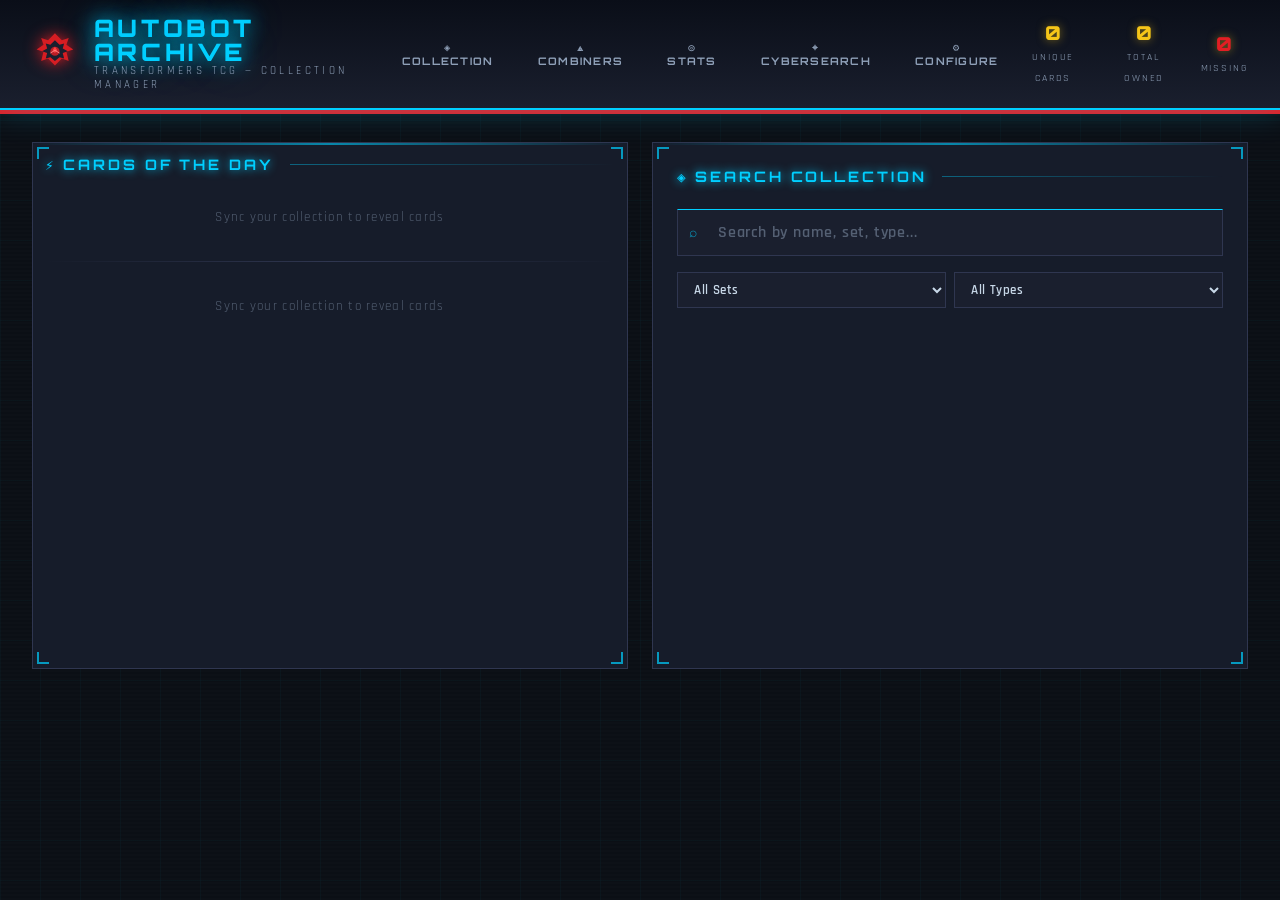
==== index.html @ 1cb64b9e "Added section comments to help ai find elements" ====
<!DOCTYPE html>
<html lang="en">
<head>

<!-- ===== META ===== -->
<meta charset="UTF-8">
<meta name="viewport" content="width=device-width, initial-scale=1.0">
<title>AUTOBOT ARCHIVE — Transformers TCG Collection</title>

<!-- ===== FAVICON ===== -->
<link rel="icon" type="image/png" href="https://wsrv.nl/?url=https://drive.google.com/uc?export=view%26id=1fzWFPem8tnny1MTXyDgVMYxo1KbbxOVK&output=webp&q=90">

<!-- ===== FONTS ===== -->
<link href="https://fonts.googleapis.com/css2?family=Orbitron:wght@400;700;900&family=Rajdhani:wght@300;400;600;700&display=swap" rel="stylesheet">

<!-- ===== STYLES ===== -->
<link rel="stylesheet" href="css/app.css">
</head>
<body>

<!-- HEADER -->
<header>
  <div class="header-inner">
    <div class="logo-area" onclick="showPage('home')" style="cursor:pointer;" title="Home">
      <!-- Autobot Symbol SVG -->
      <svg class="autobot-symbol" viewBox="0 0 100 100" fill="none" xmlns="http://www.w3.org/2000/svg">
        <path d="M50 5 L65 20 L80 15 L75 30 L90 40 L75 45 L80 65 L65 60 L50 75 L35 60 L20 65 L25 45 L10 40 L25 30 L20 15 L35 20 Z" fill="#e31e24" opacity="0.9"/>
        <path d="M50 20 L60 30 L70 27 L67 38 L78 44 L67 48 L70 60 L60 57 L50 65 L40 57 L30 60 L33 48 L22 44 L33 38 L30 27 L40 30 Z" fill="#1a1f2e"/>
        <circle cx="50" cy="44" r="10" fill="#e31e24" opacity="0.8"/>
        <path d="M50 34 L55 42 L50 48 L45 42 Z" fill="#ff4444"/>
        <path d="M40 48 L50 42 L60 48" stroke="#ff8888" stroke-width="2" fill="none"/>
      </svg>
      <div class="logo-text">
        <span class="logo-title">AUTOBOT ARCHIVE</span>
        <span class="logo-sub">Transformers TCG — Collection Manager</span>
      </div>
    </div>

    <nav>
      <button onclick="showPage('collection')" id="nav-collection">◈ COLLECTION</button>
      <button onclick="showPage('combiners')" id="nav-combiners">⟁ COMBINERS</button>
      <button onclick="showPage('stats')" id="nav-stats">◎ STATS</button>
      <button onclick="showPage('cybersearch')" id="nav-cybersearch">⌖ CYBERSEARCH</button>
      <button onclick="showPage('settings')" id="nav-settings">⚙ CONFIGURE</button>
    </nav>

    <!-- Burger menu (small screens) -->
    <div style="position:relative;">
      <button class="burger-btn" id="burger-btn" onclick="toggleBurger()" aria-label="Menu">
        <span></span><span></span><span></span>
      </button>
      <div class="nav-dropdown" id="nav-dropdown">
        <button onclick="showPage('collection');closeBurger()" id="nav-collection-m">◈ COLLECTION</button>
        <button onclick="showPage('combiners');closeBurger()" id="nav-combiners-m">⟁ COMBINERS</button>
        <button onclick="showPage('stats');closeBurger()" id="nav-stats-m">◎ STATS</button>
        <button onclick="showPage('cybersearch');closeBurger()" id="nav-cybersearch-m">⌖ CYBERSEARCH</button>
        <button onclick="showPage('settings');closeBurger()" id="nav-settings-m">⚙ CONFIGURE</button>
      </div>
    </div>

    <div class="collection-stats">
      <div id="offline-indicator" title="Viewing cached data — sheet unreachable">
        <span class="offline-dot"></span> CACHED
      </div>
      <div class="stat-item">
        <span class="stat-num" id="stat-total">—</span>
        <span class="stat-label">Unique Cards</span>
      </div>
      <div class="stat-item">
        <span class="stat-num" id="stat-owned">—</span>
        <span class="stat-label">Total Owned</span>
      </div>
      <div class="stat-item">
        <span class="stat-num" id="stat-missing" style="color:var(--autobot-red);">—</span>
        <span class="stat-label">Missing</span>
      </div>
    </div>
  </div>
</header>

<main>

  <!-- ===== HOME PAGE ===== -->
  <div id="page-home" class="page active">
    <div class="home-grid">

      <!-- Card of the Day -->
      <div class="panel cotd-panel">
        <div class="panel-corner tl"></div>
        <div class="panel-corner tr"></div>
        <div class="panel-corner bl"></div>
        <div class="panel-corner br"></div>
        <div class="panel-body">
          <div class="section-header">
            <span class="section-title">⚡ Cards of the Day</span>
            <div class="section-line"></div>
          </div>

          <div id="cotd-battle">
            <div style="text-align:center; padding: 1.5rem; color: var(--chrome); opacity: 0.5;">
              <p style="font-size:0.8rem; letter-spacing:0.1em;">Sync your collection to reveal cards</p>
            </div>
          </div>

          <div class="cotd-divider" style="margin-top:12px;"></div>

          <div id="cotd-character" style="margin-top:12px;">
            <div style="text-align:center; padding: 1.5rem; color: var(--chrome); opacity: 0.5;">
              <p style="font-size:0.8rem; letter-spacing:0.1em;">Sync your collection to reveal cards</p>
            </div>
          </div>
        </div>
      </div>

      <!-- Search Panel -->
      <div class="panel search-panel">
        <div class="panel-corner tl"></div>
        <div class="panel-corner tr"></div>
        <div class="panel-corner bl"></div>
        <div class="panel-corner br"></div>
        <div class="panel-body">
          <div class="section-header">
            <span class="section-title">◈ Search Collection</span>
            <div class="section-line"></div>
          </div>

          <div class="search-input-wrap">
            <span class="search-icon">⌕</span>
            <input type="text" class="search-input" id="search-input" placeholder="Search by name, set, type..." oninput="handleSearch(this.value)">
          </div>

          <div class="filter-row">
            <select class="filter-select" id="filter-set" onchange="handleSearch(document.getElementById('search-input').value)">
              <option value="">All Sets</option>
            </select>
            <select class="filter-select" id="filter-type" onchange="handleSearch(document.getElementById('search-input').value)">
              <option value="">All Types</option>
            </select>
          </div>

          <div class="search-results" id="search-results">
            <div id="search-placeholder" style="display:flex;align-items:center;justify-content:center;height:100%;padding:1rem 0;">
              <img src="https://wsrv.nl/?url=https://drive.google.com/uc?export=view%26id=1cxShgSlCeWcTq0k1goNRzeeXPG2Xgndp&output=webp&q=90" alt="" loading="lazy" decoding="async" style="max-width:100%;max-height:300px;object-fit:contain;opacity:0.85;" onerror="this.style.display='none'">
            </div>
          </div>
        </div>
      </div>

    </div>
  </div>

  <!-- ===== COLLECTION PAGE ===== -->
  <div id="page-collection" class="page">
    <div class="collection-controls">
      <button class="cotd-refresh" onclick="resetCollectionFilters()" title="Reset all filters" style="margin-top:0; flex-shrink:0;">✕ RESET</button>
      <div class="search-input-wrap" style="flex:1; min-width:200px;">
        <span class="search-icon">⌕</span>
        <input type="text" class="search-input" id="coll-search" placeholder="Filter collection..." oninput="renderCollection()">
      </div>
      <select class="filter-select" id="coll-filter-set" onchange="renderCollection()" style="width:auto;">
        <option value="">All Sets</option>
      </select>
      <select class="filter-select" id="coll-filter-type" onchange="renderCollection()" style="width:auto;">
        <option value="">All Types</option>
      </select>
      <select class="filter-select" id="coll-filter-owned" onchange="renderCollection()" style="width:auto;">
        <option value="">All Cards</option>
        <option value="owned">Owned</option>
        <option value="missing">Not Owned</option>
      </select>
      <select class="filter-select" id="coll-filter-cost" onchange="renderCollection()" style="width:auto;">
        <option value="">All Costs</option>
      </select>
      <select class="filter-select" id="coll-sort" onchange="renderCollection()" style="width:auto;">
        <option value="name">Sort: Name</option>
        <option value="set" selected>Sort: Set</option>
        <option value="qty-desc">Sort: Qty ↓</option>
        <option value="qty-asc">Sort: Qty ↑</option>
        <option value="number">Sort: No.</option>
        <option value="cost-asc">Sort: Cost ↑</option>
        <option value="cost-desc">Sort: Cost ↓</option>
      </select>
      <div class="view-toggle">
        <button class="view-toggle-btn active" id="toggle-grid" onclick="setCollectionView('grid')" title="Card Grid">
          ⊞ GRID
        </button>
        <button class="view-toggle-btn" id="toggle-list" onclick="setCollectionView('list')" title="List View">
          ☰ LIST
        </button>
      </div>
      <button class="sync-btn" id="coll-sync-btn" onclick="syncFromSheet()">↻ SYNC SHEET</button>
    </div>

    <!-- Keyword filter row -->
    <div id="keyword-filters-wrap" style="display:none; margin-bottom:1rem;">
      <button onclick="toggleKeywordPanel()" id="kw-toggle-btn" style="background:var(--steel);border:1px solid var(--steel-mid);border-left:3px solid var(--energon-blue);color:var(--chrome);font-family:'Orbitron',monospace;font-size:0.6rem;font-weight:700;letter-spacing:0.15em;padding:0.5rem 1rem;cursor:pointer;width:100%;text-align:left;display:flex;align-items:center;gap:0.5rem;transition:all 0.2s;">
        <span id="kw-toggle-arrow" style="color:var(--energon-blue);font-size:0.8rem;">▶</span>
        ⬡ KEYWORD FILTERS
        <span id="kw-active-count" style="color:var(--warning-yellow);margin-left:auto;display:none;"></span>
      </button>
      <div class="keyword-filters" id="keyword-filters" style="display:none;">
        <div class="keyword-group" id="kw-group-keywords">
          <div class="keyword-group-label">⬡ Keywords</div>
          <div class="keyword-chips" id="kw-chips-keywords"></div>
        </div>
        <div class="keyword-group" id="kw-group-charKeywords">
          <div class="keyword-group-label">◈ Character</div>
          <div class="keyword-chips" id="kw-chips-charKeywords"></div>
        </div>
        <div class="keyword-group" id="kw-group-faction">
          <div class="keyword-group-label">⟁ Faction</div>
          <div class="keyword-chips" id="kw-chips-faction"></div>
        </div>
      </div>
    </div>

    <!-- Card grid view -->
    <div class="collection-grid" id="collection-grid">
      <div class="empty-state" style="grid-column:1/-1;">
        <div class="empty-state-icon">📦</div>
        <h3>NO CARDS LOADED</h3>
        <p>Configure your Google Sheet in the Settings page, then sync your collection.</p>
      </div>
    </div>

    <!-- List view -->
    <div id="collection-list-wrap" class="collection-list-wrap" style="display:none;">
      <table class="collection-list" id="collection-list-table">
        <thead>
          <tr>
            <th class="list-thumb-cell"></th>
            <th onclick="listSort('name')">NAME <span class="sort-arrow">↕</span></th>
            <th onclick="listSort('set')">SET <span class="sort-arrow">↕</span></th>
            <th onclick="listSort('type')">TYPE <span class="sort-arrow">↕</span></th>
            <th onclick="listSort('number')">NO. <span class="sort-arrow">↕</span></th>
            <th onclick="listSort('combiner')">COMBINER <span class="sort-arrow">↕</span></th>
            <th onclick="listSort('qty-desc')" style="text-align:center;">QTY <span class="sort-arrow">↕</span></th>
          </tr>
        </thead>
        <tbody id="collection-list-body"></tbody>
      </table>
    </div>
  </div>

  <!-- ===== COMBINERS PAGE ===== -->
  <div id="page-combiners" class="page">

    <div class="combiners-controls">
      <span class="combiners-label">⟁ Combiner Bots</span>
      <button class="combiner-nav-btn" id="combiner-prev" onclick="navigateCombiner(-1)" title="Previous">‹</button>
      <select class="combiners-select" id="combiner-select" onchange="renderCombinerPage()">
        <option value="">— Select a Combiner —</option>
      </select>
      <button class="combiner-nav-btn" id="combiner-wiki-btn" onclick="openCombinerCyberSearch()" title="CyberSearch" style="display:none;font-family:'Orbitron',monospace;font-size:0.7rem;font-weight:900;">?</button>
      <button class="combiner-nav-btn" id="combiner-next" onclick="navigateCombiner(1)" title="Next">›</button>
      <div class="combiner-controls-break"></div>
      <span class="combiners-parts-count" id="combiner-parts-left" style="display:none;"></span>
      <div id="combiner-icon-strip" style="display:none;align-items:center;gap:4px;flex-shrink:0;"></div>
    </div>

    <div class="home-grid" id="combiners-layout">

      <!-- Left panel: parts cards -->
      <div class="panel">
        <div class="panel-corner tl"></div>
        <div class="panel-corner tr"></div>
        <div class="panel-corner bl"></div>
        <div class="panel-corner br"></div>
        <div class="panel-body">
          <div class="section-header" style="margin-bottom:0.5rem;flex-shrink:0;">
            <span class="section-title" id="combiner-grid-heading">⟁ PARTS</span>
            <div class="section-line"></div>
          </div>
          <div id="combiner-card-grid" style="flex:1;min-height:0;">
            <div class="combiner-empty" style="grid-column:1/-1;">
              <p>Select a combiner team above</p>
            </div>
          </div>
        </div>
      </div>

      <!-- Right panel: combined form artwork -->
      <div class="panel" style="align-self:start;">
        <div class="panel-corner tl"></div>
        <div class="panel-corner tr"></div>
        <div class="panel-corner bl"></div>
        <div class="panel-corner br"></div>
        <div class="panel-body">
          <div class="section-header">
            <span class="section-title" id="combiner-artwork-name">⚡ COMBINED FORM</span>
            <div class="section-line"></div>
          </div>
          <div class="combiner-artwork" id="combiner-artwork">
            <img id="combiner-art-img" src="" alt="" loading="lazy" decoding="async" onclick="window.open(this.src,'_blank')" style="display:none; width:100%; height:auto; max-height:400px; object-fit:contain; position:relative; cursor:pointer; z-index:1;">
            <div class="combiner-artwork-inner" id="combiner-artwork-inner">
              <div class="combiner-icon-placeholder">
                <svg viewBox="0 0 100 100" xmlns="http://www.w3.org/2000/svg">
                  <polygon points="50,5 95,27.5 95,72.5 50,95 5,72.5 5,27.5" fill="none" stroke="var(--energon-blue)" stroke-width="3"/>
                  <polygon points="50,20 80,35 80,65 50,80 20,65 20,35" fill="none" stroke="var(--energon-blue)" stroke-width="2" opacity="0.5"/>
                  <circle cx="50" cy="50" r="12" fill="none" stroke="var(--energon-blue)" stroke-width="2"/>
                  <line x1="50" y1="5" x2="50" y2="20" stroke="var(--energon-blue)" stroke-width="2"/>
                  <line x1="50" y1="80" x2="50" y2="95" stroke="var(--energon-blue)" stroke-width="2"/>
                  <line x1="5" y1="27.5" x2="20" y2="35" stroke="var(--energon-blue)" stroke-width="2"/>
                  <line x1="80" y1="35" x2="95" y2="27.5" stroke="var(--energon-blue)" stroke-width="2"/>
                  <line x1="5" y1="72.5" x2="20" y2="65" stroke="var(--energon-blue)" stroke-width="2"/>
                  <line x1="80" y1="65" x2="95" y2="72.5" stroke="var(--energon-blue)" stroke-width="2"/>
                </svg>
              </div>
              <div class="combiner-artwork-sub" id="combiner-artwork-sub">Combined form artwork coming soon</div>
              <div class="combiner-artwork-count" id="combiner-artwork-count" style="display:none;"></div>
            </div>
          </div>
        </div>
      </div>

    </div>
  </div>

  <!-- ===== STATS PAGE ===== -->
  <div id="page-stats" class="page">

    <!-- Overall summary row -->
    <div class="stats-summary-row">
      <div class="stats-big-card">
        <div class="stats-big-num" id="stats-total">—</div>
        <div class="stats-big-label">Total Cards</div>
      </div>
      <div class="stats-big-card">
        <div class="stats-big-num" style="color:var(--energon-blue);" id="stats-owned-count">—</div>
        <div class="stats-big-label">Owned</div>
      </div>
      <div class="stats-big-card">
        <div class="stats-big-num" style="color:var(--autobot-red);" id="stats-missing-count">—</div>
        <div class="stats-big-label">Missing</div>
      </div>
      <div class="stats-big-card">
        <div class="stats-big-num" style="color:var(--warning-yellow);" id="stats-pct">—</div>
        <div class="stats-big-label">Complete</div>
      </div>
    </div>

    <!-- Overall progress bar -->
    <div class="panel" style="margin-bottom:1.5rem;">
      <div class="panel-corner tl"></div><div class="panel-corner tr"></div>
      <div class="panel-corner bl"></div><div class="panel-corner br"></div>
      <div class="panel-body" style="padding:1.25rem 1.5rem;">
        <div class="section-header" style="margin-bottom:0.75rem;">
          <span class="section-title">◎ Overall Collection</span>
          <div class="section-line"></div>
        </div>
        <div class="stats-progress-track">
          <div class="stats-progress-fill" id="stats-overall-bar" style="width:0%"></div>
        </div>
        <div style="display:flex;justify-content:space-between;margin-top:0.4rem;">
          <span style="font-size:0.65rem;color:var(--chrome);letter-spacing:0.1em;" id="stats-overall-label">0 / 0 cards owned</span>
          <span style="font-size:0.65rem;color:var(--warning-yellow);font-family:'Orbitron',monospace;font-weight:700;" id="stats-overall-pct">0%</span>
        </div>
      </div>
    </div>

    <!-- Newest acquisition -->
    <div class="panel" style="margin-bottom:1.5rem;" id="stats-newest-panel">
      <div class="panel-corner tl"></div><div class="panel-corner tr"></div>
      <div class="panel-corner bl"></div><div class="panel-corner br"></div>
      <div class="panel-body">
        <div class="section-header" style="margin-bottom:1rem;">
          <span class="section-title">⚡ Latest Acquisition</span>
          <div class="section-line"></div>
        </div>
        <div id="stats-newest"></div>
      </div>
    </div>

    <!-- Per-set breakdown -->
    <div class="panel">
      <div class="panel-corner tl"></div><div class="panel-corner tr"></div>
      <div class="panel-corner bl"></div><div class="panel-corner br"></div>
      <div class="panel-body">
        <div class="section-header" style="margin-bottom:1rem;">
          <span class="section-title">◈ Progress by Set</span>
          <div class="section-line"></div>
        </div>
        <div id="stats-by-set"></div>
      </div>
    </div>

    <!-- Recently updated -->
    <div class="panel" style="margin-top:1.5rem;">
      <div class="panel-corner tl"></div><div class="panel-corner tr"></div>
      <div class="panel-corner bl"></div><div class="panel-corner br"></div>
      <div class="panel-body">
        <div class="section-header" style="margin-bottom:1rem;">
          <span class="section-title">⟳ Recently Updated</span>
          <div class="section-line"></div>
          <button class="sync-btn" id="stats-sync-btn" style="flex-shrink:0;" onclick="syncFromSheet()">↻ SYNC SHEET</button>
        </div>
        <div id="stats-recent"></div>
      </div>
    </div>

  </div>

  <!-- ===== SETTINGS PAGE ===== -->
  <div id="page-settings" class="page">
    <div class="settings-grid">

      <div class="panel" style="grid-column:1/-1;">
        <div class="panel-corner tl"></div>
        <div class="panel-corner tr"></div>
        <div class="panel-corner bl"></div>
        <div class="panel-corner br"></div>
        <div class="panel-body">
          <div class="settings-section-title">⚡ Google Sheets Connection</div>

          <div class="api-status">
            <div class="status-dot disconnected" id="status-dot"></div>
            <span class="status-text" id="status-text">Not connected — enter your credentials below</span>
          </div>

          <div class="form-grid" style="max-width:700px;">
            <div class="form-group full">
              <label class="form-label">Google Sheets API Key</label>
              <input type="password" class="form-input" id="cfg-apikey" placeholder="AIza...">
            </div>
            <div class="form-group full">
              <label class="form-label">Cloudflare Worker URL</label>
              <input type="text" class="form-input" id="cfg-workerurl" placeholder="https://your-worker.your-subdomain.workers.dev">
            </div>
            <div class="form-group full">
              <label class="form-label">Spreadsheet ID</label>
              <input type="text" class="form-input" id="cfg-sheetid" placeholder="Paste the ID from your Sheet URL">
            </div>
            <div class="form-group">
              <label class="form-label">Sheet / Tab Name</label>
              <input type="text" class="form-input" id="cfg-sheetname" placeholder="e.g. Sheet1" value="Sheet1">
            </div>
            <div class="form-group">
              <label class="form-label">Header Row</label>
              <input type="number" class="form-input" id="cfg-headerrow" placeholder="1" value="1" min="1">
            </div>
          </div>

          <div style="margin-top:1rem; display:flex; gap:0.75rem; flex-wrap:wrap; align-items:center;">
            <button class="submit-btn" onclick="saveConfig()" style="width:auto; padding:0.75rem 2rem;">💾 SAVE CONFIG</button>
            <button class="cotd-refresh" onclick="testConnection()">TEST CONNECTION</button>
            <button class="sync-btn" id="cfg-sync-btn" onclick="syncFromSheet()" style="margin-top:16px;">↻ SYNC SHEET</button>
          </div>

          <div class="info-box" style="margin-top:1rem;">
            <strong>Column Order Expected:</strong> The app reads your sheet in this order:<br>
            Column A: Card Front (image URL) &nbsp;|&nbsp; B: Card Back (image URL) &nbsp;|&nbsp; C: Set &nbsp;|&nbsp; D: Type &nbsp;|&nbsp; E: No. &nbsp;|&nbsp; F: Name &nbsp;|&nbsp; G: Quantity &nbsp;|&nbsp; H: Combiner<br><br>
            <strong>Note:</strong> You can customise column mapping below if your sheet differs.
          </div>

          <div style="margin-top:1rem;">
            <div class="settings-section-title" style="font-size:0.65rem; margin-bottom:0.75rem;">COLUMN MAPPING</div>
            <div class="form-grid" style="max-width:700px;">
              <div class="form-group">
                <label class="form-label">Active</label>
                <input type="number" class="form-input" id="col-active" value="1" min="1">
              </div>
              <div class="form-group">
                <label class="form-label">Card Front</label>
                <input type="number" class="form-input" id="col-front" value="2" min="1">
              </div>
              <div class="form-group">
                <label class="form-label">Card Back</label>
                <input type="number" class="form-input" id="col-back" value="3" min="1">
              </div>
              <div class="form-group">
                <label class="form-label">Set</label>
                <input type="number" class="form-input" id="col-set" value="4" min="1">
              </div>
              <div class="form-group">
                <label class="form-label">Type</label>
                <input type="number" class="form-input" id="col-type" value="5" min="1">
              </div>
              <div class="form-group">
                <label class="form-label">No.</label>
                <input type="number" class="form-input" id="col-number" value="6" min="1">
              </div>
              <div class="form-group">
                <label class="form-label">Name</label>
                <input type="number" class="form-input" id="col-name" value="7" min="1">
              </div>
              <div class="form-group">
                <label class="form-label">Character Sub Name</label>
                <input type="number" class="form-input" id="col-char-sub-name" value="8" min="1">
              </div>
              <div class="form-group">
                <label class="form-label">Quantity</label>
                <input type="number" class="form-input" id="col-qty" value="9" min="1">
              </div>
              <div class="form-group">
                <label class="form-label">Faction</label>
                <input type="number" class="form-input" id="col-faction" value="10" min="1">
              </div>
              <div class="form-group">
                <label class="form-label">Cost</label>
                <input type="number" class="form-input" id="col-cost" value="11" min="1">
              </div>
              <div class="form-group">
                <label class="form-label">Keywords</label>
                <input type="number" class="form-input" id="col-keywords" value="12" min="1">
              </div>
              <div class="form-group">
                <label class="form-label">Character Keywords</label>
                <input type="number" class="form-input" id="col-char-keywords" value="13" min="1">
              </div>
              <div class="form-group">
                <label class="form-label">Combiner</label>
                <input type="number" class="form-input" id="col-combiner" value="14" min="1">
              </div>
              <div class="form-group">
                <label class="form-label">MPC</label>
                <input type="number" class="form-input" id="col-mpc" value="15" min="1">
              </div>
              <div class="form-group">
                <label class="form-label">Stratagem Character Links</label>
                <input type="number" class="form-input" id="col-stratagem-character-links" value="16" min="1">
              </div>
              <div class="form-group">
                <label class="form-label">Stratagem Battle Links</label>
                <input type="number" class="form-input" id="col-stratagem-battle-links" value="17" min="1">
              </div>
              <div class="form-group">
                <label class="form-label">Character Battle Card Links</label>
                <input type="number" class="form-input" id="col-char-battle-links" value="18" min="1">
              </div>
              <div class="form-group">
                <label class="form-label">Updated At</label>
                <input type="number" class="form-input" id="col-updated-at" value="19" min="1">
              </div>
            </div>
          </div>

        </div>
      </div>

      <!-- Setup Guide -->
      <div class="panel" style="grid-column:1/-1;">
        <div class="panel-corner tl"></div>
        <div class="panel-corner tr"></div>
        <div class="panel-corner bl"></div>
        <div class="panel-corner br"></div>
        <div class="panel-body">
          <div class="settings-section-title">📋 Setup Guide — Google Cloud API Key</div>
          <div class="setup-steps">

            <div class="setup-step">
              <span class="step-num">1</span>
              <div class="step-content">
                <div class="step-title">Create a Google Cloud Project</div>
                <div class="step-desc">Go to <a href="https://console.cloud.google.com" target="_blank">console.cloud.google.com</a> and sign in with your Google account. Click <strong>New Project</strong>, give it a name like "TCG Collection", and create it.</div>
              </div>
            </div>

            <div class="setup-step">
              <span class="step-num">2</span>
              <div class="step-content">
                <div class="step-title">Enable the Google Sheets API</div>
                <div class="step-desc">In your project, go to <strong>APIs & Services → Library</strong>. Search for "Google Sheets API" and click <strong>Enable</strong>.</div>
              </div>
            </div>

            <div class="setup-step">
              <span class="step-num">3</span>
              <div class="step-content">
                <div class="step-title">Create an API Key</div>
                <div class="step-desc">Go to <strong>APIs & Services → Credentials</strong>. Click <strong>+ Create Credentials → API Key</strong>. Copy the key and paste it into the field above.<br><br>
                <strong>⚠️ Important:</strong> Click <strong>Restrict Key</strong> and limit it to the Google Sheets API only for security.</div>
              </div>
            </div>

            <div class="setup-step">
              <span class="step-num">4</span>
              <div class="step-content">
                <div class="step-title">Make Your Sheet "Anyone with the link can view"</div>
                <div class="step-desc">Open your Google Sheet. Click <strong>Share → General Access → Anyone with the link → Viewer</strong>. This is required for API key access (read). For <strong>write access</strong> (adding/editing cards), see step 5.</div>
              </div>
            </div>

            <div class="setup-step">
              <span class="step-num">5</span>
              <div class="step-content">
                <div class="step-title">Enable Write Access via Service Account (for adding/editing cards)</div>
                <div class="step-desc">
                  For write access, you need a <strong>Service Account</strong> instead of just an API key:<br>
                  — Go to <strong>Credentials → + Create Credentials → Service Account</strong><br>
                  — Once created, go to it and click <strong>Keys → Add Key → JSON</strong> — download the file<br>
                  — In your Google Sheet, click <strong>Share</strong> and add the service account email (ends in <code>@...iam.gserviceaccount.com</code>) as an <strong>Editor</strong><br><br>
                  Then paste the entire JSON key file content into the field below:
                </div>
              </div>
            </div>

          </div>

          <div class="form-group full" style="margin-top:1rem;">
            <label class="form-label">Service Account JSON Key (for write access — paste full JSON)</label>
            <textarea class="form-input" id="cfg-servicekey" rows="5" placeholder='{"type": "service_account", "project_id": "...", ...}' style="resize:vertical; font-size:0.7rem; font-family:monospace;"></textarea>
          </div>

          <div class="form-group full" style="margin-top:0.75rem;">
            <label class="form-label">Find your Spreadsheet ID in the URL:</label>
            <div class="info-box" style="margin-top:0.5rem;">
              <code style="font-size:0.75rem; color:var(--warning-yellow); word-break:break-all; white-space:normal;">https://docs.google.com/spreadsheets/d/<strong style="color:#fff">YOUR_SPREADSHEET_ID_IS_HERE</strong>/edit</code>
            </div>
          </div>

        </div>
      </div>

    </div>
  </div>

  <!-- ===== CYBERSEARCH PAGE ===== -->
  <div id="page-cybersearch" class="page">
    <div class="cybersearch-hero">
      <div class="cybersearch-title-wrap">
        <div class="cybersearch-label">CYBERTRON INTELLIGENCE NETWORK</div>
        <div class="cybersearch-title">⌖ CYBERSEARCH</div>
        <div class="cybersearch-sub">Transformers Wiki Explorer</div>
      </div>
      <div class="cybersearch-input-wrap">
        <input type="text" id="cybersearch-input" class="cybersearch-input" placeholder="Search characters, lore, factions..." onkeydown="if(event.key==='Enter')runCyberSearch()">
        <button class="cybersearch-btn" onclick="runCyberSearch()">⌕</button>
      </div>
    </div>
    <div id="cybersearch-results" class="cybersearch-results"></div>
  </div>

</main>

<!-- ===== CARD DETAIL MODAL ===== -->
<div class="modal-overlay" id="card-modal">
  <div class="modal">
    <div class="modal-header">
      <div style="display:flex;align-items:center;gap:0.75rem;flex:1;min-width:0;">
        <span class="modal-title" id="modal-title">CARD DETAILS</span>
        <div id="modal-icon-strip" style="display:flex;align-items:center;gap:4px;flex-shrink:0;"></div>
      </div>
      <div style="display:flex;align-items:center;gap:0.5rem;">
        <button class="btn-tfwiki" id="modal-stratagem-btn" style="display:none;" title="Linked Cards" onclick="applyStratagemGroupFilter()">#</button>
        <span class="btn-tfwiki" id="modal-mpc-badge" style="display:none;cursor:default;width:36px;" title="3rd Party Print">MPC</span>
        <button class="btn-tfwiki" id="modal-wiki-btn" style="display:none;" title="CyberSearch" onclick="openCyberSearch()"></button>
        <button class="modal-close" onclick="closeModal()">✕</button>
      </div>
    </div>
    <div class="modal-body">
      <div class="modal-card-view">
        <div class="modal-card-images">
          <div class="img-two-col">
            <div class="img-col">
              <div class="modal-img-label">FRONT</div>
              <img class="modal-card-img" id="modal-img-front" src="" alt="Front" decoding="async" onerror="this.style.display='none'; document.getElementById('modal-front-ph').style.display='flex';" style="display:none;">
              <div class="modal-card-img-placeholder" id="modal-front-ph">NO IMAGE</div>
            </div>
            <div class="img-col">
              <div class="modal-img-label">BACK</div>
              <img class="modal-card-img" id="modal-img-back" src="" alt="Back" decoding="async" onerror="this.style.display='none'; document.getElementById('modal-back-ph').style.display='flex';" style="display:none;">
              <div class="modal-card-img-placeholder" id="modal-back-ph">NO IMAGE</div>
            </div>
          </div>
        </div>
        <div class="modal-card-details">
          <div class="modal-card-name" id="modal-name"></div>
          <div class="detail-grid">
            <div class="detail-item">
              <span class="detail-label">Set</span>
              <span class="detail-value" id="modal-set"></span>
            </div>
            <div class="detail-item">
              <span class="detail-label">No.</span>
              <span class="detail-value" id="modal-number"></span>
            </div>
            <div class="detail-item">
              <span class="detail-label">Type</span>
              <span class="detail-value" id="modal-type"></span>
            </div>
            <div class="detail-item">
              <span class="detail-label">Combiner</span>
              <span class="detail-value" id="modal-combiner"></span>
            </div>
            <div class="detail-item" id="modal-cost-row" style="display:none;">
              <span class="detail-label">Cost</span>
              <span class="detail-value" id="modal-cost"></span>
            </div>
            <div class="detail-item" id="modal-faction-row" style="display:none;">
              <span class="detail-label">Faction</span>
              <span class="detail-value" id="modal-faction"></span>
            </div>
            <div class="detail-item" id="modal-charkw-row" style="display:none;">
              <span class="detail-label">Character</span>
              <span class="detail-value" id="modal-charkw"></span>
            </div>
            <div class="detail-item full" id="modal-keywords-row" style="display:none; grid-column:1/-1;">
              <span class="detail-label">Keywords</span>
              <span class="detail-value" id="modal-keywords" style="white-space:normal;line-height:1.6;"></span>
            </div>

          <div class="qty-editor">
            <span class="qty-label">Your Quantity</span>
            <button class="qty-btn" onclick="adjustQty(-1)">−</button>
            <span class="qty-display" id="modal-qty">0</span>
            <button class="qty-btn" onclick="adjustQty(1)">+</button>
          </div>

          <div class="modal-actions">
            <button class="btn-save" onclick="saveCardQty()" id="modal-save-btn">💾 SAVE TO SHEET</button>
          </div>
        </div>
      </div>
    </div>
  </div>
</div>

<!-- LOADING OVERLAY -->
<div class="loading-overlay" id="loading-overlay">
  <div class="loading-spinner"></div>
  <div class="loading-text" id="loading-text">ACCESSING CYBERTRON DATABASE...</div>
</div>

<!-- TOOLTIP -->
<div id="tile-tooltip"></div>

<!-- TOAST CONTAINER -->
<div class="toast-container" id="toast-container"></div>

<script>

// ===== STATE =====
// Runtime variables — populated from localStorage on load, then kept in sync with the sheet
let cards = [];
let combinerArt = {};
let iconMap = {};
let config = {};
let currentCardIndex = null;
let modalQty = 0;
let collectionView = 'grid';
let listSortKey = 'set';
let listSortAsc = true;
const activeKeywords = { keywords: new Set(), charKeywords: new Set(), faction: new Set() };

// ===== CONSTANTS =====
// Character names that support partial-name matching in keyword filters
const CHAR_NAME_GROUPS = [
  'BUMBLEBEE',
  'MEGATRON',
  'OPTIMUS PRIME',
  'STARSCREAM',
  'SHOCKWAVE',
  'WINDBLADE',
  'SOUNDBLASTER',
];

const COLS = {
  front: 'col-front', back: 'col-back', set: 'col-set', type: 'col-type',
  number: 'col-number', name: 'col-name', qty: 'col-qty', combiner: 'col-combiner', mpc: 'col-mpc'
};

// ===== INIT =====
document.addEventListener('DOMContentLoaded', () => {
  loadConfig();
  loadLocalCards();
  try { combinerArt = JSON.parse(localStorage.getItem('tcg_combiner_art') || '{}'); } catch(e) { combinerArt = {}; }
  if (cards.length && (!config.apiKey || !config.sheetId)) setOfflineIndicator(true);
  updateStats();
  populateFilters();
  showRandomCard();
  // Fetch icons fresh on every load
  fetchIconMap().then(m => { iconMap = m; });
});

function loadConfig() {
  try {
    const saved = localStorage.getItem('tcg_config');
    if (saved) {
      config = JSON.parse(saved);
      if (config.apiKey) document.getElementById('cfg-apikey').value = config.apiKey;
      if (config.workerUrl) document.getElementById('cfg-workerurl').value = config.workerUrl;
      if (config.sheetId) document.getElementById('cfg-sheetid').value = config.sheetId;
      if (config.sheetName) document.getElementById('cfg-sheetname').value = config.sheetName;
      if (config.headerRow) document.getElementById('cfg-headerrow').value = config.headerRow;
      if (config.serviceKey) document.getElementById('cfg-servicekey').value = config.serviceKey;
      // Column mapping
      if (config.cols) {
        Object.keys(config.cols).forEach(k => {
          const el = document.getElementById('col-' + k.replace(/([A-Z])/g, '-$1').toLowerCase());
          if (el) el.value = config.cols[k];
        });
      }
    }
  } catch(e) {}
}

function loadLocalCards() {
  try {
    const saved = localStorage.getItem('tcg_cards');
    if (saved) cards = JSON.parse(saved);
  } catch(e) { cards = []; }
}

function saveLocalCards() {
  localStorage.setItem('tcg_cards', JSON.stringify(cards));
}

// ===== CONFIG =====
function saveConfig(showFeedback = true) {
  config = {
    apiKey: document.getElementById('cfg-apikey').value.trim(),
    workerUrl: document.getElementById('cfg-workerurl').value.trim().replace(/\/$/, ''),
    sheetId: document.getElementById('cfg-sheetid').value.trim(),
    sheetName: document.getElementById('cfg-sheetname').value.trim() || 'Sheet1',
    headerRow: parseInt(document.getElementById('cfg-headerrow').value) || 1,
    serviceKey: document.getElementById('cfg-servicekey').value.trim(),
    cols: {
      active: parseInt(document.getElementById('col-active').value) || 1,
      front: parseInt(document.getElementById('col-front').value) || 2,
      back: parseInt(document.getElementById('col-back').value) || 3,
      set: parseInt(document.getElementById('col-set').value) || 4,
      type: parseInt(document.getElementById('col-type').value) || 5,
      number: parseInt(document.getElementById('col-number').value) || 6,
      name: parseInt(document.getElementById('col-name').value) || 7,
      charSubName: parseInt(document.getElementById('col-char-sub-name').value) || 8,
      qty: parseInt(document.getElementById('col-qty').value) || 9,
      faction: parseInt(document.getElementById('col-faction').value) || 10,
      cost: parseInt(document.getElementById('col-cost').value) || 11,
      keywords: parseInt(document.getElementById('col-keywords').value) || 12,
      charKeywords: parseInt(document.getElementById('col-char-keywords').value) || 13,
      combiner: parseInt(document.getElementById('col-combiner').value) || 14,
      mpc: parseInt(document.getElementById('col-mpc').value) || 15,
      stratagemCharacterLinks: parseInt(document.getElementById('col-stratagem-character-links').value) || 16,
      stratagemBattleLinks: parseInt(document.getElementById('col-stratagem-battle-links').value) || 17,
      charBattleLinks: parseInt(document.getElementById('col-char-battle-links').value) || 18,
      updatedAt: parseInt(document.getElementById('col-updated-at').value) || 19,
     
    }
  };
  localStorage.setItem('tcg_config', JSON.stringify(config));
  showToast('Configuration saved!', 'success');

  if (showFeedback) {
    const btn = document.querySelector('button[onclick="saveConfig()"]');
    if (btn) {
      const original = btn.textContent;
      btn.textContent = '✓ SAVED';
      btn.disabled = true;
      setTimeout(() => { btn.textContent = original; btn.disabled = false; }, 1500);
    }
  }
}

// ===== OFFLINE INDICATOR =====
function setOfflineIndicator(offline) {
  const el = document.getElementById('offline-indicator');
  if (!el) return;
  el.classList.toggle('visible', offline);
}

// Returns the CSS class for a quantity badge based on card type and qty
function qtyClass(c) {
  if (c.qty === 0) return 'card-tile-qty-zero';
  const isCharacter = (c.type || '').toLowerCase().includes('character');
  if (isCharacter && c.qty === 1) return 'card-tile-qty-single';
  if (!isCharacter && c.qty === 3) return 'card-tile-qty-single';
  return '';
}

// ===== STATS =====
function renderStats() {
  const total = cards.length;
  const owned = cards.filter(c => c.qty > 0).length;
  const missing = total - owned;
  const pct = total ? Math.round((owned / total) * 100) : 0;

  document.getElementById('stats-total').textContent = total;
  document.getElementById('stats-owned-count').textContent = owned;
  document.getElementById('stats-missing-count').textContent = missing;
  document.getElementById('stats-pct').textContent = pct + '%';
  document.getElementById('stats-overall-bar').style.width = pct + '%';
  document.getElementById('stats-overall-label').textContent = `${owned} / ${total} cards owned`;
  document.getElementById('stats-overall-pct').textContent = pct + '%';

  // ===== NEWEST ACQUISITION =====
  const newestEl = document.getElementById('stats-newest');
  const parseDate = s => {
    if (!s) return 0;
    const [datePart, timePart] = s.split(', ');
    const [d, m, y] = (datePart || '').split('/');
    return new Date(`${y}-${m}-${d}T${timePart || '00:00:00'}`).getTime();
  };
  const newest = cards
    .filter(c => c.qty === 1 && c.updatedAt)
    .sort((a, b) => parseDate(b.updatedAt) - parseDate(a.updatedAt))[0];

  const newestPanel = document.getElementById('stats-newest-panel');
  if (!newest) {
    newestPanel.style.display = 'none';
  } else {
    newestPanel.style.display = 'block';
    const idx = cards.indexOf(newest);
    const acquiredDate = newest.updatedAt ? newest.updatedAt.split(',')[0] : '—';

    const leftBlueprint = `<svg viewBox="0 0 200 600" xmlns="http://www.w3.org/2000/svg" preserveAspectRatio="xMidYMid slice">
      <!-- Grid -->
      ${[0,60,120,180,240,300,360,420,480,540,600].map(y => `<line x1="0" y1="${y}" x2="200" y2="${y}" stroke="var(--energon-blue)" stroke-width="0.4"/>`).join('')}
      ${[0,40,80,120,160,200].map(x => `<line x1="${x}" y1="0" x2="${x}" y2="600" stroke="var(--energon-blue)" stroke-width="0.4"/>`).join('')}
      <!-- Robot schematic — head -->
      <rect x="60" y="30" width="80" height="60" fill="none" stroke="var(--energon-blue)" stroke-width="1.5"/>
      <rect x="74" y="44" width="20" height="18" fill="none" stroke="var(--energon-blue)" stroke-width="1"/>
      <rect x="106" y="44" width="20" height="18" fill="none" stroke="var(--energon-blue)" stroke-width="1"/>
      <line x1="84" y1="53" x2="84" y2="53" stroke="var(--energon-blue)" stroke-width="4" stroke-linecap="round"/>
      <line x1="116" y1="53" x2="116" y2="53" stroke="var(--energon-blue)" stroke-width="4" stroke-linecap="round"/>
      <rect x="80" y="68" width="40" height="8" fill="none" stroke="var(--energon-blue)" stroke-width="1" rx="2"/>
      <!-- Neck -->
      <line x1="100" y1="90" x2="100" y2="115" stroke="var(--energon-blue)" stroke-width="2"/>
      <line x1="88" y1="105" x2="112" y2="105" stroke="var(--energon-blue)" stroke-width="1"/>
      <!-- Torso -->
      <rect x="50" y="115" width="100" height="90" fill="none" stroke="var(--energon-blue)" stroke-width="1.5"/>
      <rect x="65" y="128" width="30" height="30" fill="none" stroke="var(--energon-blue)" stroke-width="1"/>
      <rect x="105" y="128" width="30" height="30" fill="none" stroke="var(--energon-blue)" stroke-width="1"/>
      <polygon points="80,172 100,162 120,172 120,190 100,200 80,190" fill="none" stroke="var(--energon-blue)" stroke-width="1"/>
      <!-- Arms -->
      <line x1="50" y1="125" x2="20" y2="140" stroke="var(--energon-blue)" stroke-width="1.5"/>
      <rect x="5" y="140" width="18" height="50" fill="none" stroke="var(--energon-blue)" stroke-width="1"/>
      <rect x="5" y="196" width="18" height="20" fill="none" stroke="var(--energon-blue)" stroke-width="1" rx="2"/>
      <line x1="150" y1="125" x2="178" y2="140" stroke="var(--energon-blue)" stroke-width="1.5"/>
      <rect x="177" y="140" width="18" height="50" fill="none" stroke="var(--energon-blue)" stroke-width="1"/>
      <rect x="177" y="196" width="18" height="20" fill="none" stroke="var(--energon-blue)" stroke-width="1" rx="2"/>
      <!-- Legs -->
      <line x1="80" y1="205" x2="72" y2="260" stroke="var(--energon-blue)" stroke-width="1.5"/>
      <line x1="120" y1="205" x2="128" y2="260" stroke="var(--energon-blue)" stroke-width="1.5"/>
      <rect x="55" y="260" width="34" height="60" fill="none" stroke="var(--energon-blue)" stroke-width="1"/>
      <rect x="111" y="260" width="34" height="60" fill="none" stroke="var(--energon-blue)" stroke-width="1"/>
      <rect x="58" y="320" width="28" height="20" fill="none" stroke="var(--energon-blue)" stroke-width="1" rx="2"/>
      <rect x="114" y="320" width="28" height="20" fill="none" stroke="var(--energon-blue)" stroke-width="1" rx="2"/>
      <!-- Dimension lines -->
      <line x1="18" y1="30" x2="18" y2="205" stroke="var(--energon-blue)" stroke-width="0.6" stroke-dasharray="3,3"/>
      <line x1="13" y1="30" x2="23" y2="30" stroke="var(--energon-blue)" stroke-width="0.6"/>
      <line x1="13" y1="205" x2="23" y2="205" stroke="var(--energon-blue)" stroke-width="0.6"/>
      <!-- Corner marks -->
      <path d="M0 15 L15 15 L15 0" fill="none" stroke="var(--energon-blue)" stroke-width="1.5"/>
      <path d="M200 15 L185 15 L185 0" fill="none" stroke="var(--energon-blue)" stroke-width="1.5"/>
      <path d="M0 585 L15 585 L15 600" fill="none" stroke="var(--energon-blue)" stroke-width="1.5"/>
      <path d="M200 585 L185 585 L185 600" fill="none" stroke="var(--energon-blue)" stroke-width="1.5"/>
      <!-- Callout labels -->
      <line x1="140" y1="53" x2="170" y2="40" stroke="var(--energon-blue)" stroke-width="0.6"/>
      <circle cx="170" cy="38" r="2" fill="var(--energon-blue)"/>
      <line x1="60" y1="181" x2="30" y2="195" stroke="var(--energon-blue)" stroke-width="0.6"/>
      <circle cx="28" cy="196" r="2" fill="var(--energon-blue)"/>
    </svg>`;

    const rightBlueprint = `<svg viewBox="0 0 200 600" xmlns="http://www.w3.org/2000/svg" preserveAspectRatio="xMidYMid slice">
      <!-- Grid -->
      ${[0,60,120,180,240,300,360,420,480,540,600].map(y => `<line x1="0" y1="${y}" x2="200" y2="${y}" stroke="var(--energon-blue)" stroke-width="0.4"/>`).join('')}
      ${[0,40,80,120,160,200].map(x => `<line x1="${x}" y1="0" x2="${x}" y2="600" stroke="var(--energon-blue)" stroke-width="0.4"/>`).join('')}
      <!-- Cybertronian city map top-down -->
      <rect x="20" y="20" width="160" height="120" fill="none" stroke="var(--energon-blue)" stroke-width="1.5"/>
      <rect x="35" y="35" width="50" height="40" fill="none" stroke="var(--energon-blue)" stroke-width="1"/>
      <rect x="115" y="35" width="50" height="40" fill="none" stroke="var(--energon-blue)" stroke-width="1"/>
      <rect x="70" y="90" width="60" height="35" fill="none" stroke="var(--energon-blue)" stroke-width="1"/>
      <line x1="85" y1="75" x2="85" y2="90" stroke="var(--energon-blue)" stroke-width="1"/>
      <line x1="115" y1="75" x2="115" y2="90" stroke="var(--energon-blue)" stroke-width="1"/>
      <!-- Roads -->
      <line x1="20" y1="75" x2="35" y2="75" stroke="var(--energon-blue)" stroke-width="2"/>
      <line x1="165" y1="75" x2="180" y2="75" stroke="var(--energon-blue)" stroke-width="2"/>
      <line x1="100" y1="20" x2="100" y2="35" stroke="var(--energon-blue)" stroke-width="2"/>
      <line x1="100" y1="125" x2="100" y2="140" stroke="var(--energon-blue)" stroke-width="2"/>
      <!-- Circuit board section -->
      <path d="M10 180 L40 180 L40 160 L80 160 L80 200 L130 200 L130 165 L190 165" fill="none" stroke="var(--energon-blue)" stroke-width="1.2" stroke-dasharray="5,2"/>
      <path d="M10 220 L60 220 L60 240 L100 240 L100 210 L150 210 L150 230 L190 230" fill="none" stroke="var(--energon-blue)" stroke-width="1.2" stroke-dasharray="5,2"/>
      <circle cx="40" cy="180" r="3" fill="var(--energon-blue)"/>
      <circle cx="80" cy="180" r="3" fill="none" stroke="var(--energon-blue)" stroke-width="1"/>
      <circle cx="130" cy="200" r="3" fill="var(--energon-blue)"/>
      <circle cx="60" cy="220" r="3" fill="none" stroke="var(--energon-blue)" stroke-width="1"/>
      <circle cx="100" cy="240" r="3" fill="var(--energon-blue)"/>
      <circle cx="150" cy="210" r="3" fill="none" stroke="var(--energon-blue)" stroke-width="1"/>
      <!-- Energon crystal structure -->
      <polygon points="100,290 120,310 115,335 85,335 80,310" fill="none" stroke="var(--energon-blue)" stroke-width="1.5"/>
      <polygon points="100,300 114,316 110,330 90,330 86,316" fill="none" stroke="var(--energon-blue)" stroke-width="0.75" opacity="0.5"/>
      <line x1="100" y1="270" x2="100" y2="290" stroke="var(--energon-blue)" stroke-width="1"/>
      <line x1="100" y1="335" x2="100" y2="355" stroke="var(--energon-blue)" stroke-width="1"/>
      <line x1="75" y1="312" x2="55" y2="312" stroke="var(--energon-blue)" stroke-width="1"/>
      <line x1="125" y1="312" x2="145" y2="312" stroke="var(--energon-blue)" stroke-width="1"/>
      <!-- Targeting reticle -->
      <circle cx="100" cy="430" r="40" fill="none" stroke="var(--energon-blue)" stroke-width="1"/>
      <circle cx="100" cy="430" r="25" fill="none" stroke="var(--energon-blue)" stroke-width="0.75"/>
      <circle cx="100" cy="430" r="5" fill="none" stroke="var(--energon-blue)" stroke-width="1"/>
      <circle cx="100" cy="430" r="2" fill="var(--energon-blue)"/>
      <line x1="55" y1="430" x2="70" y2="430" stroke="var(--energon-blue)" stroke-width="1"/>
      <line x1="130" y1="430" x2="145" y2="430" stroke="var(--energon-blue)" stroke-width="1"/>
      <line x1="100" y1="385" x2="100" y2="400" stroke="var(--energon-blue)" stroke-width="1"/>
      <line x1="100" y1="460" x2="100" y2="475" stroke="var(--energon-blue)" stroke-width="1"/>
      <!-- Waveform -->
      <path d="M10 530 L30 530 L40 510 L50 550 L60 510 L70 550 L80 530 L190 530" fill="none" stroke="var(--energon-blue)" stroke-width="1.2"/>
      <!-- Corner marks -->
      <path d="M0 15 L15 15 L15 0" fill="none" stroke="var(--energon-blue)" stroke-width="1.5"/>
      <path d="M200 15 L185 15 L185 0" fill="none" stroke="var(--energon-blue)" stroke-width="1.5"/>
      <path d="M0 585 L15 585 L15 600" fill="none" stroke="var(--energon-blue)" stroke-width="1.5"/>
      <path d="M200 585 L185 585 L185 600" fill="none" stroke="var(--energon-blue)" stroke-width="1.5"/>
    </svg>`;

    newestEl.innerHTML = `
      <div class="newest-card-wrap">
        <div class="newest-acquired-badge">
          <span class="newest-acquired-dot"></span> ACQUIRED ${acquiredDate}
        </div>
        <div class="newest-inner">
          <div class="newest-blueprint left">${leftBlueprint}</div>
          <div class="newest-card-img-wrap" onclick="openCardModal(${idx})" style="cursor:pointer;">
            <div class="newest-card-border"></div>
            <div class="newest-card-border-inner"></div>
            ${newest.front
              ? `<img class="newest-card-img" src="${newest.front}" srcset="${makeSrcset(newest.front, [340, 680])}" sizes="(max-width:700px) 90vw, 340px" alt="${newest.name}" loading="lazy" decoding="async" onerror="this.style.display='none'">`
              : `<div class="newest-card-img" style="background:var(--steel);display:flex;align-items:center;justify-content:center;color:var(--chrome);font-size:0.7rem;letter-spacing:0.1em;width:357px;">NO IMAGE</div>`}
          </div>
          <div class="newest-blueprint right">${rightBlueprint}</div>
        </div>
      </div>`;
  }

  // Per-set breakdown
  const sets = [...new Set(cards.map(c => c.set).filter(Boolean))].sort((a, b) => {
    const aFM = a.startsWith('FM ') ? 1 : 0;
    const bFM = b.startsWith('FM ') ? 1 : 0;
    if (aFM !== bFM) return aFM - bFM;
    return a.localeCompare(b, undefined, { numeric: true });
  });
  const container = document.getElementById('stats-by-set');

  if (!sets.length) {
    container.innerHTML = `<div style="text-align:center;padding:2rem;color:var(--chrome);opacity:0.5;font-size:0.8rem;letter-spacing:0.1em;">Sync your collection to see stats</div>`;
    return;
  }

  container.innerHTML = sets.map(set => {
    const setCards = cards.filter(c => c.set === set);
    const setOwned = setCards.filter(c => c.qty > 0).length;
    const setTotal = setCards.length;
    const setPct = setTotal ? Math.round((setOwned / setTotal) * 100) : 0;
    const colour = setPct === 100 ? '#00e676' : setPct >= 50 ? '#3dd6f5' : '#ff6b6b';
    return `<div class="stats-set-row">
      <div class="stats-set-header">
        <span class="stats-set-name">${set}</span>
        <div class="stats-set-meta">
          <span class="stats-set-fraction" style="color:var(--chrome);">${setOwned} / ${setTotal}</span>
          <span class="stats-set-pct" style="color:${colour};">${setPct}%</span>
        </div>
      </div>
      <div class="stats-progress-track">
        <div class="stats-progress-fill" style="width:${setPct}%;background:linear-gradient(90deg,${colour},${colour}cc);transition:width 0.6s ease;"></div>
      </div>
    </div>`;
  });

  const fmSets = sets.filter(s => s.startsWith('FM '));
  const nonFmSets = sets.filter(s => !s.startsWith('FM '));
  const waveSets = nonFmSets.filter(s => cards.filter(c => c.set === s).length >= 16);
  const otherSets = nonFmSets.filter(s => cards.filter(c => c.set === s).length < 16);

  function renderSetRows(setList) {
    return setList.map(set => {
      const setCards = cards.filter(c => c.set === set);
      const setOwned = setCards.filter(c => c.qty > 0).length;
      const setTotal = setCards.length;
      const setPct = setTotal ? Math.round((setOwned / setTotal) * 100) : 0;
      const colour = setPct === 100 ? '#00e676' : setPct >= 50 ? '#3dd6f5' : '#ff6b6b';
      return `<div class="stats-set-row">
        <div class="stats-set-header">
          <span class="stats-set-name">${set}</span>
          <div class="stats-set-meta">
            <span class="stats-set-fraction" style="color:var(--chrome);">${setOwned} / ${setTotal}</span>
            <span class="stats-set-pct" style="color:${colour};">${setPct}%</span>
          </div>
        </div>
        <div class="stats-progress-track">
          <div class="stats-progress-fill" style="width:${setPct}%;background:linear-gradient(90deg,${colour},${colour}cc);transition:width 0.6s ease;"></div>
        </div>
      </div>`;
    }).join('');
  }

  const divider = waveSets.length && otherSets.length
    ? `<div style="height:1px;background:linear-gradient(90deg,transparent,var(--steel-mid),transparent);margin:1.25rem 0;"></div>`
    : '';

  const fmDivider = fmSets.length
    ? `<div style="margin:1.5rem 0 1rem;height:1px;background:linear-gradient(90deg,transparent,var(--steel-mid),transparent);"></div>`
    : '';

  container.innerHTML = renderSetRows(waveSets) + divider + renderSetRows(otherSets) + fmDivider + renderSetRows(fmSets);

  // ===== RECENTLY UPDATED =====
  const recentContainer = document.getElementById('stats-recent');
  const withDates = cards
    .filter(c => c.updatedAt)
    .sort((a, b) => {
      // Parse DD/MM/YYYY, HH:MM:SS format
      const parse = s => {
        const [datePart, timePart] = s.split(', ');
        if (!datePart) return 0;
        const [d, m, y] = datePart.split('/');
        return new Date(`${y}-${m}-${d}T${timePart || '00:00:00'}`).getTime();
      };
      return parse(b.updatedAt) - parse(a.updatedAt);
    })
    .slice(0, 10);

  if (!withDates.length) {
    recentContainer.innerHTML = `<div style="text-align:center;padding:1.5rem;color:var(--chrome);opacity:0.5;font-size:0.8rem;letter-spacing:0.1em;">No updates recorded yet — save a card quantity to start tracking</div>`;
  } else {
    recentContainer.innerHTML = `
      <div class="collection-list-wrap">
        <table class="collection-list">
          <thead>
            <tr>
              <th class="list-thumb-cell"></th>
              <th>NAME</th>
              <th>SET</th>
              <th>TYPE</th>
              <th>NO.</th>
              <th>COMBINER</th>
              <th style="text-align:center;">QTY</th>
              <th style="text-align:right;">UPDATED</th>
            </tr>
          </thead>
          <tbody>
            ${withDates.map(c => {
              const idx = cards.indexOf(c);
              const missing = !c.qty || c.qty < 1;
              return `<tr onclick="openCardModal(${idx})">
                <td class="list-thumb-cell">
                  ${c.front
                    ? `<img class="list-thumb ${missing ? 'card-img-unowned' : ''}" src="${c.front}" srcset="${makeSrcset(c.front, [56, 112])}" sizes="56px" alt="${c.name}" loading="lazy" decoding="async" onerror="this.style.display='none'; this.nextElementSibling.style.display='flex';">
                       <div class="list-thumb-ph" style="display:none;">?</div>`
                    : `<div class="list-thumb-ph">?</div>`}
                </td>
                <td class="list-name">${c.name}</td>
                <td>${c.set || '—'}</td>
                <td>${c.type || '—'}</td>
                <td style="color:var(--chrome);font-size:0.8rem;">${c.number || '—'}</td>
                <td>${c.combiner ? `<span class="list-combiner-yes">${c.combiner}</span>` : '<span style="color:var(--chrome);opacity:0.4;">—</span>'}</td>
                <td class="list-qty ${missing ? 'list-qty-zero' : qtyClass(c)}">${c.qty}</td>
                <td style="text-align:right;white-space:nowrap;font-size:0.7rem;color:var(--chrome);padding-right:1rem;">${c.updatedAt}</td>
              </tr>`;
            }).join('')}
          </tbody>
        </table>
      </div>`;
  }
}

// ===== BURGER MENU =====
function toggleBurger() {
  document.getElementById('burger-btn').classList.toggle('open');
  document.getElementById('nav-dropdown').classList.toggle('open');
}

function closeBurger() {
  document.getElementById('burger-btn').classList.remove('open');
  document.getElementById('nav-dropdown').classList.remove('open');
}

document.addEventListener('click', e => {
  const burger = document.getElementById('burger-btn');
  const dropdown = document.getElementById('nav-dropdown');
  if (!burger.contains(e.target) && !dropdown.contains(e.target)) {
    closeBurger();
  }
});

// ===== NAVIGATION =====
function showPage(name) {
  // If navigating to cybersearch via nav (not via ? button), hide back btn and clear state
  if (name === 'cybersearch') {
    // back btn now rendered dynamically
    cyberSearchReturnState = null;
  }
  document.querySelectorAll('.page').forEach(p => p.classList.remove('active'));
  document.querySelectorAll('nav button, .nav-dropdown button').forEach(b => b.classList.remove('active'));
  document.getElementById('page-' + name).classList.add('active');
  const desktopBtn = document.getElementById('nav-' + name);
  const mobileBtn = document.getElementById('nav-' + name + '-m');
  if (desktopBtn) desktopBtn.classList.add('active');
  if (mobileBtn) mobileBtn.classList.add('active');
  if (name === 'collection') renderCollection();
  if (name === 'stats') renderStats();
  if (name === 'combiners') {
    populateCombinerSelect();
    if (!document.getElementById('combiner-select').value) pickRandomCombiner();
    else renderCombinerPage();
  }
}

// ===== SHEET READ =====
// Reads card data, combiner art, and icon map from Google Sheets via the API key (read-only)
function getColIndex(key) {
  return (config.cols && config.cols[key]) ? config.cols[key] - 1 : {
    active:0, front:1, back:2, set:3, type:4, number:5, name:6, charSubName:7, qty:8, faction:9, cost:10,
    keywords:11, charKeywords:12, combiner:13, mpc:14, stratagemCharacterLinks:15, stratagemBattleLinks:16, charBattleLinks:17, updatedAt:18
  }[key];
}

// ===== IMAGE PROXY =====
// Wraps Google Drive (or any) URL in wsrv.nl for CORS-safe loading
function proxyImg(url) {
  if (!url) return '';
  url = url.trim();
  if (url.includes('wsrv.nl')) return url;
  return 'https://wsrv.nl/?url=' + encodeURIComponent(url) + '&output=webp&q=90';
}

// Cache-busting version for combiner art
function proxyImgFresh(url) {
  if (!url) return '';
  url = url.trim();
  // Strip existing wsrv.nl wrapper to re-wrap with cache bust
  if (url.includes('wsrv.nl')) {
    const inner = url.split('?url=')[1];
    url = inner ? decodeURIComponent(inner) : url;
  }
  return 'https://wsrv.nl/?url=' + encodeURIComponent(url) + '&output=webp&q=90&t=' + Date.now();
}

// Append a width hint to a wsrv.nl URL for srcset variants
function addWidth(url, w) {
  if (!url || !url.includes('wsrv.nl')) return url;
  return url + '&w=' + w;
}

// Build a srcset string from a url and array of widths
function makeSrcset(url, widths) {
  if (!url) return '';
  return widths.map(w => `${addWidth(url, w)} ${w}w`).join(', ');
}

const DEFAULT_BACK = 'https://drive.google.com/uc?export=view&id=13gf4UvUgxPp-5ewCdxBjY_FGcOhT4jF6';

function rowToCard(row, rowIndex) {
  const rawBack = row[getColIndex('back')] || '';
  return {
    rowIndex,
    front: proxyImg(row[getColIndex('front')] || ''),
    back: proxyImg(rawBack || DEFAULT_BACK),
    hasBack: !!rawBack.trim(),
    set: row[getColIndex('set')] || '',
    type: row[getColIndex('type')] || '',
    number: row[getColIndex('number')] || '',
    name: row[getColIndex('name')] || '',
    qty: parseInt(row[getColIndex('qty')]) || 0,
    combiner: row[getColIndex('combiner')] || '',
    updatedAt: row[getColIndex('updatedAt')] || '',
    keywords: (row[getColIndex('keywords')] || '').split(',').map(s => s.trim()).filter(Boolean),
    charKeywords: (row[getColIndex('charKeywords')] || '').split(',').map(s => s.trim()).filter(Boolean),
    faction: (row[getColIndex('faction')] || '').split(',').map(s => s.trim()).filter(Boolean),
    cost: row[getColIndex('cost')] || '',
    mpc: row[getColIndex('mpc')] || '',
    charSubName: row[getColIndex('charSubName')] || '',
    stratagemCharacter: row[getColIndex('stratagemCharacterLinks')] || '',
    stratagemBattle: row[getColIndex('stratagemBattleLinks')] || '',
    charBattle: row[getColIndex('charBattleLinks')] || '',
    active: row[getColIndex('active')] || '',
  };
}

async function testConnection() {
  if (!config.sheetId && !document.getElementById('cfg-sheetid').value.trim()) {
    showToast('Enter a Spreadsheet ID first', 'error'); return;
  }
  saveConfig(false);
  setStatus('loading', 'Testing connection...');
  showLoading('CONNECTING TO CYBERTRON...');
  try {
    await fetchSheetData(true);
    setStatus('connected', 'Connected successfully!');
    showToast('Connection successful!', 'success');
  } catch(e) {
    setStatus('disconnected', 'Connection failed: ' + e.message);
    showToast('Connection failed: ' + e.message, 'error');
  }
  hideLoading();
}

// Fetch main card data from the configured sheet tab.
// Preserves original row numbers before filtering so rowIndex always matches the real sheet row.
async function fetchSheetData(testOnly = false) {
  const key = config.apiKey;
  const id = config.sheetId;
  const sheet = encodeURIComponent(config.sheetName || 'Sheet1');
  const headerRow = config.headerRow || 1;

  if (!key || !id) throw new Error('API Key and Sheet ID required');

  const url = `https://sheets.googleapis.com/v4/spreadsheets/${id}/values/${sheet}?key=${key}`;
  const resp = await fetch(url);
  if (!resp.ok) {
    const err = await resp.json();
    throw new Error(err.error?.message || 'API Error ' + resp.status);
  }
  const data = await resp.json();
  const rows = data.values || [];
  if (testOnly) return rows;

  // Skip header row(s) — preserve original index before filtering so rowIndex matches the actual sheet row
  const dataRows = rows.slice(headerRow);
  return dataRows
    .map((row, i) => ({ row, sheetRow: i + headerRow + 1 })) // +1 for 1-indexed sheets
    .filter(({ row }) => (row[getColIndex('active')] || '').toString().trim() === '1')
    .map(({ row, sheetRow }) => rowToCard(row, sheetRow));
}

async function fetchCombinerArt() {
  const key = config.apiKey;
  const id = config.sheetId;
  if (!key || !id) return {};
  const sheet = encodeURIComponent('TransformersCombinerImages');
  const url = `https://sheets.googleapis.com/v4/spreadsheets/${id}/values/${sheet}?key=${key}`;
  const resp = await fetch(url);
  if (!resp.ok) return {}; // silently skip if tab doesn't exist yet
  const data = await resp.json();
  const rows = data.values || [];
  const map = {};
  // Skip header row: A=name, B=url, C=tooltip, D=faction, E=cost (unused), F=keywords
  rows.slice(1).forEach(row => {
    const name = (row[0] || '').trim();
    const imgUrl = (row[1] || '').trim();
    const tooltip = (row[2] || '').trim();
    const factionRaw = (row[3] || '').trim();
    const keywordsRaw = (row[5] || '').trim();
    if (name) map[name] = {
      url: imgUrl ? proxyImgFresh(imgUrl) : '',
      tooltip,
      faction: factionRaw ? factionRaw.split(',').map(s => s.trim()).filter(Boolean) : [],
      keywords: keywordsRaw ? keywordsRaw.split(',').map(s => s.trim()).filter(Boolean) : [],
    };
  });
  return map;
}

async function fetchIconMap() {
  const key = config.apiKey;
  const id = config.sheetId;
  if (!key || !id) return {};
  const sheet = encodeURIComponent('TransformersIcons');
  const url = `https://sheets.googleapis.com/v4/spreadsheets/${id}/values/${sheet}?key=${key}`;
  const resp = await fetch(url);
  if (!resp.ok) return {};
  const data = await resp.json();
  const rows = data.values || [];
  const map = {};
  // Col A = type, Col B = keyword, Col C = Google Drive URL
  const typeToGroup = { 'Trait': 'keywords', 'Faction': 'faction', 'Character': 'charKeywords' };
  rows.slice(1).forEach(row => {
    const type = (row[0] || '').trim();
    const keyword = (row[1] || '').trim();
    const imgUrl = (row[2] || '').trim();
    if (!keyword || !imgUrl || type === 'NOT USED') return;
    const group = typeToGroup[type];
    if (!group) return;
    map[keyword] = { url: proxyImg(imgUrl), group };
  });
  return map;
}

async function syncFromSheet() {
  if (!config.sheetId || !config.apiKey) {
    showToast('Configure API key and Sheet ID in Settings first', 'error');
    showPage('settings');
    return;
  }
  const btns = ['coll-sync-btn', 'cfg-sync-btn', 'stats-sync-btn'].map(id => document.getElementById(id)).filter(Boolean);
  btns.forEach(b => { b.disabled = true; b.textContent = '⟳ SYNCING...'; });
  try {
    const [fetched, artMap, icons] = await Promise.all([fetchSheetData(), fetchCombinerArt(), fetchIconMap()]);
    cards = fetched.filter(c => c.name);
    combinerArt = artMap;
    iconMap = icons;
    saveLocalCards();
    localStorage.removeItem('tcg_combiner_art');
    localStorage.setItem('tcg_combiner_art', JSON.stringify(combinerArt));
    updateStats();
    populateFilters();
    showRandomCard();
    renderCollection();
    if (document.getElementById('page-stats')?.classList.contains('active')) renderStats();
    setStatus('connected', 'Synced — ' + cards.length + ' cards loaded');
    showToast('Synced ' + cards.length + ' cards!', 'success');
    setOfflineIndicator(false);
  } catch(e) {
    showToast('Sync failed: ' + e.message, 'error');
    setStatus('disconnected', 'Sync failed: ' + e.message);
    setOfflineIndicator(true);
  }
  btns.forEach(b => { b.disabled = false; b.textContent = '↻ SYNC SHEET'; });
}

// ===== SHEET WRITE =====
// Writes qty/timestamp back to the sheet using a service account JWT (full access).
// Two modes: (a) API key = read-only sync only, (b) service account JSON = write access via REST.
// writeRowToSheet() appends a new row; updateRowInSheet() patches qty + updatedAt on an existing row.

async function getAccessToken() {
  const keyJson = config.serviceKey;
  if (!keyJson) throw new Error('Service Account key not configured. Add it in Settings for write access.');

  let key;
  try { key = typeof keyJson === 'string' ? JSON.parse(keyJson) : keyJson; }
  catch(e) { throw new Error('Invalid service account JSON'); }

  // Build JWT
  const now = Math.floor(Date.now() / 1000);
  const header = { alg: 'RS256', typ: 'JWT' };
  const claim = {
    iss: key.client_email,
    scope: 'https://www.googleapis.com/auth/spreadsheets',
    aud: 'https://oauth2.googleapis.com/token',
    exp: now + 3600,
    iat: now
  };

  const b64Header = btoa(JSON.stringify(header)).replace(/=/g,'').replace(/\+/g,'-').replace(/\//g,'_');
  const b64Claim = btoa(JSON.stringify(claim)).replace(/=/g,'').replace(/\+/g,'-').replace(/\//g,'_');
  const sigInput = b64Header + '.' + b64Claim;

  // Import private key
  const pemBody = key.private_key.replace(/-----[^-]+-----/g, '').replace(/\s/g, '');
  const derBuf = Uint8Array.from(atob(pemBody), c => c.charCodeAt(0)).buffer;
  const cryptoKey = await crypto.subtle.importKey(
    'pkcs8', derBuf,
    { name: 'RSASSA-PKCS1-v1_5', hash: 'SHA-256' },
    false, ['sign']
  );

  const enc = new TextEncoder();
  const sig = await crypto.subtle.sign('RSASSA-PKCS1-v1_5', cryptoKey, enc.encode(sigInput));
  const b64Sig = btoa(String.fromCharCode(...new Uint8Array(sig))).replace(/=/g,'').replace(/\+/g,'-').replace(/\//g,'_');

  const jwt = sigInput + '.' + b64Sig;

  // Exchange JWT for access token
  const tokenResp = await fetch('https://oauth2.googleapis.com/token', {
    method: 'POST',
    headers: { 'Content-Type': 'application/x-www-form-urlencoded' },
    body: `grant_type=urn%3Aietf%3Aparams%3Aoauth%3Agrant-type%3Ajwt-bearer&assertion=${jwt}`
  });
  const tokenData = await tokenResp.json();
  if (!tokenData.access_token) throw new Error(tokenData.error_description || 'Could not get access token');
  return tokenData.access_token;
}

// Strip wsrv.nl wrapper to recover the raw Drive URL before writing back to the sheet
function unproxyImg(url) {
  if (!url) return '';
  if (url.startsWith('https://wsrv.nl/?url=')) {
    return decodeURIComponent(url.replace('https://wsrv.nl/?url=', ''));
  }
  return url;
}

async function writeRowToSheet(card) {
  const token = await getAccessToken();
  const id = config.sheetId;
  const sheet = encodeURIComponent(config.sheetName || 'Sheet1');
  const cols = config.cols || { front:1, back:2, set:3, type:4, number:5, name:6, qty:7, combiner:8, updatedAt:9 };
  const maxCol = Math.max(...Object.values(cols));

  const now = new Date().toLocaleString('en-GB', { day:'2-digit', month:'2-digit', year:'numeric', hour:'2-digit', minute:'2-digit', second:'2-digit' });

  // Build row array — strip proxy so raw Drive URLs go back to the sheet
  const row = new Array(maxCol).fill('');
  row[cols.front - 1] = unproxyImg(card.front) || '';
  row[cols.back - 1] = unproxyImg(card.back) || '';
  row[cols.set - 1] = card.set || '';
  row[cols.type - 1] = card.type || '';
  row[cols.number - 1] = card.number || '';
  row[cols.name - 1] = card.name || '';
  row[cols.qty - 1] = card.qty !== undefined ? card.qty : 1;
  row[cols.combiner - 1] = card.combiner || '';
  if (cols.updatedAt) row[cols.updatedAt - 1] = now;

  const url = `https://sheets.googleapis.com/v4/spreadsheets/${id}/values/${sheet}:append?valueInputOption=USER_ENTERED&insertDataOption=INSERT_ROWS`;
  const resp = await fetch(url, {
    method: 'POST',
    headers: { Authorization: 'Bearer ' + token, 'Content-Type': 'application/json' },
    body: JSON.stringify({ values: [row] })
  });
  if (!resp.ok) {
    const err = await resp.json();
    throw new Error(err.error?.message || 'Write error');
  }
  return await resp.json();
}

async function updateRowInSheet(card, stampTime = false) {
  if (!card.rowIndex) throw new Error('No row index for this card');
  const token = await getAccessToken();
  const id = config.sheetId;
  const sheet = config.sheetName || 'Sheet1';
  const cols = config.cols || { qty:7, updatedAt:9 };

  const now = new Date().toLocaleString('en-GB', { day:'2-digit', month:'2-digit', year:'numeric', hour:'2-digit', minute:'2-digit', second:'2-digit' });

  // Build individual cell updates — only qty and updatedAt
  const data = [];

  // Qty cell
  const qtyCol = String.fromCharCode(64 + (cols.qty || 7));
  data.push({
    range: `${sheet}!${qtyCol}${card.rowIndex}`,
    values: [[card.qty !== undefined ? card.qty : 0]]
  });

  // UpdatedAt cell (only if stampTime or preserving existing)
  if (cols.updatedAt) {
    const updatedAtCol = String.fromCharCode(64 + cols.updatedAt);
    data.push({
      range: `${sheet}!${updatedAtCol}${card.rowIndex}`,
      values: [[stampTime ? now : (card.updatedAt || '')]]
    });
  }

  const url = `https://sheets.googleapis.com/v4/spreadsheets/${id}/values:batchUpdate`;
  const resp = await fetch(url, {
    method: 'POST',
    headers: { Authorization: 'Bearer ' + token, 'Content-Type': 'application/json' },
    body: JSON.stringify({ valueInputOption: 'USER_ENTERED', data })
  });
  if (!resp.ok) {
    const err = await resp.json();
    throw new Error(err.error?.message || 'Update error');
  }
  return await resp.json();
}

// ===== CARD OF THE DAY =====
// Seeded random using today's date — same card all day, different each day
function dateSeededIndex(pool, salt) {
  const today = new Date();
  const seed = today.getFullYear() * 10000 + (today.getMonth() + 1) * 100 + today.getDate() + salt;
  // Simple hash
  let h = seed;
  h = ((h >>> 16) ^ h) * 0x45d9f3b;
  h = ((h >>> 16) ^ h) * 0x45d9f3b;
  h = (h >>> 16) ^ h;
  return Math.abs(h) % pool.length;
}

function showRandomCard() {
  rollBattleCard();
  rollCharacterCard();
}

function rollBattleCard(forceRandom = false) {
  const container = document.getElementById('cotd-battle');
  if (!container) return;
  if (!cards.length) {
    container.innerHTML = `<div style="text-align:center;padding:1.5rem;color:var(--chrome);opacity:0.5;"><p style="font-size:0.8rem;letter-spacing:0.1em;">Sync your collection to reveal cards</p></div>`;
    return;
  }

  const pool = cards.filter(c => (c.type || '').toLowerCase().includes('battle') && c.qty > 0);
  if (!pool.length) {
    container.innerHTML = `<div class="cotd-sub">⚔ Battle Card</div><div style="padding:0.75rem 0;color:var(--chrome);opacity:0.5;font-size:0.8rem;letter-spacing:0.1em;">No battle cards found</div>`;
    return;
  }

  // Use date seed unless user manually re-rolled
  const idx_pool = forceRandom
    ? Math.floor(Math.random() * pool.length)
    : dateSeededIndex(pool, 1);
  const card = pool[idx_pool];
  const idx = cards.indexOf(card);

  container.innerHTML = `
    <div class="cotd-sub">⚔ Battle Card</div>
    <div class="cotd-inner">
      <div class="cotd-card-wrap">
        ${card.front
          ? `<img class="cotd-img${card.qty === 0 ? ' card-img-unowned' : ''}" src="${card.front}" srcset="${makeSrcset(card.front, [154, 308])}" sizes="154px" alt="${card.name}" loading="lazy" decoding="async" onclick="openCardModal(${idx})" onerror="this.style.display='none'">`
          : `<div class="cotd-img-placeholder">NO IMAGE</div>`}
      </div>
      <div class="cotd-info">
        <div class="cotd-name">${card.name}</div>
        <div class="cotd-meta">
          <div class="meta-row">
            <span class="meta-label">Set</span>
            <span class="badge badge-set">${card.set || '—'}</span>
          </div>
          ${card.number ? `<div class="meta-row">
            <span class="meta-label">No.</span>
            <span class="meta-value">${card.number}</span>
          </div>` : ''}
          <div class="meta-row">
            <span class="meta-label">Owned</span>
            <span class="meta-value" style="color:${card.qty === 3 ? '#00e676' : 'var(--warning-yellow)'};font-family:'Orbitron',monospace;">${card.qty}×</span>
          </div>
        </div>
        <div style="display:flex;gap:0.5rem;margin-top:0.75rem;flex-wrap:wrap;">
          <button class="cotd-refresh" style="margin-top:0;flex:1;" onclick="openCardModal(${idx})">VIEW CARD</button>
          <button class="cotd-refresh" style="margin-top:0;" onclick="rollBattleCard(true)">↻ ROLL BATTLE CARD</button>
        </div>
      </div>
    </div>`;
}

function rollCharacterCard(forceRandom = false) {
  const container = document.getElementById('cotd-character');
  if (!container) return;
  if (!cards.length) {
    container.innerHTML = `<div style="text-align:center;padding:1.5rem;color:var(--chrome);opacity:0.5;"><p style="font-size:0.8rem;letter-spacing:0.1em;">Sync your collection to reveal cards</p></div>`;
    return;
  }

  const pool = cards.filter(c => (c.type || '').toLowerCase().includes('character') && c.qty > 0);
  if (!pool.length) {
    container.innerHTML = `<div class="cotd-sub">◈ Character Card</div><div style="padding:0.75rem 0;color:var(--chrome);opacity:0.5;font-size:0.8rem;letter-spacing:0.1em;">No character cards found</div>`;
    return;
  }

  const idx_pool = forceRandom
    ? Math.floor(Math.random() * pool.length)
    : dateSeededIndex(pool, 2);
  const card = pool[idx_pool];
  const idx = cards.indexOf(card);
  const isCombiner = !!card.combiner;

  container.innerHTML = `
    <div class="cotd-sub">◈ Character Card</div>
    <div class="cotd-inner">
      <div class="card-tile-img-wrap cotd-flip-wrap" style="width:154px;height:215px;flex-shrink:0;cursor:pointer;" onclick="openCardModal(${idx})">
        ${card.front
          ? `<img class="card-tile-img card-tile-img-front${card.qty === 0 ? ' card-img-unowned' : ''}" src="${card.front}" srcset="${makeSrcset(card.front, [154, 308])}" sizes="154px" alt="${card.name}" loading="lazy" decoding="async" style="width:100%;height:100%;object-fit:cover;object-position:center;" onerror="this.style.display='none';">`
          : `<div class="cotd-img-placeholder">NO IMAGE</div>`}
        ${card.back
          ? `<img class="card-tile-img-back${card.qty === 0 ? ' card-img-unowned-back' : ''}" src="${card.back}" srcset="${makeSrcset(card.back, [154, 308])}" sizes="154px" alt="${card.name} back" loading="lazy" decoding="async" style="width:100%;height:100%;object-fit:cover;object-position:center;">`
          : ''}
      </div>
      <div class="cotd-info">
        <div class="cotd-name">${card.name}</div>
        <div class="cotd-meta">
          <div class="meta-row">
            <span class="meta-label">Set</span>
            <span class="badge badge-set">${card.set || '—'}</span>
          </div>
          ${card.number ? `<div class="meta-row">
            <span class="meta-label">No.</span>
            <span class="meta-value">${card.number}</span>
          </div>` : ''}
          ${isCombiner ? `<div class="meta-row">
            <span class="meta-label">Combiner</span>
            <button onclick="goToCombiner('${card.combiner}')" style="background:transparent;border:none;cursor:pointer;padding:0;">
              <span class="badge badge-combiner" style="cursor:pointer;text-decoration:underline;text-underline-offset:2px;">${card.combiner} ↗</span>
            </button>
          </div>` : ''}
          <div class="meta-row">
            <span class="meta-label">Owned</span>
            <span class="meta-value" style="color:${card.qty === 1 ? '#00e676' : 'var(--warning-yellow)'};font-family:'Orbitron',monospace;">${card.qty}×</span>
          </div>
        </div>
        <div style="display:flex;gap:0.5rem;margin-top:0.75rem;flex-wrap:wrap;">
          <button class="cotd-refresh" style="margin-top:0;flex:1;" onclick="openCardModal(${idx})">VIEW CARD</button>
          <button class="cotd-refresh" style="margin-top:0;" onclick="rollCharacterCard(true)">↻ ROLL CHARACTER CARD</button>
        </div>
      </div>
    </div>`;
}

function goToCombiner(name) {
  showPage('combiners');
  populateCombinerSelect();
  document.getElementById('combiner-select').value = name;
  renderCombinerPage();
}

// ===== SEARCH =====
function handleSearch(query) {
  const setFilter = document.getElementById('filter-set').value;
  const typeFilter = document.getElementById('filter-type').value;
  const results = document.getElementById('search-results');

  const placeholder = document.getElementById('search-placeholder');

  const q = query.toLowerCase().trim();

  if (!q && !setFilter && !typeFilter) {
    results.innerHTML = '';
    if (placeholder) { results.appendChild(placeholder); placeholder.style.display = 'flex'; }
    return;
  }

  if (placeholder) placeholder.style.display = 'none';
  let filtered = cards.filter(c => {
    const matchQ = !q || c.name.toLowerCase().includes(q) || c.set.toLowerCase().includes(q) || c.type.toLowerCase().includes(q) || c.number.toLowerCase().includes(q);
    const matchSet = !setFilter || c.set === setFilter;
    const matchType = !typeFilter || c.type === typeFilter;
    return matchQ && matchSet && matchType;
  });

  if (!filtered.length) {
    results.innerHTML = `<div class="no-results">${cards.length ? 'No cards match your search' : 'Sync your collection first'}</div>`;
    return;
  }

  results.innerHTML = filtered.slice(0, 30).map(c => {
    const idx = cards.indexOf(c);
    const qc = qtyClass(c);
    const qColour = qc === 'card-tile-qty-zero' ? 'var(--autobot-red)' : qc === 'card-tile-qty-single' ? '#00e676' : 'var(--warning-yellow)';
    return `<div class="result-card" onclick="openCardModal(${idx})">
      ${c.front ? `<img class="result-thumb" src="${c.front}" srcset="${makeSrcset(c.front, [72, 144])}" sizes="72px" alt="${c.name}" loading="lazy" decoding="async" onerror="this.style.display='none'">` : `<div class="result-thumb-placeholder">?</div>`}
      <div class="result-info">
        <div class="result-name">${c.name}</div>
        <div class="result-sub">${[c.set, c.type, c.number].filter(Boolean).join(' · ')}</div>
      </div>
      <div class="result-qty" style="color:${qColour};">${c.qty}×</div>
    </div>`;
  }).join('');
  if (filtered.length > 30) {
    results.innerHTML += `<div class="no-results" style="opacity:0.5;">${filtered.length - 30} more — refine your search</div>`;
  }
}

function resetCollectionFilters() {
  document.getElementById('coll-search').value = '';
  document.getElementById('coll-filter-set').value = '';
  document.getElementById('coll-filter-type').value = '';
  document.getElementById('coll-filter-owned').value = '';
  document.getElementById('coll-filter-cost').value = '';
  document.getElementById('coll-sort').value = 'set';
  // Reset list sort state
  listSortKey = 'set';
  listSortAsc = true;
  document.querySelectorAll('.collection-list th').forEach(th => {
    th.classList.remove('sorted');
    const arrow = th.querySelector('.sort-arrow');
    if (arrow) arrow.textContent = '↕';
  });
  // Reset keyword filters
  activeKeywords.keywords.clear();
  activeKeywords.charKeywords.clear();
  activeKeywords.faction.clear();
  document.querySelectorAll('.keyword-chip.active').forEach(el => el.classList.remove('active'));
  updateKeywordActiveCount();
  activeStratagemGroup = null;
  renderCollection();
}

// ===== VIEW TOGGLE =====
function setCollectionView(view) {
  collectionView = view;
  document.getElementById('collection-grid').style.display = view === 'grid' ? 'grid' : 'none';
  document.getElementById('collection-list-wrap').style.display = view === 'list' ? 'block' : 'none';
  document.getElementById('toggle-grid').classList.toggle('active', view === 'grid');
  document.getElementById('toggle-list').classList.toggle('active', view === 'list');
  renderCollection();
}

function listSort(key) {
  if (listSortKey === key || (key === 'qty-desc' && listSortKey === 'qty')) {
    listSortAsc = !listSortAsc;
  } else {
    listSortKey = key === 'qty-desc' ? 'qty' : key;
    listSortAsc = key !== 'qty-desc';
  }
  // Update header arrows
  document.querySelectorAll('.collection-list th').forEach(th => {
    th.classList.remove('sorted');
    const arrow = th.querySelector('.sort-arrow');
    if (arrow) arrow.textContent = '↕';
  });
  const headers = { name:1, set:2, type:3, number:4, combiner:5, qty:6 };
  const colIdx = headers[listSortKey];
  if (colIdx !== undefined) {
    const th = document.querySelectorAll('.collection-list th')[colIdx];
    if (th) {
      th.classList.add('sorted');
      const arrow = th.querySelector('.sort-arrow');
      if (arrow) arrow.textContent = listSortAsc ? '↑' : '↓';
    }
  }
  renderCollection();
}

// ===== COLLECTION RENDER =====
function multiSort(a, b, primaryKey, primaryAsc) {
  // Primary sort (user-selected), then always fall back to set → type → number
  const cmp = (x, y) => (x || '').toString().localeCompare((y || '').toString(), undefined, { numeric: true });
  const numCmp = (x, y) => (x || 0) - (y || 0);
  const setCmp = (x, y) => {
    const xFM = (x || '').startsWith('FM ') ? 1 : 0;
    const yFM = (y || '').startsWith('FM ') ? 1 : 0;
    if (xFM !== yFM) return xFM - yFM;
    return cmp(x, y);
  };

  if (primaryKey && primaryKey !== 'set') {
    let result;
    if (primaryKey === 'qty') result = primaryAsc ? numCmp(a.qty, b.qty) : numCmp(b.qty, a.qty);
    else if (primaryKey === 'cost') result = primaryAsc ? numCmp(parseFloat(a.cost)||0, parseFloat(b.cost)||0) : numCmp(parseFloat(b.cost)||0, parseFloat(a.cost)||0);
    else result = primaryAsc ? cmp(a[primaryKey], b[primaryKey]) : cmp(b[primaryKey], a[primaryKey]);
    if (result !== 0) return result;
  }

  // set → type → number (FM sets always last)
  return setCmp(a.set, b.set) || cmp(a.type, b.type) || cmp(a.number, b.number);
}

// ===== STRATAGEM GROUP =====
let activeStratagemGroup = null;
let pendingStratagemGroup = null;

function cardKey(c) {
  return (c.name || '') + '||' + (c.set || '') + '||' + (c.number || '');
}

function parseStratagemEntries(str) {
  return (str || '').split(',').map(s => s.trim()).filter(Boolean).map(entry => {
    const parts = entry.split('|');
    return { partialName: (parts[0] || '').trim().toLowerCase(), partialSubName: (parts[1] || '').trim().toLowerCase() };
  });
}

function characterMatchesEntry(card, entry) {
  const name = (card.name || '').toLowerCase();
  const subName = (card.charSubName || '').toLowerCase();
  return (!entry.partialName || name.includes(entry.partialName)) &&
         (!entry.partialSubName || subName.includes(entry.partialSubName));
}

function parseStratagemBattleEntries(str) {
  return (str || '').split(',').map(s => s.trim().toLowerCase()).filter(Boolean);
}

function isCharacterCard(c) { return (c.type || '').toLowerCase() === 'character'; }
function isBattleCard(c) { const t = (c.type || '').toLowerCase(); return t !== 'character' && t !== 'stratagem'; }

function getStratagemGroupCards(stratagemCard) {
  const entries = parseStratagemEntries(stratagemCard.stratagemCharacter);
  const battleNames = parseStratagemBattleEntries(stratagemCard.stratagemBattle);
  if (!entries.length && !battleNames.length) return null;
  const group = [stratagemCard];
  cards.forEach(c => {
    if (c === stratagemCard) return;
    if (isCharacterCard(c) && entries.some(entry => characterMatchesEntry(c, entry))) group.push(c);
    else if (isBattleCard(c) && battleNames.includes((c.name || '').toLowerCase())) group.push(c);
  });
  return group.length > 1 ? group : null;
}

function findStratagemForCharacter(characterCard) {
  return cards.filter(c => {
    if ((c.type || '').toLowerCase() !== 'stratagem') return false;
    const entries = parseStratagemEntries(c.stratagemCharacter);
    return entries.some(entry => characterMatchesEntry(characterCard, entry));
  });
}

function findStratagemForBattle(battleCard) {
  const name = (battleCard.name || '').toLowerCase();
  return cards.filter(c => {
    if ((c.type || '').toLowerCase() !== 'stratagem') return false;
    return parseStratagemBattleEntries(c.stratagemBattle).includes(name);
  });
}

function findCharacterForBattle(battleCard) {
  const name = (battleCard.name || '').toLowerCase();
  return cards.filter(c => parseStratagemBattleEntries(c.charBattle).includes(name));
}

function buildGroupForCard(startCard) {
  const seen = new Set();
  const group = [];
  const queue = [startCard];

  function visit(c) {
    const k = cardKey(c);
    if (seen.has(k)) return;
    seen.add(k);
    group.push(c);
    queue.push(c);
  }

  visit(startCard);

  while (queue.length) {
    const c = queue.shift();
    if ((c.type || '').toLowerCase() === 'stratagem') {
      // stratagemCharacterLinks → character cards only
      const entries = parseStratagemEntries(c.stratagemCharacter);
      cards.filter(x => isCharacterCard(x) && entries.some(e => characterMatchesEntry(x, e))).forEach(visit);
      // stratagemBattleLinks → battle cards only
      const battleNames = parseStratagemBattleEntries(c.stratagemBattle);
      cards.filter(x => isBattleCard(x) && battleNames.includes((x.name || '').toLowerCase())).forEach(visit);
    } else if (isCharacterCard(c)) {
      // Find stratagems that link to this character
      findStratagemForCharacter(c).forEach(visit);
      // charBattle → battle cards only
      if (c.charBattle) {
        const battleNames = parseStratagemBattleEntries(c.charBattle);
        cards.filter(x => isBattleCard(x) && battleNames.includes((x.name || '').toLowerCase())).forEach(visit);
      }
    } else if (isBattleCard(c)) {
      // Find stratagems that link to this battle card
      findStratagemForBattle(c).forEach(visit);
      // Find characters that link to this battle card via charBattle
      findCharacterForBattle(c).forEach(visit);
    }
  }

  return group.length > 1 ? group : null;
}

function applyStratagemGroupFilter() {
  if (!pendingStratagemGroup) return;
  const group = pendingStratagemGroup;
  resetCollectionFilters();
  activeStratagemGroup = new Set(group.map(cardKey));
  closeModal();
  renderCollection();
}

function renderCollection() {
  const q = (document.getElementById('coll-search')?.value || '').toLowerCase();
  const setF = document.getElementById('coll-filter-set')?.value || '';
  const typeF = document.getElementById('coll-filter-type')?.value || '';
  const ownedF = document.getElementById('coll-filter-owned')?.value || '';
  const costF = document.getElementById('coll-filter-cost')?.value || '';
  const sortRaw = collectionView === 'list' ? listSortKey : (document.getElementById('coll-sort')?.value || 'set');
  const sort = sortRaw === 'qty-desc' ? 'qty' : (sortRaw === 'qty-asc' ? 'qty' : sortRaw === 'cost-asc' ? 'cost' : sortRaw === 'cost-desc' ? 'cost' : sortRaw);
  const sortAsc = collectionView === 'list' ? listSortAsc : (sortRaw !== 'qty-desc' && sortRaw !== 'cost-desc');

  if (!cards.length) {
    const emptyHtml = `<div class="empty-state" style="grid-column:1/-1;">
      <div class="empty-state-icon">📦</div>
      <h3>NO CARDS LOADED</h3>
      <p>Configure your Google Sheet in Settings and sync your collection.</p>
    </div>`;
    document.getElementById('collection-grid').innerHTML = emptyHtml;
    document.getElementById('collection-list-body').innerHTML = `<tr><td colspan="7" style="text-align:center;padding:2rem;color:var(--chrome);opacity:0.5;letter-spacing:0.1em;font-size:0.8rem;">No cards loaded — sync your collection</td></tr>`;
    return;
  }

  let filtered = cards.filter(c => {
    const matchQ = !q || c.name.toLowerCase().includes(q) || c.set.toLowerCase().includes(q) || (c.type||'').toLowerCase().includes(q);
    const matchSet = !setF || c.set === setF;
    const matchType = !typeF || c.type === typeF;
    const matchOwned = !ownedF || (ownedF === 'owned' ? c.qty > 0 : c.qty === 0);
    const matchCost = !costF || c.cost === costF;
    const matchKeywords = activeKeywords.keywords.size === 0 || [...activeKeywords.keywords].every(kw => (c.keywords || []).includes(kw));
    const matchCharKeywords = activeKeywords.charKeywords.size === 0 || [...activeKeywords.charKeywords].every(kw =>
      (c.charKeywords || []).includes(kw) ||
      (CHAR_NAME_GROUPS.includes(kw) && isCharacterCard(c) && (c.name || '').toLowerCase().includes(kw.toLowerCase()))
    );
    const matchFaction = activeKeywords.faction.size === 0 || [...activeKeywords.faction].some(f => (c.faction || []).includes(f));
    const matchStratagemGroup = !activeStratagemGroup || activeStratagemGroup.has(cardKey(c));
    return matchQ && matchSet && matchType && matchOwned && matchCost && matchKeywords && matchCharKeywords && matchFaction && matchStratagemGroup;
  });

  filtered.sort((a, b) => multiSort(a, b, sort, sortAsc));

  if (collectionView === 'grid') {
    renderGrid(filtered);
  } else {
    renderList(filtered);
  }
}

function renderGrid(filtered) {
  const grid = document.getElementById('collection-grid');
  grid.innerHTML = filtered.map(c => {
    const idx = cards.indexOf(c);
    const displayName = c.combiner ? `${c.name} - ${c.combiner}` : c.name;
    const greyClass = c.qty === 0 ? 'card-img-unowned' : '';
    const unownedClass = c.qty === 0 ? 'unowned' : '';
    const qClass = qtyClass(c);
    return `<div class="card-tile ${unownedClass}" onclick="openCardModal(${idx})">
      <div class="card-tile-img-wrap">
        ${c.front
          ? `<img class="card-tile-img card-tile-img-front ${greyClass}" src="${c.front}" srcset="${makeSrcset(c.front, [210, 420])}" sizes="(max-width:700px) calc(50vw - 1.5rem), 210px" alt="${displayName}" loading="lazy" decoding="async" onerror="this.style.display='none'; this.nextElementSibling.style.display='flex';">
             <div class="card-tile-img-placeholder" style="display:none;">${displayName}</div>`
          : `<div class="card-tile-img-placeholder">${displayName}</div>`}
        ${!((c.type || '').toLowerCase().includes('battle')) && c.back && c.qty > 0 ? `<img class="card-tile-img-back" src="${c.back}" srcset="${makeSrcset(c.back, [210, 420])}" sizes="(max-width:700px) calc(50vw - 1.5rem), 210px" alt="${displayName} back" loading="lazy" decoding="async">` : ''}
      </div>
      <div class="card-tile-info">
        <div class="card-tile-name" data-tooltip="${displayName}" title="${displayName}">${displayName}</div>
        <div class="card-tile-meta">
          <span class="card-tile-set" data-tooltip="${c.set}" title="${c.set}">${c.set}</span>
          <span class="card-tile-qty ${qClass}">${c.qty}×</span>
        </div>
      </div>
    </div>`;
  }).join('');
}

function renderList(filtered) {
  const tbody = document.getElementById('collection-list-body');
  if (!filtered.length) {
    tbody.innerHTML = `<tr><td colspan="7" style="text-align:center;padding:2rem;color:var(--chrome);opacity:0.5;letter-spacing:0.1em;font-size:0.8rem;">No cards match your filters</td></tr>`;
    return;
  }
  tbody.innerHTML = filtered.map(c => {
    const idx = cards.indexOf(c);
    const missing = !c.qty || c.qty < 1;
    return `<tr class="${missing ? 'missing-row' : ''}" onclick="openCardModal(${idx})">
      <td class="list-thumb-cell">
        ${c.front
          ? `<img class="list-thumb ${missing ? 'card-img-unowned' : ''}" src="${c.front}" srcset="${makeSrcset(c.front, [56, 112])}" sizes="56px" alt="${c.name}" loading="lazy" decoding="async" onerror="this.style.display='none'; this.nextElementSibling.style.display='flex';">
             <div class="list-thumb-ph" style="display:none;">?</div>`
          : `<div class="list-thumb-ph">?</div>`}
      </td>
      <td class="list-name">${c.name}</td>
      <td>${c.set || '—'}</td>
      <td>${c.type || '—'}</td>
      <td style="color:var(--chrome);font-size:0.8rem;">${c.number || '—'}</td>
      <td>${c.combiner ? `<span class="list-combiner-yes">${c.combiner}</span>` : '<span style="color:var(--chrome);opacity:0.4;">—</span>'}</td>
      <td class="list-qty ${missing ? 'list-qty-zero' : qtyClass(c)}">${c.qty}</td>
    </tr>`;
  }).join('');
}

// ===== TFWIKI LOOKUP =====
let currentWikiUrl = null;
let cyberSearchReturnState = null; // { page, scrollY, cardIndex }

const TFWIKI_FACTION_PREFIXES = /^(autobot|decepticon|dinobot|insecticon|sergeant|predacon|captain|general|major|private|raider|specialist|lord|ghost of|allicon|savage|junkion|terrorcon)\s+/i;

async function tfwikiSearch(query) {
  const res = await fetch(`${config.workerUrl || ''}?search=${encodeURIComponent(query)}`);
  if (!res.ok) throw new Error(`HTTP ${res.status}`);
  const data = await res.json();
  return data?.query?.search || [];
}

async function fetchTfWikiUrl(name) {
  const wikiBtn = document.getElementById('modal-wiki-btn');
  if (!wikiBtn) return;

  currentWikiUrl = null;
  wikiBtn.className = 'btn-tfwiki loading';
  wikiBtn.title = 'Loading CyberSearch';
  wikiBtn.textContent = '';
  wikiBtn.style.display = 'flex';

  // Strip parentheticals from card name (e.g. "Optimus Prime (Leader)" → "Optimus Prime")
  const cleanName = name.replace(/\s*\/.*$/, '').replace(/\s*\(.*?\)\s*/g, '').trim();
  // Strip faction prefix for retry (e.g. "Autobot Mirage" → "Mirage")
  const strippedName = cleanName.replace(TFWIKI_FACTION_PREFIXES, '').trim();

  const pickBest = (results, query) => {
    const filtered = results.filter(r => !r.title.includes('/'));
    const q = (query || '').toLowerCase();
    // Exact match: title is exactly the query, or query + disambiguation e.g. '(G1)'
    const exact = filtered.filter(r => {
      const t = r.title.toLowerCase().replace(/\s*\(.*?\)\s*$/, '').trim();
      return t === q;
    });
    const startsWith = filtered.filter(r => {
      const t = r.title.toLowerCase().replace(/\s*\(.*?\)\s*$/, '').trim();
      return t !== q && r.title.toLowerCase().startsWith(q + ' ') || r.title.toLowerCase().startsWith(q + '(');
    });
    const pool = exact.length ? exact : startsWith.length ? startsWith : filtered.length ? filtered : results;
    return pool.find(r => r.title.includes('(G1)')) || pool[0] || null;
  };

  try {
    // Single search: strip known prefixes before querying
    const results = await tfwikiSearch(strippedName);
    const pick = pickBest(results, strippedName);

    if (!pick) {
      const googleUrl = `https://www.google.com/search?q=${encodeURIComponent('tfwiki ' + strippedName)}`;
      currentWikiUrl = googleUrl;
      console.warn(`[TFWiki] No results found for "${cleanName}" or "${strippedName}" — falling back to Google search: ${googleUrl}`);
      wikiBtn.className = 'btn-tfwiki fallback';
      wikiBtn.title = 'CyberSearch Failed';
      wikiBtn.textContent = '?';
      return;
    }

    if (!pick.title.includes('(G1)')) {
      console.info(`[TFWiki] No G1 page found — using first result: "${pick.title}"`);
    }

    const pageTitle = pick.title.replace(/ /g, '_').replace(/\(/g, '(').replace(/\)/g, ')');
    currentWikiUrl = `https://tfwiki.net/wiki/${pageTitle}`;
    wikiBtn.className = 'btn-tfwiki';
    wikiBtn.title = 'CyberSearch';
    wikiBtn.textContent = '?';



  } catch (err) {
    const googleUrl = `https://www.google.com/search?q=${encodeURIComponent('tfwiki ' + strippedName)}`;
    currentWikiUrl = googleUrl;
    const isCors = err instanceof TypeError;
    console.warn(
      `[TFWiki] ${isCors ? 'CORS/network error' : 'API error'} for "${cleanName}" — falling back to Google search: ${googleUrl}`,
      err
    );
    wikiBtn.className = 'btn-tfwiki fallback';
    wikiBtn.title = 'CyberSearch Failed';
    wikiBtn.textContent = '?';
  }
}

// ===== CYBERSEARCH =====
let cyberSearchWikiUrl = null;

function cyberSearchGoBack() {
  if (!cyberSearchReturnState) return;
  const { page, scrollY, cardIndex } = cyberSearchReturnState;
  cyberSearchReturnState = null;
  // back btn now rendered dynamically
  showPage(page);
  // Restore scroll position
  requestAnimationFrame(() => {
    window.scrollTo(0, scrollY);
    // Reopen modal if applicable
    if (cardIndex !== null && cardIndex !== undefined) {
      openCardModal(cardIndex);
    }
  });
}

function openCombinerCyberSearch() {
  const selected = document.getElementById('combiner-select').value;
  if (!selected) return;
  const _returnScroll = window.scrollY;
  const cleanName = selected.replace(TFWIKI_FACTION_PREFIXES, '').replace(/\s*\/.*$/, '').replace(/\s*\(.*?\)\s*/g, '').trim();
  showPage('cybersearch');
  // Set state AFTER showPage (which would otherwise clear it)
  cyberSearchReturnState = { page: 'combiners', scrollY: _returnScroll, cardIndex: null };
  // back btn now rendered dynamically
  document.getElementById('cybersearch-input').value = cleanName;
  runCyberSearch();
}

function openCyberSearch() {
  const card = cards[currentCardIndex];
  if (!card) return;
  const wikiUrl = currentWikiUrl;
  const wikiTitle = wikiUrl ? decodeURIComponent(wikiUrl.split('/wiki/')[1] || '').replace(/_/g, ' ') : null;
  // Capture state before closing modal
  const _returnPage = document.querySelector('.page.active')?.id?.replace('page-', '') || 'collection';
  const _returnScroll = window.scrollY;
  const _returnCard = currentCardIndex;
  closeModal();
  showPage('cybersearch');
  // Set state AFTER showPage (which would otherwise clear it)
  cyberSearchReturnState = { page: _returnPage, scrollY: _returnScroll, cardIndex: _returnCard };
  // back btn now rendered dynamically
  const cleanName = card.name.replace(TFWIKI_FACTION_PREFIXES, '').replace(/\s*\/.*$/, '').replace(/\s*\(.*?\)\s*/g, '').trim();
  document.getElementById('cybersearch-input').value = cleanName;
  if (wikiTitle) {
    runCyberSearchWithUrl(cleanName, wikiUrl, wikiTitle);
  } else {
    runCyberSearch();
  }
}

async function runCyberSearch() {
  const query = document.getElementById('cybersearch-input').value.trim();
  if (!query) return;
  const results = document.getElementById('cybersearch-results');
  results.innerHTML = `<div class="cybersearch-loading">⌖ SCANNING CYBERTRON DATABASE <span class="cybersearch-loading-dot">...</span></div>`;

  try {
    // Search for page title first
    const searchRes = await fetch(`${config.workerUrl || ''}?search=${encodeURIComponent(query)}`);
    const searchData = await searchRes.json();
    const hits = searchData?.query?.search || [];
    const filtered = hits.filter(r => !r.title.includes('/'));
    const startsWith = filtered.filter(r => r.title.toLowerCase().startsWith(query.toLowerCase()));
    const pool = startsWith.length ? startsWith : filtered.length ? filtered : hits;
    const pick = pool.find(r => r.title.includes('(G1)')) || pool[0];
    if (!pick) {
      results.innerHTML = `<div class="cybersearch-empty"><span class="cybersearch-empty-icon">⌖</span><p>No results found for "${query}"</p></div>`;
      return;
    }
    const wikiUrl = `https://tfwiki.net/wiki/${pick.title.replace(/ /g, '_')}`;
    runCyberSearchWithUrl(query, wikiUrl, pick.title);
  } catch (err) {
    results.innerHTML = `<div class="cybersearch-empty"><span class="cybersearch-empty-icon">⌖</span><p>Search failed — check your connection</p></div>`;
    console.warn('[CyberSearch] Search failed:', err);
  }
}

async function runCyberSearchWithUrl(query, wikiUrl, pageTitle) {
  const results = document.getElementById('cybersearch-results');
  results.innerHTML = `<div class="cybersearch-loading">⌖ RETRIEVING INTEL <span class="cybersearch-loading-dot">...</span></div>`;
  cyberSearchWikiUrl = wikiUrl;

  // Extract page title from URL if not passed
  const title = pageTitle || decodeURIComponent(wikiUrl.split('/wiki/')[1] || query).replace(/_/g, ' ');

  try {
    const res = await fetch(`${config.workerUrl || ''}?title=${encodeURIComponent(title)}`);
    if (!res.ok) throw new Error(`HTTP ${res.status}`);
    const data = await res.json();


    const imgHtml = [data.image, data.image2]
      .filter(Boolean)
      .map(src => `<div class="cybersearch-img-wrap"><img class="cybersearch-img" src="${src}" srcset="${makeSrcset(src, [240, 480])}" sizes="(max-width:600px) 195px, 240px" alt="${title}" loading="lazy" decoding="async" onerror="this.parentElement.style.display='none'"></div>`)
      .join('');


    const extract = (data.intro || 'No summary available.').replace('This article is a featured article, and considered to be one of the most informative on this wiki.', '').trim();

    results.innerHTML = `
      <div class="cybersearch-card">
        <div class="cybersearch-card-header">
          <div class="cybersearch-card-name">${title.replace(/_(G1|G2|BW|TFA|TFP|RID|WFC)$/i, '').replace(/_/g, ' ')}</div>
          <div style="display:flex;gap:0.5rem;align-items:center;">
            ${cyberSearchReturnState ? `<button class="cybersearch-back-btn" onclick="cyberSearchGoBack()">‹ BACK</button>` : ''}
            <a class="cybersearch-wiki-link" href="${wikiUrl}" target="_blank">VIEW ON TFWIKI ↗</a>
          </div>
        </div>
        <div class="cybersearch-body">
          ${imgHtml ? `<div class="cybersearch-images">${imgHtml}</div>` : ''}
          <div class="cybersearch-extract">${extract.replace(/\n\n/g, '<br><br>')}</div>
        </div>
      </div>`;
  } catch (err) {
    results.innerHTML = `<div class="cybersearch-empty"><span class="cybersearch-empty-icon">⌖</span><p>Could not retrieve data — check your connection</p></div>`;
    console.warn('[CyberSearch] Content fetch failed:', err);
  }
}

// ===== MODAL =====
function openCardModal(idx) {
  currentCardIndex = idx;
  const card = cards[idx];
  if (!card) return;

  // Wiki button — show and search for character cards, hide otherwise
  const wikiBtn = document.getElementById('modal-wiki-btn');
  const isCharacter = (card.type || '').toLowerCase().includes('character');
  if (wikiBtn) {
    currentWikiUrl = null;
    if (isCharacter) {
      fetchTfWikiUrl(card.name);
    } else {
      wikiBtn.style.display = 'none';
      wikiBtn.className = 'btn-tfwiki';
      wikiBtn.textContent = '';
    }
  }

  modalQty = card.qty;
  document.getElementById('modal-title').textContent = card.name.split('/')[0].trim().toUpperCase();
  const modalNameEl = document.getElementById('modal-name');
  modalNameEl.textContent = card.name;
  if (card.charSubName) {
    modalNameEl.setAttribute('title', card.charSubName);
  } else {
    modalNameEl.removeAttribute('title');
  }

  // Modal icon strip — faction icons then keyword icons
  const iconStrip = document.getElementById('modal-icon-strip');
  if (iconStrip) {
    const factions = card.faction || [];
    const keywords = card.keywords || [];
    const stripIcons = [
      ...factions.map(f => ({ value: f, group: 'faction' })),
      ...keywords.map(k => ({ value: k, group: 'keywords' })),
    ].map(({ value, group }) => {
      const key = Object.keys(iconMap).find(k => k.toLowerCase() === value.toLowerCase() && iconMap[k].group === group);
      return key ? `<img src="${iconMap[key].url}" srcset="${makeSrcset(iconMap[key].url, [60, 120])}" sizes="60px" alt="${value}" title="${value}" loading="lazy" decoding="async" style="width:30px;height:30px;object-fit:contain;" onerror="this.style.display='none'">` : '';
    }).join('');
    iconStrip.innerHTML = stripIcons;
    iconStrip.style.display = stripIcons.trim() ? 'flex' : 'none';
  }
  document.getElementById('modal-set').textContent = card.set || '—';
  document.getElementById('modal-number').textContent = card.number || '—';
  document.getElementById('modal-type').textContent = card.type || '—';

  // Combiner — clickable link if present
  const combinerEl = document.getElementById('modal-combiner');
  if (card.combiner) {
    combinerEl.innerHTML = '';
    const btn = document.createElement('button');
    btn.onclick = () => { closeModal(); goToCombiner(card.combiner); };
    btn.style.cssText = 'background:transparent;border:none;cursor:pointer;padding:0;';
    btn.innerHTML = `<span class="badge badge-combiner" style="cursor:pointer;text-decoration:underline;text-underline-offset:2px;">${card.combiner} ↗</span>`;
    combinerEl.appendChild(btn);
  } else {
    combinerEl.textContent = '—';
  }

  // Cost
  const costRow = document.getElementById('modal-cost-row');
  const costEl = document.getElementById('modal-cost');
  if (costRow && costEl) {
    if (card.cost) { costEl.textContent = card.cost; costRow.style.display = ''; }
    else { costRow.style.display = 'none'; }
  }

  // Faction
  const factionRow = document.getElementById('modal-faction-row');
  const factionEl = document.getElementById('modal-faction');
  if (card.faction && card.faction.length) {
    factionEl.textContent = card.faction.join(', ');
    factionRow.style.display = '';
  } else {
    factionRow.style.display = 'none';
  }

  // Character keywords
  const charKwRow = document.getElementById('modal-charkw-row');
  const charKwEl = document.getElementById('modal-charkw');
  if (card.charKeywords && card.charKeywords.length) {
    charKwEl.textContent = card.charKeywords.join(', ');
    charKwRow.style.display = '';
  } else {
    charKwRow.style.display = 'none';
  }

  // Keywords
  const kwRow = document.getElementById('modal-keywords-row');
  const kwEl = document.getElementById('modal-keywords');
  if (card.keywords && card.keywords.length) {
    kwEl.textContent = card.keywords.join(' · ');
    kwRow.style.display = '';
  } else {
    kwRow.style.display = 'none';
  }

  // MPC
  const mpcBadge = document.getElementById('modal-mpc-badge');
  if (mpcBadge) mpcBadge.style.display = card.mpc ? 'flex' : 'none';

  // Stratagem group button
  const stratagemBtn = document.getElementById('modal-stratagem-btn');
  if (stratagemBtn) {
    const group = buildGroupForCard(card);
    pendingStratagemGroup = group;
    stratagemBtn.style.display = group ? 'inline-flex' : 'none';
  }

  document.getElementById('modal-qty').textContent = modalQty;

  // Front image
  const frontImg = document.getElementById('modal-img-front');
  const frontPh = document.getElementById('modal-front-ph');
  if (card.front) {
    frontImg.src = card.front;
    frontImg.srcset = makeSrcset(card.front, [210, 420]);
    frontImg.sizes = '210px';
    frontImg.style.display = 'block'; frontPh.style.display = 'none';
  } else {
    frontImg.style.display = 'none'; frontPh.style.display = 'flex';
  }
  // Back image
  const backImg = document.getElementById('modal-img-back');
  const backPh = document.getElementById('modal-back-ph');
  if (card.back) {
    backImg.src = card.back;
    backImg.srcset = makeSrcset(card.back, [210, 420]);
    backImg.sizes = '210px';
    backImg.style.display = 'block'; backPh.style.display = 'none';
  } else {
    backImg.style.display = 'none'; backPh.style.display = 'flex';
  }

  document.getElementById('card-modal').classList.add('open');
}

function closeModal() {
  document.getElementById('card-modal').classList.remove('open');
  document.querySelectorAll('.modal-card-img.zoomed').forEach(el => el.classList.remove('zoomed'));
  document.querySelectorAll('.modal-card-img').forEach(el => el.style.display = '');
  document.querySelectorAll('.modal-img-label').forEach(el => el.style.display = '');
  const wikiBtn = document.getElementById('modal-wiki-btn');
  if (wikiBtn) { wikiBtn.style.display = 'none'; wikiBtn.className = 'btn-tfwiki'; wikiBtn.textContent = ''; }

  currentWikiUrl = null;
  currentCardIndex = null;
}

document.getElementById('card-modal').addEventListener('click', e => {
  if (e.target === document.getElementById('card-modal')) closeModal();
});

function adjustQty(delta) {
  modalQty = Math.max(0, modalQty + delta);
  document.getElementById('modal-qty').textContent = modalQty;
}

async function saveCardQty() {
  if (currentCardIndex === null) return;
  const originalQty = cards[currentCardIndex].qty;
  const card = { ...cards[currentCardIndex], qty: modalQty };
  const btn = document.getElementById('modal-save-btn');
  btn.disabled = true;
  btn.textContent = '⚡ SAVING...';

  try {
    await updateRowInSheet(card, originalQty !== modalQty);
    if (originalQty !== modalQty) {
      card.updatedAt = new Date().toLocaleString('en-GB', { day:'2-digit', month:'2-digit', year:'numeric', hour:'2-digit', minute:'2-digit', second:'2-digit' });
    }
    cards[currentCardIndex] = card;
    saveLocalCards();
    updateStats();
    renderCollection();
    if (document.getElementById('page-stats').classList.contains('active')) renderStats();
    closeModal();
  } catch(e) {
    cards[currentCardIndex] = card;
    saveLocalCards();
    updateStats();
    renderCollection();
    if (document.getElementById('page-stats').classList.contains('active')) renderStats();
    closeModal();
  }

  btn.disabled = false;
  btn.textContent = '💾 SAVE TO SHEET';
}

// ===== ADD CARD =====
async function addCard() {
  const name = document.getElementById('add-name').value.trim();
  const set = document.getElementById('add-set').value.trim();
  if (!name) { showToast('Card name is required', 'error'); return; }

  const card = {
    name,
    set,
    number: document.getElementById('add-number').value.trim(),
    type: document.getElementById('add-type').value.trim(),
    qty: parseInt(document.getElementById('add-qty').value) || 1,
    front: document.getElementById('add-front').value.trim(),
    back: document.getElementById('add-back').value.trim(),
    combiner: document.getElementById('add-combiner').value
  };

  const btn = document.getElementById('add-btn');
  btn.disabled = true;
  btn.textContent = '⚡ ADDING...';

  try {
    await writeRowToSheet(card);
    card.rowIndex = cards.length + (config.headerRow || 1) + 1;
    cards.push(card);
    saveLocalCards();
    updateStats();
    populateFilters();
    renderCollection();
    showToast(card.name + ' added to collection!', 'success');
    // Clear form
    ['add-name','add-set','add-number','add-type','add-front','add-back'].forEach(id => {
      document.getElementById(id).value = '';
    });
    document.getElementById('add-qty').value = '1';
    document.getElementById('add-combiner').value = '';
  } catch(e) {
    // Save locally
    card.rowIndex = null;
    cards.push(card);
    saveLocalCards();
    updateStats();
    populateFilters();
    showToast('Saved locally (Sheet write: ' + e.message + ')', 'error');
  }

  btn.disabled = false;
  btn.textContent = '⚡ ADD TO COLLECTION';
}

// ===== FILTERS =====
function populateFilters() {
  const sets = [...new Set(cards.map(c => c.set).filter(Boolean))].sort((a, b) => {
    const aFM = a.startsWith('FM ') ? 1 : 0;
    const bFM = b.startsWith('FM ') ? 1 : 0;
    if (aFM !== bFM) return aFM - bFM;
    return a.localeCompare(b, undefined, { numeric: true });
  });
  const types = [...new Set(cards.map(c => c.type).filter(Boolean))].sort();

  ['filter-set', 'coll-filter-set'].forEach(id => {
    const el = document.getElementById(id);
    if (!el) return;
    const cur = el.value;
    el.innerHTML = '<option value="">All Sets</option>' + sets.map(s => `<option value="${s}">${s}</option>`).join('');
    if (cur) el.value = cur;
  });

  ['filter-type', 'coll-filter-type'].forEach(id => {
    const el = document.getElementById(id);
    if (!el) return;
    const cur = el.value;
    el.innerHTML = '<option value="">All Types</option>' + types.map(t => `<option value="${t}">${t}</option>`).join('');
    if (cur) el.value = cur;
  });

  const costs = [...new Set(cards.map(c => c.cost).filter(Boolean))].sort((a, b) => parseFloat(b) - parseFloat(a));
  const costEl = document.getElementById('coll-filter-cost');
  if (costEl) {
    const cur = costEl.value;
    costEl.innerHTML = '<option value="">All Costs</option>' + costs.map(c => `<option value="${c}">${c}</option>`).join('');
    if (cur) costEl.value = cur;
  }

  populateCombinerSelect();
  populateKeywordFilters();
}

// ===== KEYWORD FILTERS =====
function populateKeywordFilters() {
  const groups = {
    keywords: { field: 'keywords', containerId: 'kw-chips-keywords' },
    charKeywords: { field: 'charKeywords', containerId: 'kw-chips-charKeywords' },
    faction: { field: 'faction', containerId: 'kw-chips-faction' },
  };

  let anyValues = false;

  Object.entries(groups).forEach(([key, { field, containerId }]) => {
    const dataValues = cards.flatMap(c => c[field] || []).filter(Boolean);
    const extra = key === 'charKeywords' ? CHAR_NAME_GROUPS : [];
    const values = [...new Set([...dataValues, ...extra])].sort();
    const container = document.getElementById(containerId);
    if (!container) return;
    if (values.length) anyValues = true;

    container.innerHTML = values.map(v => {
      const isActive = activeKeywords[key].has(v);
      const safeV = v.replace(/'/g, '&#39;');
      return `<button class="keyword-chip ${isActive ? 'active' : ''}" data-group="${key}" data-value="${safeV.replace(/"/g, '&quot;')}">${v}</button>`;
    }).join('');

    const group = document.getElementById(`kw-group-${key}`);
    if (group) group.style.display = values.length ? '' : 'none';
  });

  const kw = document.getElementById('kw-group-keywords');
  const ck = document.getElementById('kw-group-charKeywords');
  const fa = document.getElementById('kw-group-faction');
  const d1 = document.getElementById('kw-div-1');
  const d2 = document.getElementById('kw-div-2');
  if (d1) d1.style.display = (kw?.style.display !== 'none' && ck?.style.display !== 'none') ? '' : 'none';
  if (d2) d2.style.display = (ck?.style.display !== 'none' && fa?.style.display !== 'none') ? '' : 'none';

  const wrap = document.getElementById('keyword-filters-wrap');
  if (wrap) wrap.style.display = anyValues ? 'block' : 'none';
  updateKeywordActiveCount();
}

function toggleKeywordPanel() {
  const panel = document.getElementById('keyword-filters');
  const arrow = document.getElementById('kw-toggle-arrow');
  const isOpen = panel.style.display !== 'none';
  panel.style.display = isOpen ? 'none' : 'flex';
  arrow.textContent = isOpen ? '▶' : '▼';
}

function updateKeywordActiveCount() {
  const total = activeKeywords.keywords.size + activeKeywords.charKeywords.size + activeKeywords.faction.size;
  const badge = document.getElementById('kw-active-count');
  if (badge) {
    if (total > 0) {
      badge.textContent = `${total} active`;
      badge.style.display = 'inline';
    } else {
      badge.style.display = 'none';
    }
  }
}

function toggleKeyword(group, value, el) {
  if (activeKeywords[group].has(value)) {
    activeKeywords[group].delete(value);
    el.classList.remove('active');
  } else {
    activeKeywords[group].add(value);
    el.classList.add('active');
  }
  updateKeywordActiveCount();
  renderCollection();
}

// Delegated click handler for keyword chips
document.addEventListener('click', e => {
  const chip = e.target.closest('.keyword-chip');
  if (!chip) return;
  const group = chip.dataset.group;
  const value = chip.dataset.value;
  if (!group || value === undefined) return;

  // Faction and charKeywords are single-select — clear others in group first
  if (group === 'faction' || group === 'charKeywords') {
    const alreadyActive = activeKeywords[group].has(value);
    // Clear all chips in this group visually
    chip.closest('.keyword-chips').querySelectorAll('.keyword-chip').forEach(c => c.classList.remove('active'));
    activeKeywords[group].clear();
    // If it wasn't already active, select it; otherwise leave cleared (acts as deselect)
    if (!alreadyActive) {
      activeKeywords[group].add(value);
      chip.classList.add('active');
    }
  } else {
    toggleKeyword(group, value, chip);
    return;
  }

  updateKeywordActiveCount();
  renderCollection();
});

// ===== STATS =====
function updateStats() {
  document.getElementById('stat-total').textContent = cards.length;
  document.getElementById('stat-owned').textContent = cards.reduce((s, c) => s + (c.qty || 0), 0);
  document.getElementById('stat-missing').textContent = cards.filter(c => !c.qty || c.qty < 1).length;
}

// ===== STATUS =====
function setStatus(state, text) {
  const dot = document.getElementById('status-dot');
  const txt = document.getElementById('status-text');
  dot.className = 'status-dot ' + state;
  txt.textContent = text;
}

// ===== TOAST =====
function showToast(msg, type = 'info') {
  const container = document.getElementById('toast-container');
  const toast = document.createElement('div');
  toast.className = 'toast ' + type;
  toast.textContent = msg;
  container.appendChild(toast);
  setTimeout(() => toast.remove(), 3100);
}

// ===== LOADING =====
function showLoading(text = 'LOADING...') {
  document.getElementById('loading-text').textContent = text;
  document.getElementById('loading-overlay').classList.add('active');
}

function hideLoading() {
  document.getElementById('loading-overlay').classList.remove('active');
}

// ===== COMBINERS =====
function populateCombinerSelect() {
  const select = document.getElementById('combiner-select');
  const combiners = [...new Set(cards.map(c => c.combiner).filter(Boolean))].sort();
  const current = select.value;
  select.innerHTML = '<option value="">— Select a Combiner —</option>' +
    combiners.map(c => `<option value="${c}">${c}</option>`).join('');
  if (current && combiners.includes(current)) select.value = current;
}

function renderCombinerPage() {
  const selected = document.getElementById('combiner-select').value;
  const grid = document.getElementById('combiner-card-grid');
  const heading = document.getElementById('combiner-grid-heading');
  const artName = document.getElementById('combiner-artwork-name');
  const artSub = document.getElementById('combiner-artwork-sub');
  const artCount = document.getElementById('combiner-artwork-count');
  const artLabel = document.getElementById('combiner-artwork-name'); // now the label above artwork

  const combinerWikiBtn = document.getElementById('combiner-wiki-btn');
  if (combinerWikiBtn) combinerWikiBtn.style.display = selected ? 'flex' : 'none';

  if (!selected) {
    if (heading) heading.textContent = '⟁ PARTS';
    if (artLabel) artLabel.textContent = '⚡ COMBINED FORM';
    artSub.textContent = 'Combined form artwork coming soon';
    artCount.style.display = 'none';
    const partsLeft = document.getElementById('combiner-parts-left');
    if (partsLeft) partsLeft.style.display = 'none';
    if (progressWrap) progressWrap.style.display = 'none';
    const artImg = document.getElementById('combiner-art-img');
    if (artImg) { artImg.style.display = 'none'; artImg.src = ''; artImg.srcset = ''; }
    const artInner = document.getElementById('combiner-artwork-inner');
    if (artInner) artInner.style.display = 'flex';
    const combinerIconStrip = document.getElementById('combiner-icon-strip');
    if (combinerIconStrip) { combinerIconStrip.innerHTML = ''; combinerIconStrip.style.display = 'none'; }
    if (artLabel) artLabel.removeAttribute('title');
    grid.innerHTML = `<div class="combiner-empty" style="grid-column:1/-1;"><p>Select a combiner team above</p></div>`;
    return;
  }

  const members = cards.filter(c => c.combiner === selected)
    .sort((a, b) => (a.number || '').localeCompare(b.number || '', undefined, { numeric: true }));

  const count = members.length;

  if (heading) heading.textContent = '⟁ PARTS';
  if (artLabel) artLabel.textContent = '⚡ ' + selected.toUpperCase();

  // Show artwork if available, otherwise show placeholder
  const artImg = document.getElementById('combiner-art-img');
  const artInner = document.getElementById('combiner-artwork-inner');
  const artData = combinerArt[selected] || {};
  const artUrl = artData.url || '';

  // Tooltip on the artwork heading
  if (artLabel) {
    if (artData.tooltip) artLabel.setAttribute('title', artData.tooltip);
    else artLabel.removeAttribute('title');
  }

  // Icon strip in controls — faction icons then keyword icons
  const combinerIconStrip = document.getElementById('combiner-icon-strip');
  if (combinerIconStrip) {
    const factions = artData.faction || [];
    const keywords = artData.keywords || [];
    const stripIcons = [
      ...factions.map(f => ({ value: f, group: 'faction' })),
      ...keywords.map(k => ({ value: k, group: 'keywords' })),
    ].map(({ value, group }) => {
      const key = Object.keys(iconMap).find(k => k.toLowerCase() === value.toLowerCase() && iconMap[k].group === group);
      return key ? `<img src="${iconMap[key].url}" srcset="${makeSrcset(iconMap[key].url, [68, 136])}" sizes="68px" alt="${value}" title="${value}" loading="lazy" decoding="async" style="width:34px;height:34px;object-fit:contain;" onerror="this.style.display='none'">` : '';
    }).join('');
    combinerIconStrip.innerHTML = stripIcons;
    combinerIconStrip.style.display = stripIcons.trim() ? 'flex' : 'none';
  }

  if (artUrl) {
    artImg.src = artUrl;
    artImg.srcset = makeSrcset(artUrl, [500, 1000]);
    artImg.sizes = '(max-width:700px) 90vw, 500px';
    artImg.style.display = 'block';
    artInner.style.display = 'none';
  } else {
    artImg.style.display = 'none';
    artInner.style.display = 'flex';
    artSub.textContent = 'Combined form artwork coming soon';
  }

  const characterMembers = members.filter(c => (c.type || '').toLowerCase() === 'character');
  const owned = characterMembers.filter(c => c.qty > 0).length;
  const isComplete = owned === characterMembers.length;
  const pct = characterMembers.length ? Math.round((owned / characterMembers.length) * 100) : 0;

  const partsLeft = document.getElementById('combiner-parts-left');
  if (partsLeft) {
    partsLeft.textContent = `${owned} / ${characterMembers.length} PARTS OWNED`;
    partsLeft.style.display = 'inline-block';
  }

  // Greyscale artwork if set is incomplete
  if (artUrl) {
    artImg.style.filter = isComplete ? 'none' : 'grayscale(100%)';
    artImg.style.opacity = isComplete ? '1' : '0.55';
  }

  artCount.style.display = 'none';

  // Update prev/next button states
  const combiners = [...new Set(cards.map(c => c.combiner).filter(Boolean))].sort();
  const currentIdx = combiners.indexOf(selected);
  const prevBtn = document.getElementById('combiner-prev');
  const nextBtn = document.getElementById('combiner-next');
  if (prevBtn) prevBtn.disabled = currentIdx <= 0;
  if (nextBtn) nextBtn.disabled = currentIdx >= combiners.length - 1;

  if (!members.length) {
    grid.innerHTML = `<div class="combiner-empty" style="grid-column:1/-1;"><p>No cards found for this combiner</p></div>`;
    return;
  }

  const characterMembers2 = members.filter(c => isCharacterCard(c));
  const battleMembers = members.filter(c => isBattleCard(c));
  const stratagems = members.filter(c => (c.type || '').toLowerCase() === 'stratagem');

  const renderRow = c => {
    const idx = cards.indexOf(c);
    const missing = !c.qty || c.qty < 1;
    const qClass = qtyClass(c);
    return `<tr class="${missing ? 'missing-row' : ''}" onclick="openCardModal(${idx})">
      <td class="list-thumb-cell">
        ${c.front
          ? `<img class="list-thumb ${missing ? 'card-img-unowned' : ''}" src="${c.front}" srcset="${makeSrcset(c.front, [56, 112])}" sizes="56px" alt="${c.name}" loading="lazy" decoding="async" onerror="this.style.display='none'; this.nextElementSibling.style.display='flex';">
             <div class="list-thumb-ph" style="display:none;">?</div>`
          : `<div class="list-thumb-ph">?</div>`}
      </td>
      <td class="list-name">${c.name}</td>
      <td>${c.set || '—'}</td>
      <td style="color:var(--chrome);font-size:0.8rem;">${c.number || '—'}</td>
      <td class="list-qty ${missing ? 'list-qty-zero' : qClass}" style="text-align:center;">${c.qty}</td>
    </tr>`;
  };

  const dividerRow = label => `<tr><td colspan="5" style="padding:0.4rem 0.5rem;background:var(--steel);color:var(--energon-blue);font-family:'Orbitron',monospace;font-size:0.6rem;font-weight:700;letter-spacing:0.18em;text-shadow:0 0 8px var(--energon-blue);">⚡ ${label}</td></tr>`;

  const extras = [...battleMembers, ...stratagems];
  const extrasSection = extras.length ? `${dividerRow('STRATAGEMS & BATTLE CARDS')}${extras.map(renderRow).join('')}` : '';

  const tableHtml = `<table class="collection-list" style="width:100%;">
    <thead><tr>
      <th class="list-thumb-cell"></th>
      <th>NAME</th>
      <th>SET</th>
      <th>NO.</th>
      <th style="text-align:center;">QTY</th>
    </tr></thead>
    <tbody>
      ${characterMembers2.map(renderRow).join('')}
      ${extrasSection}
    </tbody>
  </table>`;
  grid.innerHTML = tableHtml;
}

function navigateCombiner(direction) {
  const combiners = [...new Set(cards.map(c => c.combiner).filter(Boolean))].sort();
  if (!combiners.length) return;
  const select = document.getElementById('combiner-select');
  const currentIdx = combiners.indexOf(select.value);
  const newIdx = currentIdx + direction;
  if (newIdx < 0 || newIdx >= combiners.length) return;
  select.value = combiners[newIdx];
  renderCombinerPage();
}

function pickRandomCombiner() {
  const combiners = [...new Set(cards.map(c => c.combiner).filter(Boolean))];
  if (!combiners.length) return;
  const pick = combiners[Math.floor(Math.random() * combiners.length)];
  document.getElementById('combiner-select').value = pick;
  renderCombinerPage();
}

// ===== MODAL IMAGE ZOOM =====
document.addEventListener('click', e => {
  const img = e.target.closest('.modal-card-img');
  if (!img) {
    // Only unzoom if clicking inside the modal body (not on buttons etc.)
    if (e.target.closest('.modal')) {
      document.querySelectorAll('.modal-card-img.zoomed').forEach(el => el.classList.remove('zoomed'));
      document.querySelectorAll('.modal-card-img').forEach(el => el.style.display = '');
      document.querySelectorAll('.modal-img-label').forEach(el => el.style.display = '');
    }
    return;
  }
  e.stopPropagation();
  const isMobile = window.innerWidth <= 500;
  const isZoomed = img.classList.contains('zoomed');
  // Unzoom all first
  document.querySelectorAll('.modal-card-img.zoomed').forEach(el => el.classList.remove('zoomed'));
  document.querySelectorAll('.modal-card-img').forEach(el => el.style.display = '');
  document.querySelectorAll('.modal-img-label').forEach(el => el.style.display = '');
  if (!isZoomed) {
    img.classList.add('zoomed');
    // On mobile, hide the other image and its label so zoomed one has full width
    if (isMobile) {
      document.querySelectorAll('.modal-card-img').forEach(el => {
        if (el !== img) {
          el.style.display = 'none';
          const label = el.closest('.img-col')?.querySelector('.modal-img-label');
          if (label) label.style.display = 'none';
        }
      });
      // Also hide the zoomed image's own label
      const ownLabel = img.closest('.img-col')?.querySelector('.modal-img-label');
      if (ownLabel) ownLabel.style.display = 'none';
    }
  }
});

// ===== KEYBOARD =====
document.addEventListener('keydown', e => {
  if (e.key === 'Escape') closeModal();
});


const tooltip = document.getElementById('tile-tooltip');
let tooltipTimeout;

function showTooltipFor(el, x, y) {
  tooltip.textContent = el.dataset.tooltip;
  tooltip.style.left = (x + 12) + 'px';
  tooltip.style.top = (y - 36) + 'px';
  tooltip.classList.add('visible');
}

function hideTooltip() {
  clearTimeout(tooltipTimeout);
  tooltip.classList.remove('visible');
}

// Use mousemove on the document — fires continuously while cursor is held over element
// Track which element we're currently over
let lastTooltipEl = null;

document.addEventListener('mousemove', e => {
  const el = e.target.closest('[data-tooltip]');

  // Update position if visible
  if (tooltip.classList.contains('visible')) {
    tooltip.style.left = (e.clientX + 12) + 'px';
    tooltip.style.top = (e.clientY - 36) + 'px';
    const rect = tooltip.getBoundingClientRect();
    if (rect.right > window.innerWidth - 8) tooltip.style.left = (e.clientX - rect.width - 12) + 'px';
    if (rect.top < 8) tooltip.style.top = (e.clientY + 16) + 'px';
  }

  if (el === lastTooltipEl) return; // same element, do nothing
  
  // Moved to a different element
  hideTooltip();
  lastTooltipEl = el;

  if (!el) return;

  // Start timer for new element
  tooltipTimeout = setTimeout(() => {
    showTooltipFor(el, e.clientX, e.clientY);
  }, 600);
});

</script>

<!-- ===== END OF APP ===== -->
</body>
</html>
---- css/app.css ----
:root {
    --autobot-red: #e31e24;
    --decepticon-purple: #7b2d8b;
    --energon-blue: #00cfff;
    --steel: #1a1f2e;
    --steel-light: #252b3b;
    --steel-mid: #2f3650;
    --chrome: #8fa0b8;
    --chrome-bright: #c8d8e8;
    --warning-yellow: #f5c518;
    --dark-bg: #0d1117;
    --card-bg: #161c2a;
    --glow-blue: rgba(0,207,255,0.25);
    --glow-red: rgba(227,30,36,0.3);
  }

  * { margin: 0; padding: 0; box-sizing: border-box; }

  body {
    background: var(--dark-bg);
    color: var(--chrome-bright);
    font-family: 'Rajdhani', sans-serif;
    font-weight: 400;
    min-height: 100vh;
    overflow-x: hidden;
  }

  /* Animated grid background */
  body::before {
    content: '';
    position: fixed;
    inset: 0;
    background-image:
      linear-gradient(rgba(0,207,255,0.03) 1px, transparent 1px),
      linear-gradient(90deg, rgba(0,207,255,0.03) 1px, transparent 1px);
    background-size: 40px 40px;
    pointer-events: none;
    z-index: 0;
  }

  /* Scanline overlay */
  body::after {
    content: '';
    position: fixed;
    inset: 0;
    background: repeating-linear-gradient(
      0deg,
      transparent,
      transparent 2px,
      rgba(0,0,0,0.08) 2px,
      rgba(0,0,0,0.08) 4px
    );
    pointer-events: none;
    z-index: 0;
  }

  /* ===== HEADER ===== */
  header {
    position: relative;
    z-index: 10;
    background: linear-gradient(180deg, #0a0e18 0%, var(--steel) 100%);
    border-bottom: 2px solid var(--energon-blue);
    box-shadow: 0 0 30px var(--glow-blue), 0 4px 0 var(--autobot-red);
    padding: 0 2rem;
  }

  .header-inner {
    max-width: 1400px;
    margin: 0 auto;
    display: flex;
    align-items: center;
    justify-content: space-between;
    padding: 1rem 0;
  }

  .logo-area {
    display: flex;
    align-items: center;
    gap: 1rem;
  }

  .autobot-symbol {
    width: 52px;
    height: 52px;
    filter: drop-shadow(0 0 8px var(--autobot-red));
    animation: pulse-logo 3s ease-in-out infinite;
  }

  @keyframes pulse-logo {
    0%, 100% { filter: drop-shadow(0 0 8px var(--autobot-red)); }
    50% { filter: drop-shadow(0 0 18px var(--autobot-red)) drop-shadow(0 0 30px rgba(227,30,36,0.4)); }
  }

  .logo-text {
    display: flex;
    flex-direction: column;
  }

  .logo-title {
    font-family: 'Orbitron', monospace;
    font-weight: 900;
    font-size: 1.5rem;
    letter-spacing: 0.15em;
    color: var(--energon-blue);
    text-shadow: 0 0 20px var(--energon-blue), 0 0 40px rgba(0,207,255,0.4);
    line-height: 1;
  }

  .logo-sub {
    font-family: 'Rajdhani', sans-serif;
    font-size: 0.7rem;
    letter-spacing: 0.3em;
    color: var(--chrome);
    text-transform: uppercase;
  }

  nav {
    display: flex;
    gap: 0.25rem;
  }

  nav button {
    background: transparent;
    border: 1px solid transparent;
    color: var(--chrome);
    font-family: 'Orbitron', monospace;
    font-size: 0.65rem;
    font-weight: 700;
    letter-spacing: 0.12em;
    padding: 0.6rem 1.2rem;
    cursor: pointer;
    text-transform: uppercase;
    transition: all 0.2s;
    position: relative;
    clip-path: polygon(8px 0%, 100% 0%, calc(100% - 8px) 100%, 0% 100%);
  }

  nav button:hover, nav button.active {
    background: var(--steel-mid);
    border-color: var(--energon-blue);
    color: var(--energon-blue);
    box-shadow: 0 0 12px var(--glow-blue);
  }

  nav button.active {
    background: linear-gradient(135deg, var(--steel-mid), var(--steel-light));
    color: var(--energon-blue);
    text-shadow: 0 0 10px var(--energon-blue);
  }

  .collection-stats {
    display: flex;
    gap: 1.5rem;
    align-items: center;
  }

  .stat-item {
    text-align: center;
  }

  .stat-num {
    font-family: 'Orbitron', monospace;
    font-size: 1.2rem;
    font-weight: 900;
    color: var(--warning-yellow);
    text-shadow: 0 0 10px rgba(245,197,24,0.5);
    display: block;
  }

  .stat-label {
    font-size: 0.6rem;
    letter-spacing: 0.2em;
    color: var(--chrome);
    text-transform: uppercase;
  }

  /* ===== OFFLINE INDICATOR ===== */
  #offline-indicator {
    display: none;
    align-items: center;
    gap: 0.4rem;
    background: rgba(227,30,36,0.12);
    border: 1px solid rgba(227,30,36,0.4);
    padding: 0.3rem 0.75rem;
    font-family: 'Orbitron', monospace;
    font-size: 0.55rem;
    font-weight: 700;
    letter-spacing: 0.15em;
    color: var(--autobot-red);
    text-transform: uppercase;
    white-space: nowrap;
  }

  #offline-indicator.visible { display: flex; }

  #offline-indicator .offline-dot {
    width: 6px;
    height: 6px;
    border-radius: 50%;
    background: var(--autobot-red);
    animation: blink 1.5s ease-in-out infinite;
    flex-shrink: 0;
  }

  /* ===== MAIN CONTENT ===== */
  main {
    position: relative;
    z-index: 1;
    max-width: 1400px;
    margin: 0 auto;
    padding: 2rem;
  }

  .page { display: none; }
  .page.active { display: block; }

  /* ===== SECTION HEADERS ===== */
  .section-header {
    display: flex;
    align-items: center;
    gap: 1rem;
    margin-bottom: 1.5rem;
  }

  .section-title {
    font-family: 'Orbitron', monospace;
    font-size: 0.9rem;
    font-weight: 700;
    letter-spacing: 0.2em;
    color: var(--energon-blue);
    text-transform: uppercase;
    text-shadow: 0 0 10px var(--energon-blue);
  }

  .section-line {
    flex: 1;
    height: 1px;
    background: linear-gradient(90deg, var(--energon-blue), transparent);
    opacity: 0.4;
  }

  /* ===== HOME PAGE ===== */
  .home-grid {
    display: grid;
    grid-template-columns: 1fr 1fr;
    gap: 1.5rem;
  }

  @media (max-width: 900px) {
    .home-grid { grid-template-columns: 1fr; }
  }

  /* ===== PANEL ===== */
  .panel {
    background: var(--card-bg);
    border: 1px solid var(--steel-mid);
    position: relative;
    overflow: hidden;
  }

  .panel::before {
    content: '';
    position: absolute;
    top: 0; left: 0; right: 0;
    height: 2px;
    background: linear-gradient(90deg, transparent, var(--energon-blue), transparent);
    opacity: 0.6;
  }

  .panel-corner {
    position: absolute;
    width: 12px; height: 12px;
    border-color: var(--energon-blue);
    border-style: solid;
    opacity: 0.7;
  }
  .panel-corner.tl { top: 4px; left: 4px; border-width: 2px 0 0 2px; }
  .panel-corner.tr { top: 4px; right: 4px; border-width: 2px 2px 0 0; }
  .panel-corner.bl { bottom: 4px; left: 4px; border-width: 0 0 2px 2px; }
  .panel-corner.br { bottom: 4px; right: 4px; border-width: 0 2px 2px 0; }

  .panel-body { padding: 1.5rem; }

  /* ===== CARD OF THE DAY ===== */
  .cotd-panel {
    grid-column: 1;
  }

  /* Tighten spacing inside the COTD panel only */
  .cotd-panel .panel-body { padding: 12px; }
  .cotd-panel .section-header { margin-bottom: 12px; }

  .cotd-sub {
    font-family: 'Orbitron', monospace;
    font-size: 0.6rem;
    font-weight: 700;
    letter-spacing: 0.25em;
    color: var(--chrome);
    text-transform: uppercase;
    margin-bottom: 0.75rem;
    padding-bottom: 0.5rem;
    border-bottom: 1px solid var(--steel-mid);
  }

  .cotd-inner {
    display: flex;
    gap: 1.25rem;
    align-items: flex-start;
  }

  .cotd-card-wrap {
    position: relative;
    flex-shrink: 0;
  }

  .cotd-img {
    width: 154px;
    height: 215px;
    object-fit: cover;
    object-position: center;
    image-rendering: auto;
    image-rendering: high-quality;
    border: 2px solid var(--steel-mid);
    display: block;
    cursor: pointer;
    transition: all 0.3s;
    position: relative;
    z-index: 1;
    border-radius: 18px;
  }

  .cotd-img:hover {
    border-color: var(--energon-blue);
    box-shadow: 0 0 20px var(--glow-blue);
  }

  .cotd-img-placeholder {
    width: 154px;
    height: 215px;
    background: var(--steel-mid);
    border: 2px dashed var(--steel-light);
    display: flex;
    align-items: center;
    justify-content: center;
    color: var(--chrome);
    font-size: 0.7rem;
    text-align: center;
    letter-spacing: 0.1em;
  }

  .cotd-divider {
    height: 1px;
    background: linear-gradient(90deg, transparent, var(--steel-mid), transparent);
    margin: 12px 0;
  }

  .flip-hint {
    text-align: center;
    font-size: 0.6rem;
    color: var(--chrome);
    letter-spacing: 0.15em;
    margin-top: 0.4rem;
    opacity: 0.7;
  }

  .cotd-info { flex: 1; }

  .cotd-name {
    font-family: 'Orbitron', monospace;
    font-size: 1.2rem;
    font-weight: 900;
    color: var(--warning-yellow);
    text-shadow: 0 0 15px rgba(245,197,24,0.4);
    margin-bottom: 0.5rem;
    line-height: 1.2;
  }

  .cotd-meta {
    display: flex;
    flex-direction: column;
    gap: 0.4rem;
    margin-bottom: 1rem;
  }

  .meta-row {
    display: flex;
    align-items: center;
    gap: 0.5rem;
  }

  .meta-label {
    font-size: 0.65rem;
    letter-spacing: 0.2em;
    color: var(--chrome);
    text-transform: uppercase;
    min-width: 70px;
  }

  .meta-value {
    font-size: 0.85rem;
    font-weight: 600;
    color: var(--chrome-bright);
  }

  .badge {
    display: inline-block;
    padding: 0.15rem 0.6rem;
    font-size: 0.6rem;
    font-weight: 700;
    letter-spacing: 0.15em;
    text-transform: uppercase;
    clip-path: polygon(4px 0%, 100% 0%, calc(100% - 4px) 100%, 0% 100%);
  }

  .badge-autobot { background: var(--autobot-red); color: white; }
  .badge-decepticon { background: var(--decepticon-purple); color: white; }
  .badge-set { background: var(--steel-mid); color: var(--energon-blue); border: 1px solid var(--energon-blue); }
  .badge-combiner { background: var(--warning-yellow); color: #000; }

  .cotd-refresh {
    margin-top: 1rem;
    background: transparent;
    border: 1px solid var(--energon-blue);
    color: var(--energon-blue);
    font-family: 'Orbitron', monospace;
    font-size: 0.6rem;
    font-weight: 700;
    letter-spacing: 0.15em;
    padding: 0.5rem 1rem;
    cursor: pointer;
    text-transform: uppercase;
    clip-path: polygon(6px 0%, 100% 0%, calc(100% - 6px) 100%, 0% 100%);
    transition: all 0.2s;
  }

  .cotd-refresh:hover {
    background: var(--energon-blue);
    color: var(--dark-bg);
    box-shadow: 0 0 15px var(--glow-blue);
  }

  @media (max-width: 500px) {
    .cotd-inner {
      gap: 0.75rem;
    }
    .cotd-img,
    .cotd-img-placeholder {
      width: 154px;
      height: 215px;
    }
    .cotd-name {
      font-size: 0.85rem;
    }
    .badge {
      font-size: 0.5rem;
      padding: 0.1rem 0.4rem;
      max-width: 100%;
      white-space: normal;
      word-break: break-word;
    }
    .cotd-refresh {
      width: 100%;
      text-align: center;
      font-size: 0.55rem;
      padding: 0.4rem 0.5rem;
    }
    .meta-label {
      min-width: 55px;
      font-size: 0.55rem;
    }
    .meta-value {
      font-size: 0.75rem;
    }
  }

  /* ===== SEARCH PANEL ===== */
  .search-panel {
    grid-column: 2;
  }

  .search-input-wrap {
    position: relative;
    margin-bottom: 1rem;
  }

  /* In collection controls, the wrapper needs no bottom margin and full height */
  .collection-controls .search-input-wrap {
    margin-bottom: 0;
    display: flex;
    align-items: stretch;
  }

  .search-input {
    width: 100%;
    background: var(--steel);
    border: 1px solid var(--steel-mid);
    border-top-color: var(--energon-blue);
    color: var(--chrome-bright);
    font-family: 'Rajdhani', sans-serif;
    font-size: 1rem;
    font-weight: 600;
    padding: 0.75rem 1rem 0.75rem 2.5rem;
    outline: none;
    transition: all 0.2s;
    letter-spacing: 0.05em;
  }

  /* Tighter height when inside collection controls to match selects */
  .collection-controls .search-input {
    padding-top: 0.5rem;
    padding-bottom: 0.5rem;
    font-size: 0.85rem;
    border-top-color: var(--steel-mid);
    border-left-color: var(--energon-blue);
  }

  .collection-controls .search-icon {
    top: 50%;
  }

  .search-input:focus {
    border-color: var(--energon-blue);
    box-shadow: 0 0 15px var(--glow-blue), inset 0 0 10px rgba(0,207,255,0.05);
  }

  .search-input::placeholder { color: var(--chrome); opacity: 0.5; }

  .search-icon {
    position: absolute;
    left: 0.75rem;
    top: 50%;
    transform: translateY(-50%);
    color: var(--energon-blue);
    font-size: 0.9rem;
    opacity: 0.7;
  }

  .filter-row {
    display: flex;
    gap: 0.5rem;
    margin-bottom: 1rem;
    flex-wrap: wrap;
  }

  .filter-select {
    flex: 1;
    min-width: 100px;
    background: var(--steel);
    border: 1px solid var(--steel-mid);
    color: var(--chrome-bright);
    font-family: 'Rajdhani', sans-serif;
    font-size: 0.8rem;
    font-weight: 600;
    padding: 0.5rem 0.75rem;
    outline: none;
    cursor: pointer;
    letter-spacing: 0.05em;
  }

  .filter-select:focus { border-color: var(--energon-blue); }
  .filter-select option { background: var(--steel); }

  .search-results {
    max-height: 350px;
    min-height: 320px;
    overflow-y: auto;
    display: flex;
    flex-direction: column;
    gap: 0.5rem;
  }

  .search-results::-webkit-scrollbar { width: 4px; }
  .search-results::-webkit-scrollbar-track { background: var(--steel); }
  .search-results::-webkit-scrollbar-thumb { background: var(--energon-blue); opacity: 0.5; }

  .result-card {
    background: var(--steel);
    border: 1px solid var(--steel-mid);
    padding: 0.75rem 1rem;
    display: flex;
    align-items: center;
    gap: 1rem;
    cursor: pointer;
    transition: all 0.15s;
    position: relative;
  }

  .result-card:hover {
    border-color: var(--energon-blue);
    background: var(--steel-mid);
    box-shadow: inset 3px 0 0 var(--energon-blue);
  }

  .result-thumb {
    width: 36px;
    height: 50px;
    object-fit: cover;
    border: 1px solid var(--steel-mid);
    flex-shrink: 0;
  }

  .result-thumb-placeholder {
    width: 36px;
    height: 50px;
    background: var(--steel-mid);
    flex-shrink: 0;
    display: flex;
    align-items: center;
    justify-content: center;
    font-size: 0.5rem;
    color: var(--chrome);
  }

  .result-info { flex: 1; min-width: 0; }

  .result-name {
    font-family: 'Orbitron', monospace;
    font-size: 0.7rem;
    font-weight: 700;
    color: var(--chrome-bright);
    white-space: nowrap;
    overflow: hidden;
    text-overflow: ellipsis;
    margin-bottom: 0.2rem;
  }

  .result-sub {
    font-size: 0.7rem;
    color: var(--chrome);
    letter-spacing: 0.05em;
  }

  .result-qty {
    font-family: 'Orbitron', monospace;
    font-size: 0.8rem;
    font-weight: 900;
    color: var(--warning-yellow);
    flex-shrink: 0;
  }

  .no-results {
    text-align: center;
    padding: 2rem;
    color: var(--chrome);
    font-size: 0.8rem;
    letter-spacing: 0.1em;
    opacity: 0.6;
  }

  .form-grid {
    display: grid;
    grid-template-columns: 1fr 1fr;
    gap: 0.75rem;
  }

  .form-group {
    display: flex;
    flex-direction: column;
    gap: 0.3rem;
  }

  .form-group.full { grid-column: 1 / 3; }

  .form-label {
    font-size: 0.65rem;
    letter-spacing: 0.2em;
    color: var(--chrome);
    text-transform: uppercase;
    font-weight: 600;
  }

  .form-input, .form-select {
    background: var(--steel);
    border: 1px solid var(--steel-mid);
    color: var(--chrome-bright);
    font-family: 'Rajdhani', sans-serif;
    font-size: 0.9rem;
    font-weight: 600;
    padding: 0.5rem 0.75rem;
    outline: none;
    transition: border-color 0.2s;
    letter-spacing: 0.03em;
    width: 100%;
  }

  .form-input:focus, .form-select:focus {
    border-color: var(--energon-blue);
    box-shadow: 0 0 8px var(--glow-blue);
  }

  .form-input::placeholder { color: var(--chrome); opacity: 0.4; }
  .form-select option { background: var(--steel); }

  .submit-btn {
    width: 100%;
    margin-top: 1rem;
    background: linear-gradient(135deg, var(--autobot-red), #b01519);
    border: none;
    color: white;
    font-family: 'Orbitron', monospace;
    font-size: 0.75rem;
    font-weight: 900;
    letter-spacing: 0.2em;
    padding: 0.85rem;
    cursor: pointer;
    text-transform: uppercase;
    clip-path: polygon(10px 0%, 100% 0%, calc(100% - 10px) 100%, 0% 100%);
    transition: all 0.2s;
    position: relative;
    overflow: hidden;
  }

  .submit-btn::after {
    content: '';
    position: absolute;
    inset: 0;
    background: linear-gradient(90deg, transparent, rgba(255,255,255,0.1), transparent);
    transform: translateX(-100%);
    transition: transform 0.4s;
  }

  .submit-btn:hover::after { transform: translateX(100%); }
  .submit-btn:hover { box-shadow: 0 0 20px var(--glow-red), 0 4px 20px rgba(0,0,0,0.5); }
  .submit-btn:disabled { opacity: 0.5; cursor: not-allowed; }

  /* ===== COLLECTION PAGE ===== */
  .collection-controls {
    display: flex;
    gap: 1rem;
    margin-bottom: 1.5rem;
    align-items: stretch;
    flex-wrap: wrap;
  }

  .collection-grid {
    display: grid;
    grid-template-columns: repeat(auto-fill, 208px);
    justify-content: center;
    gap: 1rem;
  }

  .card-tile {
    background: var(--card-bg);
    border: 1px solid var(--steel-mid);
    cursor: pointer;
    transition: all 0.2s;
    position: relative;
    border-radius: 18px;
  }

  .card-tile.unowned {
    border-color: var(--autobot-red);
  }

  .card-tile-img-wrap {
    overflow: hidden;
    width: 100%;
    position: relative;
  }

  .card-tile:hover {
    border-color: var(--energon-blue);
    transform: translateY(-3px);
    box-shadow: 0 8px 25px rgba(0,0,0,0.5), 0 0 15px var(--glow-blue);
  }

  .card-tile-img {
    width: 100%;
    aspect-ratio: 2/3;
    object-fit: cover;
    object-position: center;
    display: block;
    transition: opacity 0.2s;
    border-radius: 18px;
    image-rendering: auto;
    image-rendering: high-quality;
  }

  .card-tile-img-front { position: relative; z-index: 1; }

  .card-tile-img-back {
    position: absolute;
    inset: 0;
    width: 100%;
    height: 100%;
    object-fit: cover;
    display: block;
    opacity: 0;
    transition: opacity 0.25s;
    z-index: 2;
    border-radius: 18px;
  }

  .card-tile:hover .card-tile-img-back { opacity: 1; }

  /* COTD character card flip */
  .cotd-flip-wrap { border: 2px solid var(--steel-mid); border-radius: 18px; transition: border-color 0.2s, box-shadow 0.2s; }
  .cotd-flip-wrap:hover { border-color: var(--energon-blue); box-shadow: 0 0 20px var(--glow-blue); }
  .cotd-flip-wrap:hover .card-tile-img-back { opacity: 1; }
  .cotd-flip-wrap:hover .card-tile-img-front { opacity: 0; }

  .card-tile-img-placeholder {
    width: 100%;
    aspect-ratio: 2/3;
    background: var(--steel);
    display: flex;
    align-items: center;
    justify-content: center;
    color: var(--chrome);
    font-size: 0.6rem;
    letter-spacing: 0.1em;
    text-align: center;
    padding: 0.5rem;
  }

  .card-tile-info {
    padding: 0.5rem;
    border-top: 1px solid var(--steel-mid);
  }

  .card-tile-name {
    font-family: 'Orbitron', monospace;
    font-size: 0.55rem;
    font-weight: 700;
    color: var(--chrome-bright);
    white-space: nowrap;
    overflow: hidden;
    text-overflow: ellipsis;
    margin-bottom: 0.3rem;
    position: relative;
  }

  .card-tile-set {
    font-size: 0.6rem;
    color: var(--chrome);
    letter-spacing: 0.05em;
    white-space: nowrap;
    overflow: hidden;
    text-overflow: ellipsis;
    max-width: 70%;
    position: relative;
  }

  .card-tile-meta {
    display: flex;
    justify-content: space-between;
    align-items: center;
  }

  /* ===== JS TOOLTIP ===== */
  #tile-tooltip {
    position: fixed;
    background: var(--steel);
    border: 1px solid var(--energon-blue);
    color: var(--chrome-bright);
    font-family: 'Rajdhani', sans-serif;
    font-size: 0.75rem;
    font-weight: 600;
    letter-spacing: 0.05em;
    padding: 0.3rem 0.7rem;
    white-space: nowrap;
    pointer-events: none;
    opacity: 0;
    transition: opacity 0.15s;
    z-index: 9999;
    box-shadow: 0 4px 12px rgba(0,0,0,0.7);
  }

  #tile-tooltip.visible { opacity: 1; }

  .card-tile-qty {
    font-family: 'Orbitron', monospace;
    font-size: 0.7rem;
    font-weight: 900;
    color: var(--warning-yellow);
  }

  .card-tile-qty-zero { color: var(--autobot-red); opacity: 0.6; }
  .card-tile-qty-single { color: #00e676; }

  /* Greyscale images for unowned cards */
  .card-img-unowned {
    filter: grayscale(100%);
    opacity: 0.6;
    transition: filter 0.2s, opacity 0.2s;
  }

  .card-tile:hover .card-img-unowned {
    filter: grayscale(60%);
    opacity: 0.8;
  }

  /* Back image on non-battle unowned tiles — stays fully greyscale, no lift */
  .card-img-unowned-back {
    filter: grayscale(100%);
    opacity: 0.6;
  }

  /* ===== KEYWORD FILTER ROW ===== */
  .keyword-filters {
    display: flex;
    flex-wrap: wrap;
    gap: 1rem;
    margin-bottom: 1rem;
    padding: 0.75rem 1rem;
    background: var(--steel);
    border: 1px solid var(--steel-mid);
    border-left: 3px solid var(--energon-blue);
  }

  .keyword-group {
    display: flex;
    flex-direction: column;
    gap: 0.4rem;
    min-width: 0;
  }

  .keyword-group-label {
    font-family: 'Orbitron', monospace;
    font-size: 0.5rem;
    font-weight: 700;
    letter-spacing: 0.2em;
    color: var(--energon-blue);
    text-transform: uppercase;
    margin-bottom: 0.2rem;
  }

  .keyword-chips {
    display: flex;
    flex-wrap: wrap;
    gap: 0.35rem;
  }

  .keyword-chip {
    display: inline-flex;
    align-items: center;
    gap: 0.3rem;
    padding: 0.2rem 0.55rem;
    font-family: 'Rajdhani', sans-serif;
    font-size: 0.72rem;
    font-weight: 700;
    letter-spacing: 0.05em;
    cursor: pointer;
    border: 1px solid var(--steel-mid);
    background: var(--card-bg);
    color: var(--chrome);
    transition: all 0.15s;
    user-select: none;
    line-height: 1.4;
  }

  .keyword-chip:hover {
    border-color: var(--chrome);
    color: var(--chrome-bright);
  }

  .keyword-chip.active {
    border-color: var(--energon-blue);
    background: rgba(0,207,255,0.12);
    color: var(--energon-blue);
    box-shadow: 0 0 6px var(--glow-blue);
  }

  .keyword-chip input[type="checkbox"] {
    display: none;
  }

  .keyword-group-divider {
    width: 1px;
    background: var(--steel-mid);
    align-self: stretch;
    margin: 0 0.25rem;
  }

  /* ===== COMBINERS PAGE ===== */
  .combiners-controls {
    display: flex;
    align-items: center;
    gap: 0.75rem;
    margin-bottom: 1rem;
    flex-wrap: wrap;
  }

  .combiners-label {
    font-family: 'Orbitron', monospace;
    font-size: 0.65rem;
    font-weight: 700;
    letter-spacing: 0.2em;
    color: var(--energon-blue);
    text-transform: uppercase;
    white-space: nowrap;
  }

  .combiners-select {
    background: var(--steel);
    border: 1px solid var(--energon-blue);
    color: var(--chrome-bright);
    font-family: 'Orbitron', monospace;
    font-size: 0.7rem;
    font-weight: 700;
    letter-spacing: 0.1em;
    padding: 0.5rem 2.5rem 0.5rem 1rem;
    appearance: none;
    -webkit-appearance: none;
    background-image: url("data:image/svg+xml,%3Csvg xmlns='http://www.w3.org/2000/svg' width='12' height='8' viewBox='0 0 12 8'%3E%3Cpath d='M1 1l5 5 5-5' stroke='%2300cfff' stroke-width='1.5' fill='none'/%3E%3C/svg%3E");
    background-repeat: no-repeat;
    background-position: right 0.75rem center;
    outline: none;
    cursor: pointer;
    min-width: 200px;
    box-shadow: 0 0 8px var(--glow-blue);
    transition: border-color 0.2s;
  }

  .combiners-select:focus { border-color: var(--chrome-bright); }
  .combiners-select option { background: var(--steel); font-family: sans-serif; }

  .combiner-nav-btn {
    background: var(--steel);
    border: 1px solid var(--energon-blue);
    color: var(--energon-blue);
    font-size: 1.2rem;
    font-weight: 700;
    width: 32px;
    height: 32px;
    cursor: pointer;
    display: flex;
    align-items: center;
    justify-content: center;
    transition: all 0.2s;
    flex-shrink: 0;
    line-height: 1;
  }

  .combiner-nav-btn:hover {
    background: var(--energon-blue);
    color: var(--dark-bg);
    box-shadow: 0 0 10px var(--glow-blue);
  }

  .combiner-nav-btn:disabled {
    opacity: 0.3;
    cursor: not-allowed;
  }

  /* Main layout: left panel (parts) + right panel (combined art) */
  .home-grid#combiners-layout {
    display: grid;
    grid-template-columns: 1fr 400px;
    gap: 1rem;
    align-items: start;
  }

  @media (max-width: 800px) {
    .home-grid#combiners-layout { grid-template-columns: 1fr; }
  }

  .combiner-controls-break { display: none; }

  @media (max-width: 600px) {
    .combiners-label {
      flex: 0 0 100%;
    }
    .combiners-select {
      flex: 1;
      min-width: 0;
      max-width: 100%;
    }
    .combiner-controls-break {
      display: block;
      flex: 0 0 100%;
      height: 0;
    }
  }

  #combiner-card-grid {
    width: 100% !important;
    background: var(--card-bg);
    border: 1px solid var(--steel-mid);
  }

  #combiner-card-grid::-webkit-scrollbar { width: 3px; }
  #combiner-card-grid::-webkit-scrollbar-thumb { background: var(--energon-blue); }

  .combiners-heading {
    font-family: 'Orbitron', monospace;
    font-size: 0.65rem;
    font-weight: 900;
    letter-spacing: 0.2em;
    color: var(--chrome);
    text-transform: uppercase;
    margin-bottom: 0.4rem;
    display: flex;
    align-items: center;
    gap: 0.5rem;
    opacity: 0.6;
  }

  .combiners-heading::after {
    content: '';
    flex: 1;
    height: 1px;
    background: linear-gradient(90deg, var(--steel-mid), transparent);
  }

  /* Arrow indicator: parts → combined */
  .combiners-arrow {
    text-align: center;
    color: var(--energon-blue);
    font-size: 1.4rem;
    margin: 0.5rem 0;
    opacity: 0.6;
    letter-spacing: 0.1em;
    font-family: 'Orbitron', monospace;
    font-size: 0.55rem;
    font-weight: 700;
  }

  .combiners-parts-count {
    font-family: 'Orbitron', monospace;
    font-size: 0.65rem;
    font-weight: 700;
    color: var(--warning-yellow);
    letter-spacing: 0.2em;
    background: rgba(245,197,24,0.08);
    border: 1px solid rgba(245,197,24,0.2);
    padding: 0.2rem 0.6rem;
    display: inline-block;
  }

  /* Right: combined form artwork */
  .combiners-right {
    position: sticky;
    top: 1rem;
    width: 560px;
    flex-shrink: 0;
  }

  .combiner-artwork-label {
    font-family: 'Orbitron', monospace;
    font-size: 0.65rem;
    font-weight: 900;
    letter-spacing: 0.2em;
    color: var(--warning-yellow);
    text-shadow: 0 0 12px rgba(245,197,24,0.4);
    text-transform: uppercase;
    margin-bottom: 0.4rem;
    display: flex;
    align-items: center;
    gap: 0.5rem;
  }

  .combiner-artwork-label::after {
    content: '';
    flex: 1;
    height: 1px;
    background: linear-gradient(90deg, var(--warning-yellow), transparent);
    opacity: 0.3;
  }

  .combiner-artwork {
    width: 100%;
    background: var(--steel);
    position: relative;
    overflow: hidden;
    display: flex;
    align-items: center;
    justify-content: center;
  }

  .combiner-artwork::before {
    content: '';
    position: absolute;
    inset: 0;
    background:
      linear-gradient(135deg, rgba(0,207,255,0.04) 0%, transparent 50%),
      linear-gradient(225deg, rgba(227,30,36,0.04) 0%, transparent 50%);
    pointer-events: none;
  }

  .combiner-artwork .art-corner {
    position: absolute;
    width: 16px; height: 16px;
    border-color: var(--energon-blue);
    border-style: solid;
    opacity: 0.5;
    animation: pulse-corner 3s ease-in-out infinite;
    z-index: 2;
  }
  .combiner-artwork .art-corner.tl { top: 6px; left: 6px; border-width: 2px 0 0 2px; }
  .combiner-artwork .art-corner.tr { top: 6px; right: 6px; border-width: 2px 2px 0 0; animation-delay: 0.75s; }
  .combiner-artwork .art-corner.bl { bottom: 6px; left: 6px; border-width: 0 0 2px 2px; animation-delay: 1.5s; }
  .combiner-artwork .art-corner.br { bottom: 6px; right: 6px; border-width: 0 2px 2px 0; animation-delay: 2.25s; }

  .combiner-artwork-inner {
    display: flex;
    flex-direction: column;
    align-items: center;
    justify-content: center;
    gap: 0.75rem;
    padding: 1.5rem;
    text-align: center;
    position: relative;
    z-index: 1;
  }

  .combiner-icon-placeholder {
    width: 70px;
    height: 70px;
    position: relative;
  }

  .combiner-icon-placeholder svg {
    width: 100%;
    height: 100%;
    opacity: 0.15;
    filter: drop-shadow(0 0 12px var(--energon-blue));
  }

  .combiner-artwork-name {
    font-family: 'Orbitron', monospace;
    font-size: 0.9rem;
    font-weight: 900;
    color: var(--chrome-bright);
    letter-spacing: 0.12em;
    text-transform: uppercase;
    text-shadow: 0 0 15px var(--energon-blue);
    line-height: 1.2;
  }

  .combiner-artwork-sub {
    font-size: 0.6rem;
    letter-spacing: 0.2em;
    color: var(--chrome);
    text-transform: uppercase;
  }

  .combiner-artwork-count { display: none; }

  .combiner-empty {
    text-align: center;
    padding: 2rem 1rem;
    color: var(--chrome);
    opacity: 0.5;
  }

  .combiner-empty p {
    font-size: 0.75rem;
    letter-spacing: 0.1em;
    margin-top: 0.5rem;
  }

  /* ===== STATS PAGE ===== */
  .stats-summary-row {
    display: grid;
    grid-template-columns: repeat(4, 1fr);
    gap: 1rem;
    margin-bottom: 1.5rem;
  }

  @media (max-width: 600px) {
    .stats-summary-row { grid-template-columns: repeat(2, 1fr); }
  }

  .stats-big-card {
    background: var(--card-bg);
    border: 1px solid var(--steel-mid);
    padding: 1.25rem 1rem;
    text-align: center;
    position: relative;
  }

  .stats-big-card::before {
    content: '';
    position: absolute;
    top: 0; left: 0; right: 0;
    height: 2px;
    background: linear-gradient(90deg, transparent, var(--energon-blue), transparent);
    opacity: 0.5;
  }

  .stats-big-num {
    font-family: 'Orbitron', monospace;
    font-size: 2rem;
    font-weight: 900;
    color: var(--warning-yellow);
    text-shadow: 0 0 15px rgba(245,197,24,0.3);
    line-height: 1;
    margin-bottom: 0.4rem;
  }

  .stats-big-label {
    font-size: 0.6rem;
    letter-spacing: 0.2em;
    color: var(--chrome);
    text-transform: uppercase;
  }

  .stats-progress-track {
    height: 10px;
    background: var(--steel-mid);
    border: 1px solid var(--steel);
    position: relative;
    overflow: hidden;
  }

  .stats-progress-fill {
    height: 100%;
    background: linear-gradient(90deg, var(--energon-blue), #00e676);
    transition: width 0.6s ease;
    position: relative;
  }

  .stats-progress-fill::after {
    content: '';
    position: absolute;
    top: 0; right: 0; bottom: 0;
    width: 20px;
    background: linear-gradient(90deg, transparent, rgba(255,255,255,0.2));
  }

  .stats-set-row {
    margin-bottom: 1rem;
  }

  .stats-set-header {
    display: flex;
    justify-content: space-between;
    align-items: baseline;
    margin-bottom: 0.35rem;
    gap: 0.5rem;
  }

  .stats-set-name {
    font-family: 'Orbitron', monospace;
    font-size: 0.65rem;
    font-weight: 700;
    color: var(--chrome-bright);
    letter-spacing: 0.1em;
    flex: 1;
    min-width: 0;
  }

  .stats-set-fraction {
    font-family: 'Orbitron', monospace;
    font-size: 0.6rem;
    color: var(--chrome);
    letter-spacing: 0.1em;
    white-space: nowrap;
  }

  .stats-set-pct {
    font-family: 'Orbitron', monospace;
    font-size: 0.6rem;
    font-weight: 700;
    letter-spacing: 0.1em;
    min-width: 38px;
    text-align: right;
    white-space: nowrap;
  }

  .stats-set-meta {
    display: flex;
    align-items: center;
    gap: 0.75rem;
    flex-shrink: 0;
  }

  /* ===== NEWEST ACQUISITION ===== */
  .newest-card-wrap {
    display: flex;
    flex-direction: column;
    align-items: center;
    gap: 0.75rem;
  }

  .newest-card-img-wrap {
    position: relative;
    flex-shrink: 1;
    max-width: 100%;
  }

  .newest-card-img {
    width: auto;
    height: 500px;
    max-height: 60vw;
    max-width: calc(100vw - 4rem);
    object-fit: cover;
    display: block;
    cursor: pointer;
    position: relative;
    z-index: 1;
    border-radius: 18px;
  }

  /* Animated energon border */
  .newest-card-border {
    position: absolute;
    inset: -8px;
    z-index: 0;
    background: linear-gradient(135deg, var(--autobot-red), var(--warning-yellow), var(--energon-blue), var(--autobot-red));
    background-size: 300% 300%;
    animation: borderFlow 3s ease infinite;
    border-radius: 24px;
  }

  @keyframes borderFlow {
    0% { background-position: 0% 50%; }
    50% { background-position: 100% 50%; }
    100% { background-position: 0% 50%; }
  }

  .newest-card-border-inner {
    position: absolute;
    inset: 6px;
    border-radius: 20px;
    background: var(--card-bg);
    z-index: 0;
  }

  .newest-card-info { flex: 1; }

  .newest-card-name {
    font-family: 'Orbitron', monospace;
    font-size: 1.4rem;
    font-weight: 900;
    color: var(--warning-yellow);
    text-shadow: 0 0 20px rgba(245,197,24,0.5);
    margin-bottom: 0.75rem;
    line-height: 1.2;
  }

  .newest-acquired-badge {
    display: inline-flex;
    align-items: center;
    gap: 0.5rem;
    background: linear-gradient(135deg, rgba(227,30,36,0.15), rgba(0,207,255,0.15));
    border: 1px solid var(--energon-blue);
    padding: 0.45rem 1.1rem;
    font-family: 'Orbitron', monospace;
    font-size: 0.85rem;
    font-weight: 700;
    letter-spacing: 0.2em;
    color: var(--energon-blue);
    text-transform: uppercase;
    margin-bottom: 1rem;
    box-shadow: 0 0 10px var(--glow-blue);
  }

  .newest-acquired-dot {
    width: 8px;
    height: 8px;
    border-radius: 50%;
    background: #00e676;
    box-shadow: 0 0 6px #00e676;
    animation: blink 1.5s ease-in-out infinite;
    flex-shrink: 0;
  }

  /* Blueprint side panels */
  .newest-blueprint {
    flex: 1;
    min-width: 0;
    align-self: stretch;
    position: relative;
    overflow: hidden;
    opacity: 0.18;
  }

  .newest-blueprint svg {
    width: 100%;
    height: 100%;
    position: absolute;
    inset: 0;
  }

  .newest-blueprint.right svg {
    transform: scaleX(-1);
  }

  .newest-inner {
    display: flex;
    align-items: center;
    gap: 1.5rem;
    width: 100%;
    justify-content: center;
  }

  @media (max-width: 800px) {
    .newest-blueprint { display: none; }
  }

  /* ===== MODAL ===== */
  .modal-overlay {
    display: none;
    position: fixed;
    inset: 0;
    background: rgba(0,0,0,0.85);
    z-index: 100;
    align-items: center;
    justify-content: center;
    backdrop-filter: blur(4px);
  }

  .modal-overlay.open { display: flex; }

  .modal {
    background: var(--card-bg);
    border: 1px solid var(--energon-blue);
    box-shadow: 0 0 60px var(--glow-blue), 0 0 120px rgba(0,0,0,0.8);
    max-width: 900px;
    width: 96%;
    max-height: 92vh;
    overflow-y: auto;
    overflow-x: hidden;
    position: relative;
  }

  .modal::-webkit-scrollbar { width: 4px; }
  .modal::-webkit-scrollbar-thumb { background: var(--energon-blue); }

  .modal-header {
    background: var(--steel);
    padding: 1rem 1.5rem;
    display: flex;
    align-items: center;
    justify-content: space-between;
    border-bottom: 1px solid var(--steel-mid);
    position: sticky;
    top: 0;
    z-index: 1;
  }

  .modal-title {
    font-family: 'Orbitron', monospace;
    font-size: 0.85rem;
    font-weight: 900;
    color: var(--energon-blue);
    letter-spacing: 0.15em;
    text-shadow: 0 0 10px var(--energon-blue);
  }

  .modal-close {
    background: transparent;
    border: 1px solid var(--chrome);
    color: var(--chrome);
    font-size: 1rem;
    width: 30px;
    height: 30px;
    cursor: pointer;
    display: flex;
    align-items: center;
    justify-content: center;
    transition: all 0.2s;
  }

  .modal-close:hover { border-color: var(--autobot-red); color: var(--autobot-red); }

  @media (max-width: 500px) {
    #modal-icon-strip img { width: 20px !important; height: 20px !important; }
  }

  .modal-body { padding: 1.5rem; }

  .modal-card-view {
    display: flex;
    flex-wrap: wrap;
    gap: 1.5rem;
  }

  .modal-card-images {
    display: flex;
    flex-direction: column;
    gap: 0.5rem;
    flex-shrink: 0;
  }

  .modal-img-label {
    font-size: 0.6rem;
    letter-spacing: 0.2em;
    color: var(--chrome);
    text-align: center;
    text-transform: uppercase;
  }

  .modal-card-img {
    width: 210px;
    height: 294px;
    object-fit: cover;
    image-rendering: auto;
    image-rendering: high-quality;
    border: 2px solid var(--steel-mid);
    border-radius: 18px;
    transition: border-color 0.2s, width 0.2s, height 0.2s;
    cursor: zoom-in;
    position: relative;
    z-index: 1;
  }

  @media (max-width: 500px) {
    .img-two-col {
      gap: 0.4rem;
    }
    .modal-card-img {
      width: calc(50vw - 2.5rem);
      height: calc((50vw - 2.5rem) * 1.4);
    }
    .modal-card-img.zoomed {
      width: calc(100vw - 3rem);
      height: calc((100vw - 3rem) * 1.4);
    }
    .modal-card-images {
      flex-shrink: 1;
      min-width: 0;
    }
  }

  .modal-card-img:hover { border-color: var(--energon-blue); }

  .modal-card-img.zoomed {
    width: 358px;
    height: 500px;
    z-index: 10;
    box-shadow: 0 8px 30px rgba(0,0,0,0.8);
    cursor: zoom-out;
  }

  .modal-card-img-placeholder {
    width: 210px;
    height: 294px;
    background: var(--steel);
    border: 2px dashed var(--steel-mid);
    display: flex;
    align-items: center;
    justify-content: center;
    color: var(--chrome);
    font-size: 0.65rem;
    text-align: center;
  }

  .modal-card-details { flex: 1; }

  .modal-card-name {
    font-family: 'Orbitron', monospace;
    font-size: 1.3rem;
    font-weight: 900;
    color: var(--warning-yellow);
    text-shadow: 0 0 15px rgba(245,197,24,0.4);
    margin-bottom: 1rem;
    line-height: 1.2;
  }

  .detail-grid {
    display: grid;
    grid-template-columns: 1fr 1fr;
    gap: 0.75rem;
    margin-bottom: 1.5rem;
  }

  .detail-item { display: flex; flex-direction: column; gap: 0.2rem; }
  .detail-label { font-size: 0.6rem; letter-spacing: 0.2em; color: var(--chrome); text-transform: uppercase; }
  .detail-value { font-size: 0.9rem; font-weight: 600; color: var(--chrome-bright); }

  .qty-editor {
    display: flex;
    align-items: center;
    gap: 0.75rem;
    margin-bottom: 1.5rem;
    background: var(--steel);
    padding: 0.75rem 1rem;
    border: 1px solid var(--steel-mid);
  }

  .qty-label { font-size: 0.7rem; letter-spacing: 0.15em; color: var(--chrome); text-transform: uppercase; flex: 1; }

  .qty-btn {
    background: var(--steel-mid);
    border: 1px solid var(--steel-light);
    color: var(--chrome-bright);
    font-family: 'Orbitron', monospace;
    font-size: 1rem;
    font-weight: 900;
    width: 32px;
    height: 32px;
    cursor: pointer;
    display: flex;
    align-items: center;
    justify-content: center;
    transition: all 0.15s;
  }

  .qty-btn:hover { background: var(--energon-blue); color: var(--dark-bg); border-color: var(--energon-blue); }

  .qty-display {
    font-family: 'Orbitron', monospace;
    font-size: 1.5rem;
    font-weight: 900;
    color: var(--warning-yellow);
    min-width: 40px;
    text-align: center;
    text-shadow: 0 0 10px rgba(245,197,24,0.4);
  }

  .modal-actions {
    display: flex;
    gap: 0.75rem;
  }

  .btn-save {
    flex: 1;
    background: linear-gradient(135deg, var(--energon-blue), #0090b8);
    border: none;
    color: var(--dark-bg);
    font-family: 'Orbitron', monospace;
    font-size: 0.7rem;
    font-weight: 900;
    letter-spacing: 0.15em;
    padding: 0.75rem;
    cursor: pointer;
    text-transform: uppercase;
    clip-path: polygon(8px 0%, 100% 0%, calc(100% - 8px) 100%, 0% 100%);
    transition: all 0.2s;
  }

  .btn-save:hover { box-shadow: 0 0 20px var(--glow-blue); }
  .btn-save:disabled { opacity: 0.5; cursor: not-allowed; }

  /* ===== SETTINGS PAGE ===== */
  .settings-grid { display: grid; grid-template-columns: 1fr 1fr; gap: 1.5rem; }

  .settings-section-title {
    font-family: 'Orbitron', monospace;
    font-size: 0.75rem;
    font-weight: 700;
    color: var(--energon-blue);
    letter-spacing: 0.15em;
    margin-bottom: 1rem;
    text-transform: uppercase;
    text-shadow: 0 0 8px var(--energon-blue);
  }

  .api-status {
    display: flex;
    align-items: center;
    gap: 0.5rem;
    margin-bottom: 1rem;
    padding: 0.75rem 1rem;
    background: var(--steel);
    border: 1px solid var(--steel-mid);
  }

  .status-dot {
    width: 8px; height: 8px;
    border-radius: 50%;
    flex-shrink: 0;
  }

  .status-dot.connected { background: #00e676; box-shadow: 0 0 8px #00e676; animation: blink 2s infinite; }
  .status-dot.disconnected { background: var(--autobot-red); }
  .status-dot.loading { background: var(--warning-yellow); animation: blink 0.5s infinite; }

  @keyframes blink { 0%, 100% { opacity: 1; } 50% { opacity: 0.3; } }

  .status-text { font-size: 0.75rem; letter-spacing: 0.1em; color: var(--chrome); }

  .setup-steps {
    counter-reset: steps;
    display: flex;
    flex-direction: column;
    gap: 1rem;
  }

  .setup-step {
    display: flex;
    gap: 1rem;
    padding: 1rem;
    background: var(--steel);
    border: 1px solid var(--steel-mid);
    border-left: 3px solid var(--energon-blue);
  }

  .step-num {
    font-family: 'Orbitron', monospace;
    font-size: 1.2rem;
    font-weight: 900;
    color: var(--energon-blue);
    flex-shrink: 0;
    opacity: 0.5;
    min-width: 24px;
  }

  .step-content {}
  .step-title { font-size: 0.8rem; font-weight: 700; color: var(--chrome-bright); margin-bottom: 0.3rem; letter-spacing: 0.05em; }
  .step-desc { font-size: 0.75rem; color: var(--chrome); line-height: 1.6; }
  .step-desc a { color: var(--energon-blue); text-decoration: none; }
  .step-desc a:hover { text-decoration: underline; }
  .step-desc code {
    background: var(--dark-bg);
    padding: 0.1rem 0.4rem;
    font-size: 0.7rem;
    color: var(--warning-yellow);
    border: 1px solid var(--steel-mid);
  }

  .info-box {
    background: rgba(0,207,255,0.05);
    border: 1px solid rgba(0,207,255,0.2);
    padding: 1rem;
    margin-top: 1rem;
    font-size: 0.75rem;
    line-height: 1.7;
    color: var(--chrome);
  }

  .info-box strong { color: var(--energon-blue); }

  /* ===== TOAST ===== */
  .toast-container {
    position: fixed;
    bottom: 2rem;
    right: 2rem;
    z-index: 200;
    display: flex;
    flex-direction: column;
    gap: 0.5rem;
  }

  .toast {
    background: var(--card-bg);
    border: 1px solid var(--steel-mid);
    border-left: 3px solid var(--energon-blue);
    padding: 0.75rem 1.25rem;
    font-size: 0.8rem;
    font-weight: 600;
    letter-spacing: 0.05em;
    color: var(--chrome-bright);
    box-shadow: 0 4px 20px rgba(0,0,0,0.5);
    animation: slideIn 0.3s ease, fadeOut 0.3s ease 2.7s forwards;
    max-width: 300px;
  }

  .toast.success { border-left-color: #00e676; }
  .toast.error { border-left-color: var(--autobot-red); }

  @keyframes slideIn {
    from { transform: translateX(100%); opacity: 0; }
    to { transform: translateX(0); opacity: 1; }
  }

  @keyframes fadeOut {
    to { opacity: 0; transform: translateX(100%); }
  }

  /* ===== LOADING ===== */
  .loading-overlay {
    display: none;
    position: fixed;
    inset: 0;
    background: rgba(0,0,0,0.7);
    z-index: 150;
    align-items: center;
    justify-content: center;
    flex-direction: column;
    gap: 1rem;
  }

  .loading-overlay.active { display: flex; }

  .loading-spinner {
    width: 50px;
    height: 50px;
    border: 3px solid var(--steel-mid);
    border-top-color: var(--energon-blue);
    border-radius: 50%;
    animation: spin 0.8s linear infinite;
  }

  @keyframes spin { to { transform: rotate(360deg); } }

  .loading-text {
    font-family: 'Orbitron', monospace;
    font-size: 0.7rem;
    letter-spacing: 0.2em;
    color: var(--energon-blue);
    text-shadow: 0 0 10px var(--energon-blue);
  }

  /* ===== BURGER MENU ===== */
  .burger-btn {
    display: none;
    background: transparent;
    border: 1px solid var(--steel-mid);
    color: var(--chrome);
    cursor: pointer;
    padding: 0.5rem 0.7rem;
    flex-direction: column;
    gap: 4px;
    align-items: center;
    justify-content: center;
    transition: border-color 0.2s;
  }

  .burger-btn:hover { border-color: var(--energon-blue); color: var(--energon-blue); }

  .burger-btn span {
    display: block;
    width: 18px;
    height: 2px;
    background: currentColor;
    transition: all 0.2s;
  }

  .burger-btn.open span:nth-child(1) { transform: translateY(6px) rotate(45deg); }
  .burger-btn.open span:nth-child(2) { opacity: 0; }
  .burger-btn.open span:nth-child(3) { transform: translateY(-6px) rotate(-45deg); }

  .nav-dropdown {
    display: none;
    position: absolute;
    top: 100%;
    right: 0;
    background: var(--steel);
    border: 1px solid var(--energon-blue);
    border-top: none;
    box-shadow: 0 8px 24px rgba(0,0,0,0.6);
    z-index: 50;
    min-width: 180px;
    flex-direction: column;
  }

  .nav-dropdown.open { display: flex; }

  .nav-dropdown button {
    clip-path: none !important;
    border: none !important;
    border-bottom: 1px solid var(--steel-mid) !important;
    width: 100%;
    text-align: left;
    padding: 0.85rem 1.25rem !important;
    display: flex;
    align-items: center;
  }

  .nav-dropdown button:last-child { border-bottom: none !important; }

  /* ===== RESPONSIVE ===== */
  @media (max-width: 900px) {
    .home-grid { grid-template-columns: 1fr; }
    .search-panel { grid-column: 1; grid-row: auto; }
    .settings-grid { grid-template-columns: 1fr; }
    .modal-card-view { justify-content: center; }
    .collection-stats { display: none; }
  }

  @media (max-width: 700px) {
    nav { display: none; }
    .burger-btn { display: flex; }
    .collection-grid { grid-template-columns: repeat(2, minmax(0, 1fr)); }
  }

  /* ===== ENERGON DIVIDER ===== */
  .energon-divider {
    height: 2px;
    background: linear-gradient(90deg, transparent, var(--energon-blue), var(--autobot-red), var(--energon-blue), transparent);
    margin: 1.5rem 0;
    opacity: 0.4;
  }

  /* ===== EMPTY STATE ===== */
  .empty-state {
    text-align: center;
    padding: 4rem 2rem;
    color: var(--chrome);
  }

  .empty-state-icon {
    font-size: 3rem;
    margin-bottom: 1rem;
    opacity: 0.3;
  }

  .empty-state h3 {
    font-family: 'Orbitron', monospace;
    font-size: 0.9rem;
    letter-spacing: 0.2em;
    margin-bottom: 0.5rem;
    color: var(--chrome-bright);
  }

  .empty-state p { font-size: 0.8rem; letter-spacing: 0.05em; opacity: 0.7; }

  .sync-btn {
    background: transparent;
    border: 1px solid var(--warning-yellow);
    color: var(--warning-yellow);
    font-family: 'Orbitron', monospace;
    font-size: 0.6rem;
    font-weight: 700;
    letter-spacing: 0.15em;
    padding: 0.5rem 1rem;
    cursor: pointer;
    text-transform: uppercase;
    transition: all 0.2s;
    clip-path: polygon(6px 0%, 100% 0%, calc(100% - 6px) 100%, 0% 100%);
  }

  .sync-btn:hover {
    background: var(--warning-yellow);
    color: var(--dark-bg);
  }

  .img-two-col {
    display: flex;
    gap: 0.75rem;
  }

  /* ===== CYBERSEARCH PAGE ===== */
  .cybersearch-back-btn {
    background: transparent;
    border: 1px solid var(--chrome);
    color: var(--chrome);
    font-family: 'Orbitron', monospace;
    font-size: 0.6rem;
    font-weight: 700;
    letter-spacing: 0.15em;
    padding: 0.4rem 0.9rem;
    cursor: pointer;
    text-transform: uppercase;
    transition: all 0.2s;
    clip-path: polygon(6px 0%, 100% 0%, calc(100% - 6px) 100%, 0% 100%);
  }

  .cybersearch-back-btn:hover {
    border-color: var(--energon-blue);
    color: var(--energon-blue);
    box-shadow: 0 0 10px var(--glow-blue);
  }

  .cybersearch-hero {
    text-align: center;
    padding: 3rem 2rem 2rem;
    margin: -2rem -2rem 2rem -2rem;
    position: relative;
    background: linear-gradient(180deg, rgba(0,207,255,0.04) 0%, transparent 100%);
  }

  .cybersearch-hero::after {
    content: '';
    position: absolute;
    bottom: 0; left: -2rem; right: -2rem;
    height: 1px;
    background: linear-gradient(90deg, transparent, var(--steel-mid) 20%, var(--steel-mid) 80%, transparent);
  }

  .cybersearch-hero::before {
    content: '';
    position: absolute;
    inset: 0;
    background: radial-gradient(ellipse at 50% 0%, rgba(0,207,255,0.06) 0%, transparent 70%);
    pointer-events: none;
  }

  .cybersearch-label {
    font-family: 'Orbitron', monospace;
    font-size: 0.55rem;
    font-weight: 700;
    letter-spacing: 0.35em;
    color: var(--chrome);
    text-transform: uppercase;
    margin-bottom: 0.75rem;
    opacity: 0.6;
  }

  .cybersearch-title {
    font-family: 'Orbitron', monospace;
    font-size: clamp(2rem, 6vw, 3.5rem);
    font-weight: 900;
    letter-spacing: 0.1em;
    background: linear-gradient(135deg, var(--energon-blue) 0%, #a855f7 100%);
    -webkit-background-clip: text;
    -webkit-text-fill-color: transparent;
    background-clip: text;
    text-shadow: none;
    margin-bottom: 0.5rem;
    line-height: 1;
  }

  .cybersearch-sub {
    font-family: 'Rajdhani', sans-serif;
    font-size: 0.85rem;
    font-style: italic;
    color: var(--chrome);
    letter-spacing: 0.1em;
    margin-bottom: 2rem;
  }

  .cybersearch-input-wrap {
    display: flex;
    max-width: 700px;
    margin: 0 auto;
    gap: 0;
  }

  .cybersearch-input {
    flex: 1;
    background: var(--steel);
    border: 2px solid var(--energon-blue);
    border-right: none;
    color: var(--chrome-bright);
    font-family: 'Rajdhani', sans-serif;
    font-size: 1.1rem;
    font-weight: 600;
    padding: 0.9rem 1.25rem;
    outline: none;
    letter-spacing: 0.05em;
    transition: box-shadow 0.2s;
  }

  .cybersearch-input:focus {
    box-shadow: 0 0 20px var(--glow-blue), inset 0 0 10px rgba(0,207,255,0.05);
  }

  .cybersearch-input::placeholder { color: var(--chrome); opacity: 0.5; }

  .cybersearch-btn {
    background: var(--energon-blue);
    border: 2px solid var(--energon-blue);
    color: var(--dark-bg);
    font-size: 1.3rem;
    font-weight: 900;
    padding: 0 1.5rem;
    cursor: pointer;
    transition: all 0.2s;
    flex-shrink: 0;
  }

  .cybersearch-btn:hover {
    background: #00a8d4;
    box-shadow: 0 0 20px var(--glow-blue);
  }

  .cybersearch-results {
    max-width: 900px;
    margin: 0 auto;
    padding: 0 0 3rem;
  }

  .cybersearch-card {
    background: var(--card-bg);
    border: 1px solid var(--steel-mid);
    padding: 1.5rem;
    position: relative;
  }

  .cybersearch-card::before {
    content: '';
    position: absolute;
    top: 0; left: 0; right: 0;
    height: 2px;
    background: linear-gradient(90deg, var(--energon-blue), #a855f7, transparent);
  }

  .cybersearch-card-header {
    display: flex;
    align-items: center;
    justify-content: space-between;
    margin-bottom: 1.25rem;
    flex-wrap: wrap;
    gap: 0.75rem;
  }

  .cybersearch-card-name {
    font-family: 'Orbitron', monospace;
    font-size: 1.2rem;
    font-weight: 900;
    color: var(--warning-yellow);
    text-shadow: 0 0 15px rgba(245,197,24,0.3);
    letter-spacing: 0.1em;
  }

  .cybersearch-wiki-link {
    display: inline-flex;
    align-items: center;
    gap: 0.4rem;
    background: transparent;
    border: 1px solid var(--energon-blue);
    color: var(--energon-blue);
    font-family: 'Orbitron', monospace;
    font-size: 0.6rem;
    font-weight: 700;
    letter-spacing: 0.15em;
    padding: 0.4rem 0.9rem;
    cursor: pointer;
    text-decoration: none;
    text-transform: uppercase;
    transition: all 0.2s;
    clip-path: polygon(6px 0%, 100% 0%, calc(100% - 6px) 100%, 0% 100%);
  }

  .cybersearch-wiki-link:hover {
    background: var(--energon-blue);
    color: var(--dark-bg);
    box-shadow: 0 0 12px var(--glow-blue);
  }

  .cybersearch-images {
    display: flex;
    flex-direction: column;
    gap: 0.75rem;
    flex-shrink: 0;
  }

  .cybersearch-img-wrap {
    flex-shrink: 0;
  }

  .cybersearch-img {
    width: 240px;
    height: auto;
    max-height: 330px;
    object-fit: cover;
    border: 1px solid var(--steel-mid);
    display: block;
    transition: border-color 0.2s;
  }

  .cybersearch-img:hover { border-color: var(--energon-blue); }

  .cybersearch-body {
    display: flex;
    gap: 1.5rem;
    align-items: flex-start;
  }

  .cybersearch-extract {
    flex: 1;
    font-size: 0.9rem;
    line-height: 1.8;
    color: var(--chrome-bright);
    font-weight: 400;
    letter-spacing: 0.02em;
  }

  .cybersearch-loading {
    text-align: center;
    padding: 3rem;
    color: var(--chrome);
    font-family: 'Orbitron', monospace;
    font-size: 0.7rem;
    letter-spacing: 0.2em;
  }

  .cybersearch-loading-dot {
    display: inline-block;
    animation: blink 1s ease-in-out infinite;
  }

  .cybersearch-empty {
    text-align: center;
    padding: 4rem 2rem;
    color: var(--chrome);
    opacity: 0.5;
  }

  .cybersearch-empty-icon {
    font-size: 3rem;
    margin-bottom: 1rem;
    display: block;
  }

  .cybersearch-empty p {
    font-family: 'Orbitron', monospace;
    font-size: 0.7rem;
    letter-spacing: 0.2em;
    text-transform: uppercase;
  }

  @media (max-width: 600px) {
    .cybersearch-body { flex-direction: column; }
    .cybersearch-images { flex-wrap: wrap; }
    .cybersearch-img { width: 195px; }
  }

  /* ===== TFWIKI BUTTON ===== */
  .btn-tfwiki {
    background: transparent;
    border: 1px solid var(--chrome);
    color: var(--chrome);
    font-family: 'Orbitron', monospace;
    font-size: 0.7rem;
    font-weight: 900;
    width: 30px;
    height: 30px;
    cursor: pointer;
    display: flex;
    align-items: center;
    justify-content: center;
    transition: all 0.2s;
    flex-shrink: 0;
    position: relative;
    letter-spacing: 0.05em;
  }

  .btn-tfwiki:hover:not(:disabled) {
    border-color: var(--energon-blue);
    color: var(--energon-blue);
    box-shadow: 0 0 10px var(--glow-blue);
  }

  .btn-tfwiki.loading {
    cursor: default;
    border-color: var(--steel-mid);
    color: transparent;
  }

  .btn-tfwiki.loading::after {
    content: '';
    position: absolute;
    width: 14px;
    height: 14px;
    border: 2px solid var(--steel-mid);
    border-top-color: var(--chrome);
    border-radius: 50%;
    animation: spin 0.7s linear infinite;
  }

  .btn-tfwiki.fallback {
    border-color: var(--warning-yellow);
    color: var(--warning-yellow);
  }

  .btn-tfwiki.fallback:hover {
    border-color: var(--warning-yellow) !important;
    color: var(--warning-yellow) !important;
    box-shadow: 0 0 10px rgba(245,197,24,0.3) !important;
  }

  /* ===== VIEW TOGGLE ===== */
  .view-toggle {
    display: flex;
    gap: 0;
    border: 1px solid var(--steel-mid);
    overflow: hidden;
    flex-shrink: 0;
  }

  .view-toggle-btn {
    background: var(--steel);
    border: none;
    color: var(--chrome);
    font-family: 'Orbitron', monospace;
    font-size: 0.65rem;
    font-weight: 700;
    letter-spacing: 0.1em;
    padding: 0.5rem 0.9rem;
    cursor: pointer;
    text-transform: uppercase;
    transition: all 0.2s;
    display: flex;
    align-items: center;
    gap: 0.4rem;
  }

  .view-toggle-btn + .view-toggle-btn {
    border-left: 1px solid var(--steel-mid);
  }

  .view-toggle-btn.active {
    background: var(--steel-mid);
    color: var(--energon-blue);
    box-shadow: inset 0 -2px 0 var(--energon-blue);
  }

  .view-toggle-btn:hover:not(.active) {
    background: var(--steel-mid);
    color: var(--chrome-bright);
  }

  /* ===== LIST VIEW ===== */
  .collection-list {
    width: 100%;
    border-collapse: collapse;
    font-family: 'Rajdhani', sans-serif;
  }

  .collection-list thead {
    position: sticky;
    top: 0;
    z-index: 5;
  }

  .collection-list thead tr {
    background: var(--steel);
    border-bottom: 2px solid var(--energon-blue);
  }

  .collection-list th {
    font-family: 'Orbitron', monospace;
    font-size: 0.6rem;
    font-weight: 700;
    letter-spacing: 0.18em;
    color: var(--energon-blue);
    text-transform: uppercase;
    padding: 0.75rem 1rem;
    text-align: left;
    white-space: nowrap;
    cursor: pointer;
    user-select: none;
    text-shadow: 0 0 8px var(--energon-blue);
    transition: color 0.15s;
  }

  .collection-list th:hover { color: var(--chrome-bright); }

  .collection-list th .sort-arrow {
    display: inline-block;
    margin-left: 0.3rem;
    opacity: 0.4;
    font-size: 0.6rem;
  }

  .collection-list th.sorted .sort-arrow { opacity: 1; color: var(--warning-yellow); }

  .collection-list tbody tr {
    border-bottom: 1px solid var(--steel-mid);
    transition: background 0.12s;
    cursor: pointer;
  }

  .collection-list tbody tr:hover {
    background: var(--steel-mid);
    box-shadow: inset 3px 0 0 var(--energon-blue);
  }

  .collection-list tbody tr.missing-row {
    opacity: 0.5;
  }

  .collection-list td {
    padding: 0.6rem 1rem;
    font-size: 0.85rem;
    font-weight: 600;
    color: var(--chrome-bright);
    letter-spacing: 0.03em;
    vertical-align: middle;
  }

  .list-thumb-cell {
    width: 32px;
    padding: 0.4rem 0.5rem 0.4rem 1rem !important;
  }

  @media (max-width: 900px) {
    .collection-list th:nth-child(3),
    .collection-list td:nth-child(3) {
      min-width: 120px;
    }
  }

  .list-thumb {
    width: 28px;
    height: 38px;
    object-fit: cover;
    image-rendering: auto;
    image-rendering: high-quality;
    border: 1px solid var(--steel-mid);
    display: block;
  }

  .list-thumb-ph {
    width: 28px;
    height: 38px;
    background: var(--steel-mid);
    display: flex;
    align-items: center;
    justify-content: center;
    font-size: 0.45rem;
    color: var(--chrome);
    letter-spacing: 0.05em;
  }

  .list-name {
    font-family: 'Orbitron', monospace;
    font-size: 0.65rem;
    font-weight: 700;
    color: var(--chrome-bright);
  }

  .list-qty {
    font-family: 'Orbitron', monospace;
    font-size: 0.8rem;
    font-weight: 900;
    color: var(--warning-yellow);
    text-align: center;
  }

  .list-qty-zero {
    color: var(--autobot-red) !important;
    opacity: 0.6;
  }

  .card-tile-qty-single, .list-qty.card-tile-qty-single { color: #00e676 !important; }

  .list-combiner-yes {
    display: inline-block;
    background: var(--warning-yellow);
    color: #000;
    font-size: 0.55rem;
    font-weight: 700;
    padding: 0.1rem 0.4rem;
    letter-spacing: 0.1em;
  }

  .collection-list-wrap {
    overflow-x: auto;
    background: var(--card-bg);
    border: 1px solid var(--steel-mid);
  }

  .collection-list-wrap::-webkit-scrollbar { height: 4px; }
  .collection-list-wrap::-webkit-scrollbar-thumb { background: var(--energon-blue); }

  #page-collection .collection-list-wrap,
  #page-stats .collection-list-wrap {
    transform: rotateX(180deg);
  }

  #page-collection .collection-list,
  #page-stats .collection-list {
    transform: rotateX(180deg);
  }

  #combiner-card-grid {
    transform: rotateX(180deg);
    overflow-x: auto;
  }

  #combiner-card-grid::-webkit-scrollbar { height: 4px; }
  #combiner-card-grid::-webkit-scrollbar-thumb { background: var(--energon-blue); }

  #combiner-card-grid .collection-list {
    transform: rotateX(180deg);
  }

  .img-col { display: flex; flex-direction: column; align-items: center; gap: 0.25rem; }
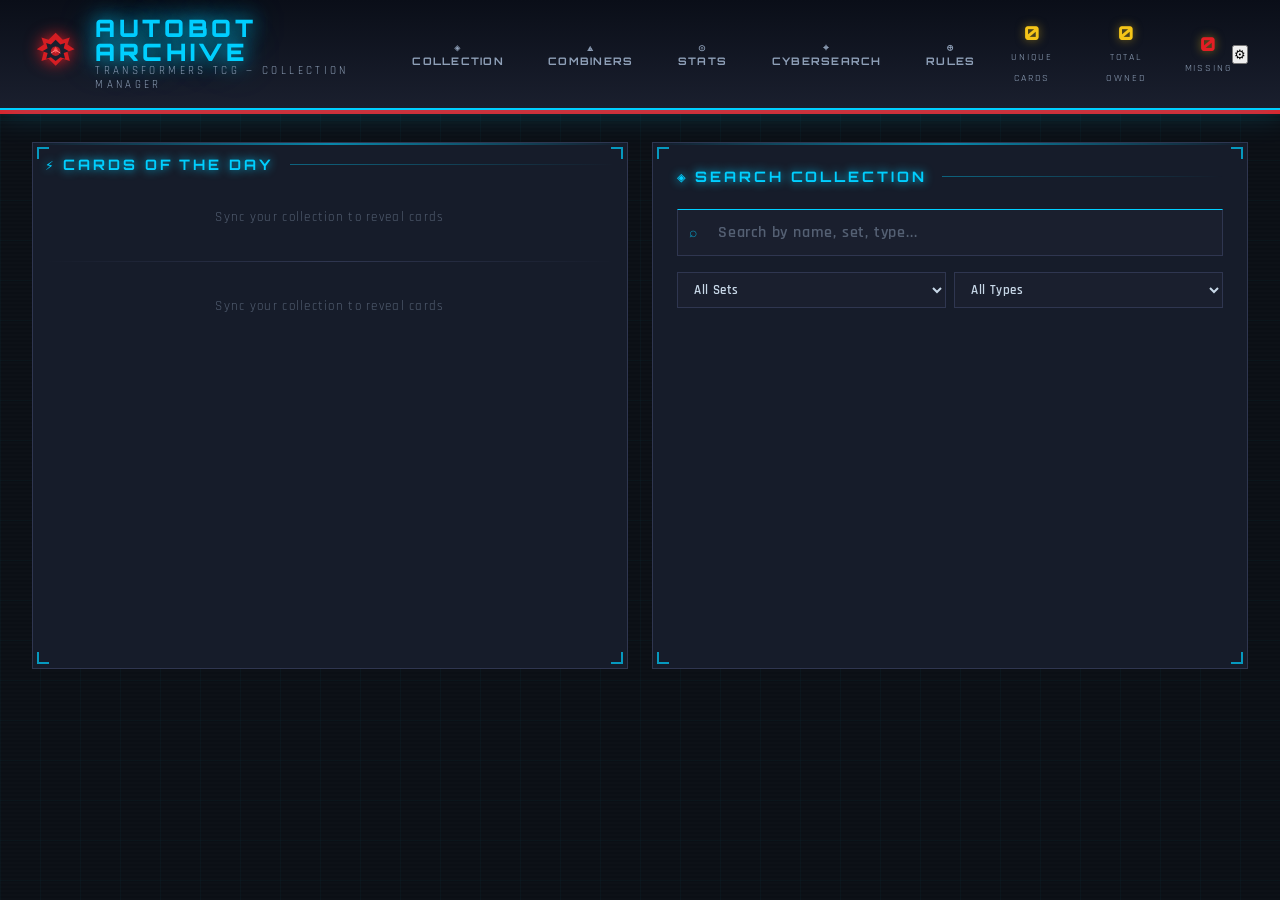
==== commit 31f989fd: "Added rules tab and moved configure to its own button" ====
--- a/index.html
+++ b/index.html
@@ -15,6 +15,9 @@
 
 <!-- ===== STYLES ===== -->
 <link rel="stylesheet" href="css/app.css">
+
+<!-- ===== DATA ===== -->
+<script src="data/rules.js"></script>
 </head>
 <body>
 
@@ -41,7 +44,7 @@
       <button onclick="showPage('combiners')" id="nav-combiners">⟁ COMBINERS</button>
       <button onclick="showPage('stats')" id="nav-stats">◎ STATS</button>
       <button onclick="showPage('cybersearch')" id="nav-cybersearch">⌖ CYBERSEARCH</button>
-      <button onclick="showPage('settings')" id="nav-settings">⚙ CONFIGURE</button>
+      <button onclick="showPage('rules')" id="nav-rules">⊕ RULES</button>
     </nav>
 
     <!-- Burger menu (small screens) -->
@@ -54,6 +57,7 @@
         <button onclick="showPage('combiners');closeBurger()" id="nav-combiners-m">⟁ COMBINERS</button>
         <button onclick="showPage('stats');closeBurger()" id="nav-stats-m">◎ STATS</button>
         <button onclick="showPage('cybersearch');closeBurger()" id="nav-cybersearch-m">⌖ CYBERSEARCH</button>
+        <button onclick="showPage('rules');closeBurger()" id="nav-rules-m">⊕ RULES</button>
         <button onclick="showPage('settings');closeBurger()" id="nav-settings-m">⚙ CONFIGURE</button>
       </div>
     </div>
@@ -75,6 +79,8 @@
         <span class="stat-label">Missing</span>
       </div>
     </div>
+
+    <button class="header-cog-btn" id="nav-settings" onclick="showPage('settings')" title="Configure">⚙</button>
   </div>
 </header>
 
@@ -166,6 +172,7 @@
       <select class="filter-select" id="coll-filter-owned" onchange="renderCollection()" style="width:auto;">
         <option value="">All Cards</option>
         <option value="owned">Owned</option>
+        <option value="owned-mpc">Owned (MPC)</option>
         <option value="missing">Not Owned</option>
       </select>
       <select class="filter-select" id="coll-filter-cost" onchange="renderCollection()" style="width:auto;">
@@ -188,7 +195,7 @@
           ☰ LIST
         </button>
       </div>
-      <button class="sync-btn" id="coll-sync-btn" onclick="syncFromSheet()">↻ SYNC SHEET</button>
+      <button class="sync-btn" id="coll-sync-btn" onclick="syncFromSheet()">↻ SYNC</button>
     </div>
 
     <!-- Keyword filter row -->
@@ -219,7 +226,7 @@
       <div class="empty-state" style="grid-column:1/-1;">
         <div class="empty-state-icon">📦</div>
         <h3>NO CARDS LOADED</h3>
-        <p>Configure your Google Sheet in the Settings page, then sync your collection.</p>
+        <p>Update your Google Sheet on the Configure tab, then sync your collection.</p>
       </div>
     </div>
 
@@ -392,7 +399,7 @@
         <div class="section-header" style="margin-bottom:1rem;">
           <span class="section-title">⟳ Recently Updated</span>
           <div class="section-line"></div>
-          <button class="sync-btn" id="stats-sync-btn" style="flex-shrink:0;" onclick="syncFromSheet()">↻ SYNC SHEET</button>
+          <button class="sync-btn" id="stats-sync-btn" style="flex-shrink:0;" onclick="syncFromSheet()">↻ SYNC</button>
         </div>
         <div id="stats-recent"></div>
       </div>
@@ -410,7 +417,7 @@
         <div class="panel-corner bl"></div>
         <div class="panel-corner br"></div>
         <div class="panel-body">
-          <div class="settings-section-title">⚡ Google Sheets Connection</div>
+          <div class="settings-section-title">⚡ Connections</div>
 
           <div class="api-status">
             <div class="status-dot disconnected" id="status-dot"></div>
@@ -432,7 +439,7 @@
             </div>
             <div class="form-group">
               <label class="form-label">Sheet / Tab Name</label>
-              <input type="text" class="form-input" id="cfg-sheetname" placeholder="e.g. Sheet1" value="Sheet1">
+              <input type="text" class="form-input" id="cfg-sheetname" placeholder="e.g. Transformers" value="Transformers">
             </div>
             <div class="form-group">
               <label class="form-label">Header Row</label>
@@ -441,9 +448,9 @@
           </div>
 
           <div style="margin-top:1rem; display:flex; gap:0.75rem; flex-wrap:wrap; align-items:center;">
-            <button class="submit-btn" onclick="saveConfig()" style="width:auto; padding:0.75rem 2rem;">💾 SAVE CONFIG</button>
+            <button class="submit-btn" onclick="saveConfig()" style="width:auto;">💾 SAVE CONFIG</button>
             <button class="cotd-refresh" onclick="testConnection()">TEST CONNECTION</button>
-            <button class="sync-btn" id="cfg-sync-btn" onclick="syncFromSheet()" style="margin-top:16px;">↻ SYNC SHEET</button>
+            <button class="sync-btn" id="cfg-sync-btn" onclick="syncFromSheet()" style="margin-top:16px;">↻ SYNC</button>
           </div>
 
           <div class="info-box" style="margin-top:1rem;">
@@ -630,6 +637,11 @@
     <div id="cybersearch-results" class="cybersearch-results"></div>
   </div>
 
+  <!-- ===== RULES PAGE ===== -->
+  <div id="page-rules" class="page">
+    <div class="rules-list" id="rules-list"></div>
+  </div>
+
 </main>
 
 <!-- ===== CARD DETAIL MODAL ===== -->
@@ -699,15 +711,16 @@
               <span class="detail-value" id="modal-keywords" style="white-space:normal;line-height:1.6;"></span>
             </div>
 
-          <div class="qty-editor">
-            <span class="qty-label">Your Quantity</span>
-            <button class="qty-btn" onclick="adjustQty(-1)">−</button>
-            <span class="qty-display" id="modal-qty">0</span>
-            <button class="qty-btn" onclick="adjustQty(1)">+</button>
-          </div>
-
-          <div class="modal-actions">
-            <button class="btn-save" onclick="saveCardQty()" id="modal-save-btn">💾 SAVE TO SHEET</button>
+          <div class="qty-save-row">
+            <div class="qty-editor">
+              <span class="qty-label">Your Quantity</span>
+              <button class="qty-btn" onclick="adjustQty(-1)">−</button>
+              <span class="qty-display" id="modal-qty">0</span>
+              <button class="qty-btn" onclick="adjustQty(1)">+</button>
+            </div>
+            <div class="modal-actions">
+              <button class="btn-save" onclick="saveCardQty()" id="modal-save-btn">💾 SAVE</button>
+            </div>
           </div>
         </div>
       </div>
@@ -768,6 +781,7 @@
   updateStats();
   populateFilters();
   showRandomCard();
+  renderRules();
   // Fetch icons fresh on every load
   fetchIconMap().then(m => { iconMap = m; });
 });
@@ -811,7 +825,7 @@
     apiKey: document.getElementById('cfg-apikey').value.trim(),
     workerUrl: document.getElementById('cfg-workerurl').value.trim().replace(/\/$/, ''),
     sheetId: document.getElementById('cfg-sheetid').value.trim(),
-    sheetName: document.getElementById('cfg-sheetname').value.trim() || 'Sheet1',
+    sheetName: document.getElementById('cfg-sheetname').value.trim() || 'Transformers',
     headerRow: parseInt(document.getElementById('cfg-headerrow').value) || 1,
     serviceKey: document.getElementById('cfg-servicekey').value.trim(),
     cols: {
@@ -1012,7 +1026,7 @@
             <div class="newest-card-border"></div>
             <div class="newest-card-border-inner"></div>
             ${newest.front
-              ? `<img class="newest-card-img" src="${newest.front}" srcset="${makeSrcset(newest.front, [340, 680])}" sizes="(max-width:700px) 90vw, 340px" alt="${newest.name}" loading="lazy" decoding="async" onerror="this.style.display='none'">`
+              ? `<img class="newest-card-img" src="${newest.front}" srcset="${makeSrcset(newest.front, [340, 680])}" sizes="(max-width:700px) 90vw, 340px" alt="${newest.name}" onerror="this.style.display='none'">`
               : `<div class="newest-card-img" style="background:var(--steel);display:flex;align-items:center;justify-content:center;color:var(--chrome);font-size:0.7rem;letter-spacing:0.1em;width:357px;">NO IMAGE</div>`}
           </div>
           <div class="newest-blueprint right">${rightBlueprint}</div>
@@ -1178,7 +1192,7 @@
     cyberSearchReturnState = null;
   }
   document.querySelectorAll('.page').forEach(p => p.classList.remove('active'));
-  document.querySelectorAll('nav button, .nav-dropdown button').forEach(b => b.classList.remove('active'));
+  document.querySelectorAll('nav button, .nav-dropdown button, .header-cog-btn').forEach(b => b.classList.remove('active'));
   document.getElementById('page-' + name).classList.add('active');
   const desktopBtn = document.getElementById('nav-' + name);
   const mobileBtn = document.getElementById('nav-' + name + '-m');
@@ -1186,6 +1200,7 @@
   if (mobileBtn) mobileBtn.classList.add('active');
   if (name === 'collection') renderCollection();
   if (name === 'stats') renderStats();
+  if (name === 'rules') renderRules();
   if (name === 'combiners') {
     populateCombinerSelect();
     if (!document.getElementById('combiner-select').value) pickRandomCombiner();
@@ -1287,7 +1302,7 @@
 async function fetchSheetData(testOnly = false) {
   const key = config.apiKey;
   const id = config.sheetId;
-  const sheet = encodeURIComponent(config.sheetName || 'Sheet1');
+  const sheet = encodeURIComponent(config.sheetName || 'Transformers');
   const headerRow = config.headerRow || 1;
 
   if (!key || !id) throw new Error('API Key and Sheet ID required');
@@ -1392,7 +1407,7 @@
     setStatus('disconnected', 'Sync failed: ' + e.message);
     setOfflineIndicator(true);
   }
-  btns.forEach(b => { b.disabled = false; b.textContent = '↻ SYNC SHEET'; });
+  btns.forEach(b => { b.disabled = false; b.textContent = '↻ SYNC'; });
 }
 
 // ===== SHEET WRITE =====
@@ -1461,7 +1476,7 @@
 async function writeRowToSheet(card) {
   const token = await getAccessToken();
   const id = config.sheetId;
-  const sheet = encodeURIComponent(config.sheetName || 'Sheet1');
+  const sheet = encodeURIComponent(config.sheetName || 'Transformers');
   const cols = config.cols || { front:1, back:2, set:3, type:4, number:5, name:6, qty:7, combiner:8, updatedAt:9 };
   const maxCol = Math.max(...Object.values(cols));
 
@@ -1496,7 +1511,7 @@
   if (!card.rowIndex) throw new Error('No row index for this card');
   const token = await getAccessToken();
   const id = config.sheetId;
-  const sheet = config.sheetName || 'Sheet1';
+  const sheet = config.sheetName || 'Transformers';
   const cols = config.cols || { qty:7, updatedAt:9 };
 
   const now = new Date().toLocaleString('en-GB', { day:'2-digit', month:'2-digit', year:'numeric', hour:'2-digit', minute:'2-digit', second:'2-digit' });
@@ -1945,7 +1960,7 @@
     const matchQ = !q || c.name.toLowerCase().includes(q) || c.set.toLowerCase().includes(q) || (c.type||'').toLowerCase().includes(q);
     const matchSet = !setF || c.set === setF;
     const matchType = !typeF || c.type === typeF;
-    const matchOwned = !ownedF || (ownedF === 'owned' ? c.qty > 0 : c.qty === 0);
+    const matchOwned = !ownedF || (ownedF === 'owned' ? c.qty > 0 : ownedF === 'owned-mpc' ? c.qty > 0 && !!c.mpc : c.qty === 0);
     const matchCost = !costF || c.cost === costF;
     const matchKeywords = activeKeywords.keywords.size === 0 || [...activeKeywords.keywords].every(kw => (c.keywords || []).includes(kw));
     const matchCharKeywords = activeKeywords.charKeywords.size === 0 || [...activeKeywords.charKeywords].every(kw =>
@@ -2418,7 +2433,7 @@
   }
 
   btn.disabled = false;
-  btn.textContent = '💾 SAVE TO SHEET';
+  btn.textContent = '💾 SAVE';
 }
 
 // ===== ADD CARD =====
@@ -2611,6 +2626,23 @@
   renderCollection();
 });
 
+// ===== RULES =====
+function renderRules() {
+  const list = document.getElementById('rules-list');
+  if (!list) return;
+  const data = (typeof RULES_DATA !== 'undefined') ? RULES_DATA : [];
+  if (!data.length) {
+    list.innerHTML = '<div class="rules-empty">— NO ENTRIES FOUND —</div>';
+    return;
+  }
+  list.innerHTML = data.map(r => `
+    <div class="rule-entry">
+      <div class="rule-term">${r.term}${r.suffix ? `<span class="rule-suffix">${r.suffix}</span>` : ''}</div>
+      <div class="rule-def">${r.definition}</div>
+    </div>
+  `).join('');
+}
+
 // ===== STATS =====
 function updateStats() {
   document.getElementById('stat-total').textContent = cards.length;
--- a/css/app.css
+++ b/css/app.css
@@ -698,10 +698,10 @@
     border: none;
     color: white;
     font-family: 'Orbitron', monospace;
-    font-size: 0.75rem;
+    font-size: 0.6rem;
     font-weight: 900;
     letter-spacing: 0.2em;
-    padding: 0.85rem;
+    padding: 0.5rem 1rem;
     cursor: pointer;
     text-transform: uppercase;
     clip-path: polygon(10px 0%, 100% 0%, calc(100% - 10px) 100%, 0% 100%);
@@ -1661,11 +1661,19 @@
   .detail-label { font-size: 0.6rem; letter-spacing: 0.2em; color: var(--chrome); text-transform: uppercase; }
   .detail-value { font-size: 0.9rem; font-weight: 600; color: var(--chrome-bright); }
 
-  .qty-editor {
+  .qty-save-row {
+    grid-column: 1 / -1;
     display: flex;
     align-items: center;
     gap: 0.75rem;
     margin-bottom: 1.5rem;
+  }
+
+  .qty-editor {
+    display: flex;
+    align-items: center;
+    flex: 1;
+    gap: 0.75rem;
     background: var(--steel);
     padding: 0.75rem 1rem;
     border: 1px solid var(--steel-mid);
@@ -1703,11 +1711,12 @@
 
   .modal-actions {
     display: flex;
+    align-items: center;
     gap: 0.75rem;
   }
 
   .btn-save {
-    flex: 1;
+    flex: 0 0 auto;
     background: linear-gradient(135deg, var(--energon-blue), #0090b8);
     border: none;
     color: var(--dark-bg);
@@ -1715,7 +1724,7 @@
     font-size: 0.7rem;
     font-weight: 900;
     letter-spacing: 0.15em;
-    padding: 0.75rem;
+    padding: 0.75rem 2rem;
     cursor: pointer;
     text-transform: uppercase;
     clip-path: polygon(8px 0%, 100% 0%, calc(100% - 8px) 100%, 0% 100%);
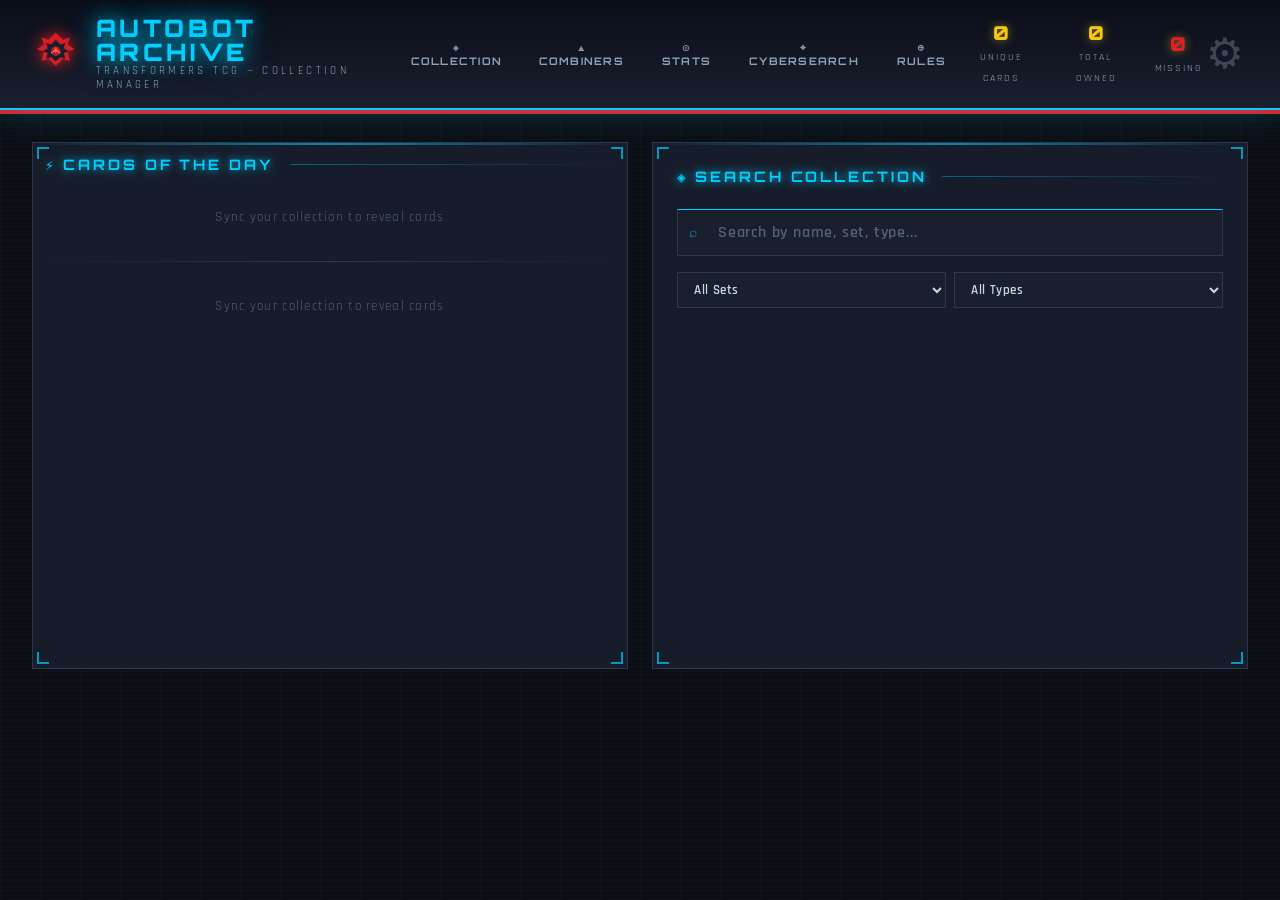
==== commit fad7ad5e: "sync on reload for the tcg app" ====
--- a/index.html
+++ b/index.html
@@ -782,8 +782,12 @@
   populateFilters();
   showRandomCard();
   renderRules();
-  // Fetch icons fresh on every load
-  fetchIconMap().then(m => { iconMap = m; });
+  // Auto-sync on load if credentials are configured, otherwise fetch icons from cache
+  if (config.apiKey && config.sheetId) {
+    syncFromSheet();
+  } else {
+    fetchIconMap().then(m => { iconMap = m; });
+  }
 });
 
 function loadConfig() {
--- a/css/app.css
+++ b/css/app.css
@@ -116,7 +116,7 @@
 
   nav {
     display: flex;
-    gap: 0.25rem;
+    gap: 0.15rem;
   }
 
   nav button {
@@ -127,7 +127,7 @@
     font-size: 0.65rem;
     font-weight: 700;
     letter-spacing: 0.12em;
-    padding: 0.6rem 1.2rem;
+    padding: 0.6rem 1rem;
     cursor: pointer;
     text-transform: uppercase;
     transition: all 0.2s;
@@ -2552,3 +2552,88 @@
   }
 
   .img-col { display: flex; flex-direction: column; align-items: center; gap: 0.25rem; }
+
+  /* ===== HEADER COG BUTTON ===== */
+  .header-cog-btn {
+    background: transparent;
+    border: none;
+    color: var(--chrome);
+    font-size: 2.6rem;
+    cursor: pointer;
+    opacity: 0.35;
+    padding: 0 0.25rem;
+    line-height: 1;
+    transition: opacity 0.2s, color 0.2s, text-shadow 0.2s;
+    flex-shrink: 0;
+  }
+
+  .header-cog-btn:hover,
+  .header-cog-btn.active {
+    opacity: 1;
+    color: var(--energon-blue);
+    text-shadow: 0 0 12px var(--energon-blue);
+  }
+
+  @media (max-width: 700px) {
+    .header-cog-btn { display: none; }
+  }
+
+  /* ===== RULES PAGE ===== */
+  .rules-list {
+    margin: 0 auto;
+    border-top: 1px solid var(--steel-mid);
+  }
+
+  .rule-entry {
+    display: flex;
+    align-items: center;
+    gap: 1.5rem;
+    padding: 1rem 1.25rem 1rem 1.5rem;
+    border-left: 3px solid var(--warning-yellow);
+    border-bottom: 1px solid var(--steel-mid);
+    transition: background 0.15s;
+  }
+
+  .rule-entry:hover { background: var(--steel-light); }
+
+  .rule-term {
+    font-family: 'Orbitron', monospace;
+    font-size: 0.72rem;
+    font-weight: 900;
+    letter-spacing: 0.08em;
+    text-transform: uppercase;
+    color: var(--warning-yellow);
+    min-width: 150px;
+    flex-shrink: 0;
+    line-height: 1.5;
+  }
+
+  .rule-suffix {
+    font-size: 0.65rem;
+    font-weight: 400;
+    opacity: 0.55;
+    margin-left: 0.3em;
+  }
+
+  .rule-def {
+    flex: 1;
+    font-size: 0.9rem;
+    color: var(--chrome-bright);
+    line-height: 1.5;
+  }
+
+  .rules-empty {
+    text-align: center;
+    padding: 4rem 1rem;
+    font-family: 'Orbitron', monospace;
+    font-size: 0.65rem;
+    letter-spacing: 0.3em;
+    color: var(--chrome);
+    text-transform: uppercase;
+  }
+
+  @media (max-width: 600px) {
+    .rules-title { font-size: 1.3rem; }
+    .rule-entry { flex-wrap: wrap; gap: 0.5rem; }
+    .rule-term { min-width: unset; width: 100%; }
+  }
